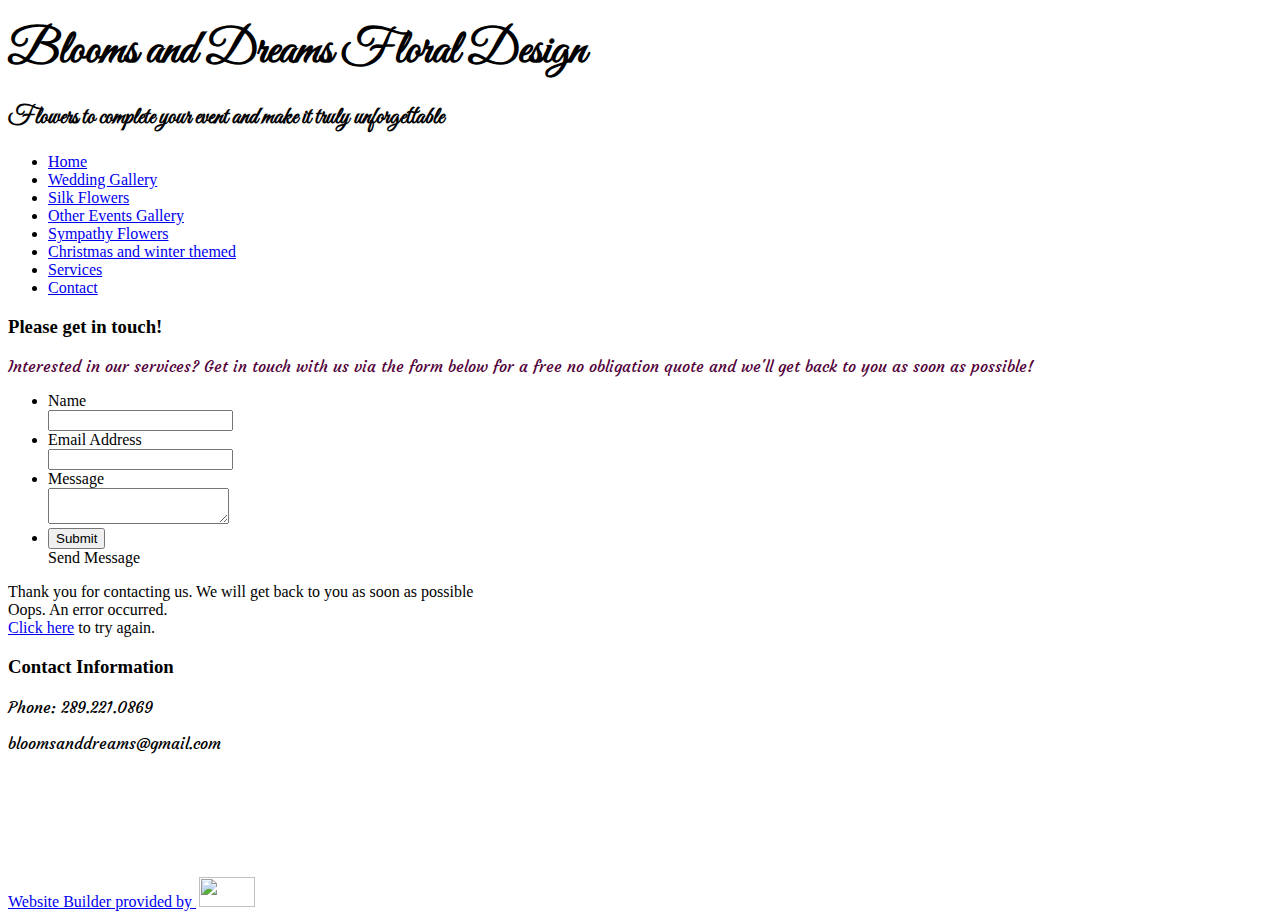
==== web/5gqqii2o.html @ 5fef158b "Add files via upload" ====
<!DOCTYPE html>
<html>


<!-- Mirrored from www.bloomsanddreams.ca/contact by HTTrack Website Copier/3.x [XR&CO'2014], Sun, 01 Apr 2018 22:36:23 GMT -->
<!-- Added by HTTrack --><meta http-equiv="content-type" content="text/html;charset=UTF-8" /><!-- /Added by HTTrack -->
<head>
<meta http-equiv="X-UA-Compatible" content="IE=edge,chrome=1">
<title>Blooms and Dreams Floral Design - Contact</title>
<meta name="title" content="Blooms and Dreams Floral Design - Contact"/>
<meta name="description" content="Blooms and Dreams Floral Design - Contact - "/>
<meta name="keywords" content=""/>
<meta property="og:url" content="uygrgcbm.html" />
<meta property="og:title" content="Blooms and Dreams Floral Design" />
<meta property="og:description" content="" />
<meta property="og:site_name" content="Blooms and Dreams Floral Design" />
<link rel="stylesheet" type="text/css" href="http://fonts.googleapis.com/css?family=Great+Vibes:regular|Courgette:regular|Courgette:regular"/><style type="text/css">
.w-font-arial { font-family: 'Arial', sans-serif !important; }
.w-font-georgia { font-family: 'Georgia', serif !important; }
.w-font-great_vibes { font-family: 'Great Vibes', sans-serif !important; }
.w-font-courgette { font-family: 'Courgette', sans-serif !important; }
.w-font-courgette { font-family: 'Courgette', sans-serif !important; }
</style>
<script>
webs = window.webs || {};
webs.locale = "en-CA";
webs.props = {
	globalAssetBaseURL: "//static.websimages.com/v78607fc",
	staticServer: "//static.websimages.com",
	membersServer: "//members.webs.com",
	dynamicAssetServer: "//dynamic.websimages.com",
	modulesVersion: "v78607fc",
	environment: "production",
	imageProcessorServer: "http://mediaprocessor.websimages.com",
	thumbServer: "http://thumbs.webs.com"
};
webs.theme = {"slug":"537a01bd153683764e000001","name":"537a01bd153683764e000001","premium":false,"mobile":false,"translate":false,"customizable":true,"moduleStyles":{"carousel":{"537a01bd153683764e000001_default":{"inherit":"default","global":{"css":"css\/carousel.less"},"default":true}},"button":{"537a01bd153683764e000001_default":{"inherit":"default","global":{"css":"css\/button.less"},"default":true}}}};
webs.theme.style = {"name":"1","slug":"1","swatchColor":"#a6576d","thumb":"thumbs\/1.jpg","css":"css\/1.less"};
webs.theme.url = '//dynamic.websimages.com/s/themes/537a01bd153683764e000001/v1.41';
webs.theme.variables = {"text_342":{"lineHeight":30,"linkColor":"#000000","area":"General","color":"rgba(99,37,50,1.00)","font":"josefin_sans_std","hidden":true,"align":null,"name":null,"slug":"text_342","type":"text","hoverColor":"#000000","size":25},"text_351":{"lineHeight":22,"linkColor":"#000000","area":"General","color":"rgba(99,37,50,1.00)","font":"georgia","hidden":true,"align":null,"name":null,"slug":"text_351","type":"text","hoverColor":"#000000","size":14},"text":{"lineHeight":18,"linkColor":"#000000","area":"General","color":"#333333","font":"arial","hidden":false,"align":null,"name":"Text","slug":"text","type":"text","hoverColor":"#000000","size":12},"color_accent":{"area":"General","color":"#cccccc","hidden":false,"align":null,"name":"Accent","slug":"color_accent","type":"color"},"color_background":{"area":"General","color":"#000000","hidden":false,"align":null,"name":"Background","slug":"color_background","type":"color"},"theme":{"area":"General","color":"rgba(166,87,109,1.00)","hidden":true,"align":null,"name":"Theme","slug":"theme","type":"color"},"text_369":{"lineHeight":25,"linkColor":"#000000","area":"General","color":"rgb(0, 0, 0)","font":"georgia","hidden":true,"align":null,"name":null,"slug":"text_369","type":"text","hoverColor":"#000000","size":15},"text_378":{"lineHeight":25,"linkColor":"#000000","area":"General","color":"rgba(166,87,109,1.00)","font":"georgia","hidden":true,"align":null,"name":null,"slug":"text_378","type":"text","hoverColor":"#000000","size":15},"text_387":{"lineHeight":25,"linkColor":"#000000","area":"General","color":"rgb(0, 0, 0)","font":"georgia","hidden":true,"align":null,"name":null,"slug":"text_387","type":"text","hoverColor":"#000000","size":15},"title":{"lineHeight":20,"linkColor":"#000000","area":"General","color":"#000000","font":"arial","hidden":false,"align":null,"name":"Title","slug":"title","type":"text","hoverColor":"#000000","size":14},"text_396":{"lineHeight":25,"linkColor":"#000000","area":"General","color":"rgba(166,87,109,1.00)","font":"georgia","hidden":true,"align":null,"name":null,"slug":"text_396","type":"text","hoverColor":"#000000","size":15},"text_360":{"lineHeight":30,"linkColor":"#000000","area":"General","color":"rgba(166,87,109,1.00)","font":"georgia","hidden":true,"align":null,"name":null,"slug":"text_360","type":"text","hoverColor":"#000000","size":25},"text_414":{"lineHeight":20,"linkColor":"#000000","area":"General","color":"rgb(0, 0, 0)","font":"georgia","hidden":true,"align":null,"name":null,"slug":"text_414","type":"text","hoverColor":"#000000","size":15},"text_405":{"lineHeight":25,"linkColor":"#000000","area":"General","color":"rgb(0, 0, 0)","font":"georgia","hidden":true,"align":null,"name":null,"slug":"text_405","type":"text","hoverColor":"#000000","size":15}};
webs.site = {
	url: "http://www.bloomsanddreams.ca/",
	id: 131883994,
	premium: true
};
webs.locale = 'en-CA';
webs.renderedModulesPromises = [];
</script>
<script src="oaygg8fe.js"></script>
<script src="wqbc1zu4.js"></script>
<script src="f0c2ca2h.js"></script>
<script src="533jvloz.js"></script>
<script>define('moduleVersions', function(){return {"mobile_link":"1.9","mobile_email":"1.7","zumba_membership":"1.17","photo_gallery_slideshow":"1.23","zumba-membership":"1.1","zumba-licenses":"1.1","zumba_footer":"1.22","slideshow":"1.32","button":"1.16","text_image":"1.13","horizontal_rule":"1.15","video":"1.28","follow":"1.14","spacer":"1.8","text":"1.19","webstore_products":"1.19","mobile_text":"1.9","menu":"1.5","image":"1.28","team":"1.5","table":"1.20","mobile_location":"1.10","photo_gallery":"1.73","stacked_item":"1.9","fb-comments":"1.10","mobile_social":"1.10","zumba_qualifications":"1.11","zumba_shop":"1.10","zumba-contact":"1.1","contact_form":"1.35","google_map":"1.28","seo_footer":"1.15","timeline":"1.6","sb2_paragraph":"1.15","zumba_contact":"1.15","contact":"1.6","social-links":"1.22","share_button":"1.11","fb-like":"1.24","zumba-qualifications":"1.1","title":"1.18","mobile_phone":"1.6","quote":"1.3","carousel":"1.39","donate":"1.11","twitter-feed":"1.19","ads":"1.6","email_list":"1.18","icon":"1.2","buckets":"1.20","audio":"1.16","header_editor":"1.55","paypal":"1.11","google_checkout":"1.8","footer":"1.10","zumba-footer":"1.1","zumba_calendar":"1.21","html":"1.17","zumba_licenses":"1.11","widget_bank":"1.8","mobile_hours":"1.10"};});</script>


<link id="webs-theme-css" rel="stylesheet" type="text/css" href="ez_8029y.css?pubDate=160605234040"/><link rel="stylesheet" type="text/css" href="81dkvj3o.css" /><script src="8z6qygxt.js" async defer></script><script src="888m62i5.js"></script>
<meta name="fw:category" content="0">
<script type="text/javascript">var _gaq=_gaq||[];_gaq.push(['_setDomainName','none']);_gaq.push(['_setAllowHash',false]);_gaq.push(['_setAllowLinker',true]);_gaq.push(['_setAccount','UA-230305-2']);_gaq.push(['_trackPageview']);</script>
</head>


<body>


  <div id="webs-wrapper" class="tbsection tbsection-wrapper" data-id="Wrapper">
    <div id="webs-inner_wrapper" class="tbsection tbsection-inner_wrapper" data-id="Inner Wrapper">
      <div id="webs-header" class="tbsection tbsection-header" data-id="Header">
        <div id="header-section-container" class="tbsection tbsection-header-container" data-id="Header Container">
          <section data-role="webs-header" id="55f746980cf2ad9f664a8b42" class="webs-content-header tbsection tbsection-header-content webs-content section" data-webs-module="header_editor" data-id="Header Content" data-webs-locked="true"><!-- Begin Tree --><div class="webs-parent webs-parent-0"><div class="webs-parent webs-parent-1 webs-col"><style type="text/css">#webs-bin-55f746980cf2ad9f664a8b43 .w-header-area-custom {
  width: 100%;
}
#webs-bin-55f746980cf2ad9f664a8b43 .title {
  top: 94px;
  z-index: 20;
  display: block;
}
#webs-bin-55f746980cf2ad9f664a8b43 .subtitle {
  top: 151px;
  z-index: 21;
  display: block;
}
#webs-bin-55f746980cf2ad9f664a8b43 .w-header-layer-align-left.title,
#webs-bin-55f746980cf2ad9f664a8b43 .w-header-layer-align-center.title {
  left: 3px;
}
#webs-bin-55f746980cf2ad9f664a8b43 .w-header-layer-align-left.subtitle,
#webs-bin-55f746980cf2ad9f664a8b43 .w-header-layer-align-center.subtitle {
  left: 0px;
}
#webs-bin-55f746980cf2ad9f664a8b43 .w-header-layer-align-left.w-header-layer-centered,
#webs-bin-55f746980cf2ad9f664a8b43 .w-header-layer-align-center.w-header-layer-centered {
  right: auto;
  left: 50%;
}
#webs-bin-55f746980cf2ad9f664a8b43 .w-header-layer-align-right.title {
  right: 0px;
}
#webs-bin-55f746980cf2ad9f664a8b43 .w-header-layer-align-right.subtitle {
  right: 0px;
}
#webs-bin-55f746980cf2ad9f664a8b43 .logo {
  top: 20px;
  width: 50px;
  left: 20px;
  height: 50px;
  display: none;
}
#webs-bin-55f746980cf2ad9f664a8b43 .background {
  background-image: url('');
  background-position: 0px 0px;
}
</style>
	<div class="webs-bin" id="webs-bin-55f746980cf2ad9f664a8b43">
		<div class="webs-bin-wrap">
			<div class="webs-container webs-module-header_editor  w-header_editor-default">
<div class="w-header-area ">
	

	

	
		
	

	
		<div id="" class="title w-header-layer w-header-layer-text w-header-layer-align-left ">
			<div class="w-header-layer-container">
				<h1 class="w-header-text-container">
					<div class="w-header-text w-header-title w-font-great_vibes">
						
							<span style="font-size: 48px;" class="wz-bold">Blooms and Dreams Floral Design</span>
						
					</div>
				</h1>
			</div>
		</div>
	

	
		<div id="" class="subtitle w-header-layer w-header-layer-text w-header-layer-align-left ">
			<div class="w-header-layer-container">
				<h2 class="w-header-text-container">
					<div class="w-header-text w-header-subtitle w-font-great_vibes" data-placeholder="Subtitle">
						
							<span style="font-size: 24px;"><span style="font-size: 24px;">Flowers to complete your event and make it truly unforgettabl</span></span><span style="font-size: 24px;">e</span>
						
					</div>
				</h2>
			</div>
		</div>
	

</div><!-- END w-header-area -->

			</div>
		</div>
	</div>

		<script>
			require(['jquery'], function($){
				var deferredLoad = $.Deferred();
				webs.renderedModulesPromises.push(deferredLoad.promise());
				require(['internal/sitebuilder/common/ModuleClassLoader'], function(mcl){
					mcl.create('header_editor', {data: {"width":"100%","linksData":{},"text_layers":[],"image_layers":[],"showBackground":false,"background":{"url":"","position":{"left":0,"top":0},"mobile":{"custom":false,"color":null}},"title":{"text":"<span style=\"font-size: 48px;\" class=\"wz-bold\">Blooms and Dreams Floral Design<\/span>","top":94,"left":3,"right":"auto","align":"left","z-index":20,"display":"block","mobile":{"display":"block","top":18,"left":null,"color":null},"font":"great_vibes"},"subtitle":{"text":"<span style=\"font-size: 24px;\"><span style=\"font-size: 24px;\">Flowers to complete your event and make it truly unforgettabl<\/span><\/span><span style=\"font-size: 24px;\">e<\/span>","top":151,"left":0,"right":"auto","align":"left","z-index":21,"display":"block","mobile":{"display":"none","top":40,"left":null,"color":null},"font":"great_vibes"},"logo":{"top":20,"left":20,"display":"none","width":50,"height":50,"mobile":{"display":"none","top":10,"left":null,"color":null},"position":"absolute"},"_id":"55f746980cf2ad9f664a8b43","_captchaPublicKey":"6Le3aDEUAAAAAMNRsdkVVxpJA05exOZVTuLEqM5u","_renderCaptcha":true}, container: $('#webs-bin-55f746980cf2ad9f664a8b43 > .webs-bin-wrap > .webs-container')}).done(function(m){
						m.oneLoaded();
						deferredLoad.resolve();
					});
				});
			});
		</script>
</div></div></section>
        </div>
      </div>
      <nav id="nav" class="webs-content-nav tbsection tbsection-navigation" data-id="Navigation"><span id='translatedMore' style='display:none; top: -9999px !important; left: -9999px !important;'>More</span>
<ul id="webs-nav" class="webs-nav">
	<li class="webs-home fw-class-106a6c241b8797f52e1e77317b96a201"><a href="uygrgcbm.html" title="Home"><span class="title">Home</span><span class="after"></span></a></li>
	<li class="fw-class-c3cc92283acb0ceb81d045f48d56b779"><a href="r6n4ggvd.html" title="Wedding Gallery"><span class="title">Wedding Gallery</span><span class="after"></span></a></li>
	<li class="fw-class-f02bbd1c0ee2ff17b78ca20247452916"><a href="_gm9lq0q.html" title="Silk Flowers "><span class="title">Silk Flowers </span><span class="after"></span></a></li>
	<li class="fw-class-ca934b0ee5251150a0c3bc7fa4916323"><a href="y5nphedn.html" title="Other Events Gallery"><span class="title">Other Events Gallery</span><span class="after"></span></a></li>
	<li class="fw-class-17ba9e3bb5f771f5bf5c547da7355930"><a href="t3v_fggk.html" title="Sympathy Flowers"><span class="title">Sympathy Flowers</span><span class="after"></span></a></li>
	<li class="fw-class-657b009d034f43f8f011e3a416972b44"><a href="x1fe09k2.html" title="Christmas and winter themed"><span class="title">Christmas and winter themed</span><span class="after"></span></a></li>
	<li class="fw-class-10cd395cf71c18328c863c08e78f3fd0"><a href="f7dbvact.html" title="Services"><span class="title">Services</span><span class="after"></span></a></li>
	<li class="active fw-class-2f8a6bf31f3bd67bd2d9720c58b19c9a"><a href="5gqqii2o.html" title="Contact"><span class="title">Contact</span><span class="after"></span></a></li>
</ul>
</nav>
      <div id="webs-content" class="tbsection tbsection-content tb-hasSidebar tb-rightSidebar" data-id="Content">
        <div id="webs-main" class="tbsection tbsection-main" data-id="Main">
          <div id="webs-main-container" class="tbsection tbsection-main-container" data-id="Main Container">
            <section data-role="webs-body" id="55f746990cf2ad9f664a8b4c" class="webs-content-main tbsection tbsection-main-content webs-content section" data-id="Main Content"><!-- Begin Tree --><div class="webs-parent webs-parent-0"><div class="webs-parent webs-parent-1 webs-col">
	<div class="webs-bin" id="webs-bin-55f746990cf2ad9f664a8b4d">
		<div class="webs-bin-wrap">
			<div class="webs-container webs-module-title  w-title-default">
<h3 class="webs-title webs-title-align-left ">
	
	<div class="w-text ">Please get in touch!<span id=''></span></div>
</h3>

			</div>
		</div>
	</div>

		<script>
			require(['jquery'], function($){
				var deferredLoad = $.Deferred();
				webs.renderedModulesPromises.push(deferredLoad.promise());
				require(['internal/sitebuilder/common/ModuleClassLoader'], function(mcl){
					mcl.create('title', {data: {"align":"left","html":"Please get in touch!<span id=''><\/span>","level":null,"icon":{"enable":false,"set":null,"slug":null,"position":null,"style":null},"linksData":{},"_id":"55f746990cf2ad9f664a8b4d","_captchaPublicKey":"6Le3aDEUAAAAAMNRsdkVVxpJA05exOZVTuLEqM5u","_renderCaptcha":true,"_site":{"id":131883994}}, container: $('#webs-bin-55f746990cf2ad9f664a8b4d > .webs-bin-wrap > .webs-container')}).done(function(m){
						m.oneLoaded();
						deferredLoad.resolve();
					});
				});
			});
		</script>

	<div class="webs-bin" id="webs-bin-55f746990cf2ad9f664a8b4e">
		<div class="webs-bin-wrap">
			<div class="webs-container webs-module-text ">
<div class="webs-text w-font-courgette"><span style="color: rgb(82, 0, 57);"><p style="font-size: 16px; color: rgb(82, 0, 57);">Interested in our services?  Get in touch with us via the form below for a free no obligation quote&nbsp;and we'll get back
to you as soon as possible!</p></span></div>

			</div>
		</div>
	</div>

	<div class="webs-bin" id="webs-bin-55f746990cf2ad9f664a8b4f">
		<div class="webs-bin-wrap">
			<div class="webs-container webs-module-contact_form  w-contact_form-default">
<div class="w-contact_form webs-composite-module">
	<div class="w-contact_form-container">
		<form action="http://www.bloomsanddreams.ca/s/site_module/131883994/contact_form/55f746990cf2ad9f664a8b4f" method="GET" novalidate>
			<input type="text" name="fw_human" style="display: none;"/>
			
			<ul class="clearfix w-contact_form-ul w-contact_form-label-top">
				
					<li class="clearfix w-contact_form-li w-contact_form-text">
						<label class="required" for="w-form-55f746990cf2ad9f664a8b4f-0">Name</label>
						<div class="w-contact_form-input">
							
								<input class="w-contact_form-field" type="text" id="w-form-55f746990cf2ad9f664a8b4f-0" name="w-form-55f746990cf2ad9f664a8b4f-0" />
							
							
							
							
							
							
						</div>
					</li>
				
					<li class="clearfix w-contact_form-li w-contact_form-email">
						<label class="required" for="w-form-55f746990cf2ad9f664a8b4f-1">Email Address</label>
						<div class="w-contact_form-input">
							
							
								<input class="w-contact_form-field" type="email" id="w-form-55f746990cf2ad9f664a8b4f-1" name="w-form-55f746990cf2ad9f664a8b4f-1" />
							
							
							
							
							
						</div>
					</li>
				
					<li class="clearfix w-contact_form-li w-contact_form-textarea">
						<label class="required" for="w-form-55f746990cf2ad9f664a8b4f-2">Message</label>
						<div class="w-contact_form-input">
							
							
							
								<textarea class="w-contact_form-field" id="w-form-55f746990cf2ad9f664a8b4f-2" name="w-form-55f746990cf2ad9f664a8b4f-2"></textarea>
							
							
							
							
						</div>
					</li>
				
				<li class="w-contact_form-li">
					<input type="submit" id="contact_form-CFEF9DD3-3766-4CCC-BEC2-105ADCDA7D82-submit" class="w-contact_form-submit"/>
					<div class="webs-submodule webs-submodule-button webs-module-button w-button-537a01bd153683764e000001_default w-button-default" webs-submodule-slug="button">
<div class="w-button-container webs-align-left">
	<div class="w-button-align webs-align-left">
		
			<label for="contact_form-CFEF9DD3-3766-4CCC-BEC2-105ADCDA7D82-submit">
		
		<a class="w-button "
			
			 
			>
			<div class="w-button-inner">
				<div class="w-button-text-wrapper">
					<div class="w-button-text">Send Message<span id=""></span></div>
				</div>
				
			</div>
		</a>
		
			</label>
		
	</div>
</div></div>
				</li>
			</ul>
			
		</form>
		<div class="success-message">
			<div class="success-icon"></div>
			Thank you for contacting us. We will get back to you as soon as possible
		</div>
		<div class="error-message">
			<div class="error-icon"></div>
			<span class="error-string">Oops. An error occurred.<br/>
<a href="#" class="resubmit_form_link">Click here</a> to try again.</span>
		</div>
	</div>
</div>

			</div>
		</div>
	</div>

		<script>
			require(['jquery'], function($){
				var deferredLoad = $.Deferred();
				webs.renderedModulesPromises.push(deferredLoad.promise());
				require(['internal/sitebuilder/common/ModuleClassLoader'], function(mcl){
					mcl.create('contact_form', {data: {"untranslated":false,"layout":"top","email":null,"confirmation":"Thank you for contacting us. We will get back to you as soon as possible","button":{"labelFor":"contact_form-CFEF9DD3-3766-4CCC-BEC2-105ADCDA7D82-submit","html":"Send Message<span id=\"\"><\/span>","link":null,"linkInfo":{"linkType":"website","linkUrl":null,"newWindow":false},"linkFrozen":true,"icon":{"enable":false,"set":null,"slug":null,"position":"left","style":null},"iconLeft":true,"iconStyle":"light","bgcolor":null,"background":"","align":"left"},"fields":[{"i":0,"type":"text","label":"Name","default":"Enter name here","required":true,"options":["Option 1","Option 2"],"id":"002CC261-4A7E-4E36-B746-EB6C0B301147","_i_":0,"_ip1_":1,"_every_":"org.mozilla.javascript.gen.c10@363d5ff8"},{"i":1,"type":"email","label":"Email Address","default":"Enter Email","required":true,"options":["Option 1","Option 2"],"id":"EE812C1A-D08E-4D7F-AC21-516CA0017C74","_i_":1,"_ip1_":2,"_every_":"org.mozilla.javascript.gen.c10@7767ae99"},{"i":2,"type":"textarea","label":"Message","default":"Enter Message","required":true,"options":["Option 1","Option 2"],"id":"6A9BBB38-A8BF-4090-8879-11E82A306BED","_i_":2,"_ip1_":3,"_every_":"org.mozilla.javascript.gen.c10@37f7fc0d"}],"_uid":"CFEF9DD3-3766-4CCC-BEC2-105ADCDA7D82","_id":"55f746990cf2ad9f664a8b4f","_captchaPublicKey":"6Le3aDEUAAAAAMNRsdkVVxpJA05exOZVTuLEqM5u","_renderCaptcha":true,"_site":{"id":131883994}}, container: $('#webs-bin-55f746990cf2ad9f664a8b4f > .webs-bin-wrap > .webs-container')}).done(function(m){
						m.oneLoaded();
						deferredLoad.resolve();
					});
				});
			});
		</script>
</div></div></section>
          </div>
        </div>
        <div id="webs-sidebar" class="tbsection tbsection-sidebar tb-sidebar-horizontal" data-id="Sidebar">
          <div id="webs-sidebar-container" class="tbsection tbsection-sidebar-container" data-id="Sidebar Container">
            <section data-role="webs-sidebar" id="55f746990cf2ad9f664a8b50" class="webs-content-sidebar tbsection tbsection-sidebar-content webs-content section" data-id="Sidebar Content"><!-- Begin Tree --><div class="webs-parent webs-parent-0"><div class="webs-parent webs-parent-1 webs-col">
	<div class="webs-bin" id="webs-bin-55f746990cf2ad9f664a8b51">
		<div class="webs-bin-wrap">
			<div class="webs-container webs-module-title  w-title-default">
<h3 class="webs-title webs-title-align-left ">
	
	<div class="w-text ">Contact Information<span id=''></span></div>
</h3>

			</div>
		</div>
	</div>

		<script>
			require(['jquery'], function($){
				var deferredLoad = $.Deferred();
				webs.renderedModulesPromises.push(deferredLoad.promise());
				require(['internal/sitebuilder/common/ModuleClassLoader'], function(mcl){
					mcl.create('title', {data: {"align":"left","html":"Contact Information<span id=''><\/span>","level":null,"icon":{"enable":false,"set":null,"slug":null,"position":null,"style":null},"linksData":{},"_id":"55f746990cf2ad9f664a8b51","_captchaPublicKey":"6Le3aDEUAAAAAMNRsdkVVxpJA05exOZVTuLEqM5u","_renderCaptcha":true,"_site":{"id":131883994}}, container: $('#webs-bin-55f746990cf2ad9f664a8b51 > .webs-bin-wrap > .webs-container')}).done(function(m){
						m.oneLoaded();
						deferredLoad.resolve();
					});
				});
			});
		</script>

	<div class="webs-bin" id="webs-bin-55f746990cf2ad9f664a8b52">
		<div class="webs-bin-wrap">
			<div class="webs-container webs-module-text ">
<div class="webs-text w-font-courgette"><p style="text-align: start; ">Phone: 289.221.0869<br></p><p style="text-align: start; ">bloomsanddreams@gmail.com</p><p style="text-align: start; "><br></p><p style="text-align: start; "><br></p><p style="text-align: start; "><br></p></div>

			</div>
		</div>
	</div>
</div></div></section>
          </div>
        </div>
      </div>
      <div id="webs-footer" class="tbsection tbsection-footer" data-id="Footer">
        <div id="webs-footer-container" class="tbsection tbsection-footer-container" data-id="Footer Container">
          <section data-role="webs-footer" id="55f746980cf2ad9f664a8b44" class="webs-content-footer tbsection tbsection-footer-content webs-content section" data-id="Footer Content"><!-- Begin Tree --><div class="webs-parent webs-parent-0"><div class="webs-parent webs-parent-1 webs-col">
	<div class="webs-bin" id="webs-bin-55f746980cf2ad9f664a8b45">
		<div class="webs-bin-wrap">
			<div class="webs-container webs-module-freebar ">
<div id="vpFooter" class="vpFooter"><div class="vpButton"><div class="vpFreebarMessage"><a href="http://www.vistaprint.com/websites.aspx" rel="nofollow">Website Builder provided by <img src="http://static.websimages.com/active-static/target/cobrand/vistaprint/img/vp-digital-dark.svg" width="56" height="30" style="padding-left: 3px;"></a></div></div></div>
			</div>
		</div>
	</div>
</div></div></section>
        </div>
      </div>
    </div>
  </div>

<script data-keep-for-mobile='1'>webs = window.webs || {}; webs.stats = {"siteId":"131883994","pageId":"344659914","pageTitle":"Contact","parentPageId":"","collectorUrl":"http://statscollector.digital.vistaprint.com/record","premium":true,"builderType":"SB_3"};</script><script data-keep-for-mobile='2' async src='qx0ppahf.js'></script><script type="text/javascript">(function() {var ga = document.createElement("script"); ga.type = "text/javascript"; ga.async = true;ga.src = ("https:" == document.location.protocol ? "https://ssl" : "http://www") + ".google-analytics.com/ga.js";var s = document.getElementsByTagName("script")[0]; s.parentNode.insertBefore(ga, s);})();</script>
</body>


<!-- Mirrored from www.bloomsanddreams.ca/contact by HTTrack Website Copier/3.x [XR&CO'2014], Sun, 01 Apr 2018 22:36:23 GMT -->
</html>
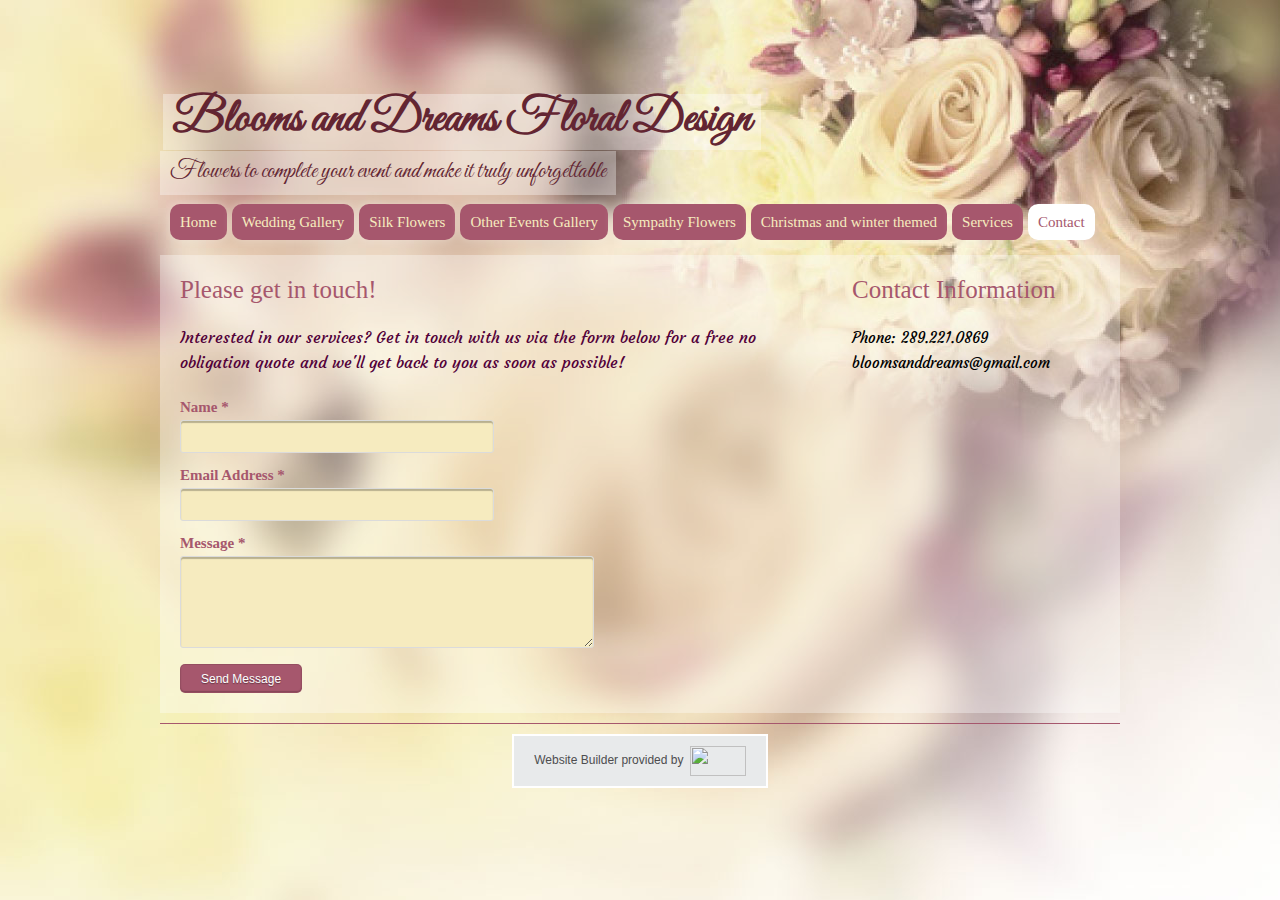
==== commit 94f03b5f: "Update 5gqqii2o.html" ====
--- a/web/5gqqii2o.html
+++ b/web/5gqqii2o.html
@@ -175,7 +175,7 @@
 <ul id="webs-nav" class="webs-nav">
 	<li class="webs-home fw-class-106a6c241b8797f52e1e77317b96a201"><a href="uygrgcbm.html" title="Home"><span class="title">Home</span><span class="after"></span></a></li>
 	<li class="fw-class-c3cc92283acb0ceb81d045f48d56b779"><a href="r6n4ggvd.html" title="Wedding Gallery"><span class="title">Wedding Gallery</span><span class="after"></span></a></li>
-	<li class="fw-class-f02bbd1c0ee2ff17b78ca20247452916"><a href="_gm9lq0q.html" title="Silk Flowers "><span class="title">Silk Flowers </span><span class="after"></span></a></li>
+	<li class="fw-class-f02bbd1c0ee2ff17b78ca20247452916"><a href="ttt.html" title="Silk Flowers "><span class="title">Silk Flowers </span><span class="after"></span></a></li>
 	<li class="fw-class-ca934b0ee5251150a0c3bc7fa4916323"><a href="y5nphedn.html" title="Other Events Gallery"><span class="title">Other Events Gallery</span><span class="after"></span></a></li>
 	<li class="fw-class-17ba9e3bb5f771f5bf5c547da7355930"><a href="t3v_fggk.html" title="Sympathy Flowers"><span class="title">Sympathy Flowers</span><span class="after"></span></a></li>
 	<li class="fw-class-657b009d034f43f8f011e3a416972b44"><a href="x1fe09k2.html" title="Christmas and winter themed"><span class="title">Christmas and winter themed</span><span class="after"></span></a></li>
--- a/web/ez_8029y.css
+++ b/web/ez_8029y.css
@@ -0,0 +1,3710 @@
+/* 537a01bd153683764e000001 Theme (1) */
+/*
+.ie6, .ie7, .ie8 {
+	.htc() {
+		background: red !important;
+		//behavior: url('http://static.websimages.com/static/projects/finch/themes/ie-css3.htc');
+		behavior: url('http://10.1.0.136/webstatic/static/projects/finch/themes/ie-css3.htc');
+	}
+}
+*/
+/* new clearfix */
+* html .clearfix {
+  zoom: 1;
+}
+/* IE6 */
+*:first-child + html .clearfix {
+  zoom: 1;
+}
+/* IE */
+/*
+ * @title : Default App Styles
+ * @author : Nick Swider
+ * @requires : @theme, @title_color, @text_color
+ */
+/************ Standard Padding For All Pages, temporarily put here so all themes get it ************/
+.webs-container {
+  padding: 10px;
+}
+.webs-text p {
+  padding: 0;
+}
+/**************************************************************************************************/
+/* Fixing sign-in form font problems */
+input[type=text],
+input[type=email],
+input[type=password],
+textarea {
+  color: #333333;
+}
+.webs-content .fw-message,
+.webs-content .fw-flash {
+  border-color: #dcbcc5;
+  background-color: #f3e8eb;
+  color: #212121;
+}
+.webs-content .fw-message h2,
+.webs-content .fw-flash h2 {
+  color: #000000;
+}
+.webs-content .fw-message a,
+.webs-content .fw-flash a {
+  color: #b0697d;
+}
+.webs-content .fw-message a:hover,
+.webs-content .fw-flash a:hover {
+  color: #c18a9a;
+}
+.webs-content table.fw-fixed td {
+  vertical-align: top;
+}
+.webs-content .fw-even {
+  border-color: #dcbcc5;
+}
+.webs-content .webs-body .fw-tabs {
+  height: 35px;
+}
+.webs-content .webs-body .fw-tabs .fw-tab-item {
+  background: #a6576d;
+  border-color: #201115;
+}
+.webs-content .webs-body .fw-tabs .fw-tab-item a {
+  color: #333333;
+}
+.webs-content .webs-title .pageTitle {
+  margin-bottom: 10px !important;
+  margin-right: 10px;
+}
+.webs-content #fw-menubar_aux {
+  border: none !important;
+}
+.webs-content .fw-button {
+  background: #a6576d !important;
+  border: 1px solid #773e4e !important;
+  border: 1px solid rgba(0, 0, 0, 0.2) !important;
+  padding: .5em .9em !important;
+  box-shadow: inset 0 -2px 1px rgba(0, 0, 0, 0.2), inset 0 2px 1px rgba(255, 255, 255, 0.2), 0 1px 1px rgba(0, 0, 0, 0.4);
+  color: #fff !important;
+  opacity: 1 !important;
+  filter: none !important;
+}
+.webs-content .fw-button:hover {
+  background: #8b495b !important;
+}
+.webs-content .w-button-sb2_default a.w-button {
+  background: #a6576d;
+  border: 1px solid #773e4e;
+  border: 1px solid rgba(0, 0, 0, 0.2);
+  padding: .5em .9em;
+  box-shadow: inset 0 -2px 1px rgba(0, 0, 0, 0.2), inset 0 2px 1px rgba(255, 255, 255, 0.2), 0 1px 1px rgba(0, 0, 0, 0.4);
+}
+.webs-content .w-button-sb2_default a.w-button:hover {
+  background: #8b495b;
+}
+.webs-content .w-button-sb2_default a.w-button .w-button-text {
+  color: #fff;
+}
+.webs-content .fw-editor-label {
+  padding: 5px !important;
+}
+.webs-content .fw-searchContainer {
+  width: 225px;
+  position: relative;
+  border: 0;
+  background: none;
+  padding: 4px 0;
+  /* clearfix */
+
+  zoom: 1;
+}
+.webs-content .fw-searchContainer .fw-searchbox {
+  width: 100%;
+  float: left;
+}
+.webs-content .fw-searchContainer .fw-searchSubmit {
+  position: absolute;
+  right: -4px;
+  top: 50%;
+  margin-top: -12px !important;
+  z-index: 1;
+  border: none;
+  background-image: url('hh-tuj3r.png');
+  background-image: url('data:image/svg+xml;charset=iso-8859-1, %3Csvg%20version%3D%221.1%22%20xmlns%3D%22http%3A//www.w3.org/2000/svg%22%20xmlns%3Axlink%3D%22http%3A//www.w3.org/1999/xlink%22%20x%3D%220px%22%20y%3D%220px%22%20width%3D%2216px%22%20height%3D%2216px%22%20viewBox%3D%220%200%2016%2016%22%20enable-background%3D%22new%200%200%2016%2016%22%20xml%3Aspace%3D%22preserve%22%3E%3Cg%3E%3Ccircle%20fill%3D%22none%22%20stroke%3D%22%23a6576d%22%20stroke-width%3D%222%22%20cx%3D%226.099%22%20cy%3D%226.1%22%20r%3D%224.999%22/%3E%3Cline%20fill%3D%22none%22%20stroke%3D%22%23a6576d%22%20stroke-width%3D%222%22%20stroke-linecap%3D%22round%22%20x1%3D%229.828%22%20y1%3D%229.828%22%20x2%3D%2214.9%22%20y2%3D%2214.9%22/%3E%3C/g%3E%3C/svg%3E');
+  background-color: transparent;
+  background-repeat: no-repeat;
+  background-position: 50% 50%;
+  width: 24px;
+  height: 24px;
+  text-indent: -9999px;
+  cursor: pointer;
+}
+.webs-content .fw-searchContainer:before,
+.webs-content .fw-searchContainer:after {
+  content: "";
+  display: table;
+}
+.webs-content .fw-searchContainer:after {
+  clear: both;
+}
+.webs-content #blogFields td {
+  padding: 1px 0;
+}
+.webs-content .fwcalendar {
+  border-collapse: collapse;
+}
+.webs-content .weekdayHeader {
+  border-color: #333333;
+}
+.webs-content .weekdayHeader:first-child {
+  border-color: #333333;
+}
+.webs-content .weekdayHeader:last-child {
+  border-color: #333333;
+}
+.webs-content .albumTitle {
+  display: inline;
+}
+.webs-content .webs-text .fw-album_meta {
+  list-style: none;
+}
+.webs-content .fw-button-paypal {
+  position: relative;
+}
+.webs-content .fw-button-paypal:after {
+  content: "";
+  margin: 2px 0;
+  position: absolute;
+  top: 50%;
+  right: 4px;
+  display: inline-block;
+  background: transparent url("f2i98npc.html") no-repeat left top;
+  width: 77px;
+  padding: 0;
+  height: 20px;
+  margin-top: -9px;
+}
+.webs-content .categoryLinks .link {
+  list-style-type: none;
+}
+.webs-content .webs-module-undefined,
+.webs-content .webs-module-null {
+  color: #333333;
+  font-weight: normal;
+  font-family: 'Arial', sans-serif;
+  font-size: 12px;
+  line-height: 18px;
+}
+.webs-content .webs-module-undefined a,
+.webs-content .webs-module-null a {
+  color: #000000;
+}
+.webs-content .webs-module-undefined a:hover,
+.webs-content .webs-module-null a:hover {
+  color: #000000;
+}
+.webs-content .webs-module-undefined .fw-list-grid,
+.webs-content .webs-module-null .fw-list-grid {
+  width: 100%;
+}
+.webs-content .webs-module-undefined .icon-link,
+.webs-content .webs-module-null .icon-link {
+  background-position: 0 50%;
+  background-repeat: no-repeat;
+  padding-bottom: 2px;
+  padding-left: 20px;
+  padding-top: 2px;
+}
+.webs-content .webs-module-undefined #item-manage-website a.icon-link,
+.webs-content .webs-module-null #item-manage-website a.icon-link {
+  background-image: url('721w39sm.png');
+}
+.webs-content .webs-module-undefined img.fw-photo,
+.webs-content .webs-module-null img.fw-photo {
+  border: 1px solid #ccc;
+  padding: 2px;
+  background-color: #fff;
+}
+.webs-content .webs-module-undefined .fw-list-grid,
+.webs-content .webs-module-null .fw-list-grid {
+  width: 100%;
+}
+.webs-content .webs-module-undefined .fw-list-grid img.fw-profile-pic,
+.webs-content .webs-module-null .fw-list-grid img.fw-profile-pic {
+  border: 1px solid #ccc;
+  padding: 2px;
+  background-color: #fff;
+  width: 60px !important;
+  height: 60px !important;
+}
+.webs-content .webs-module-undefined .fw-list-list,
+.webs-content .webs-module-null .fw-list-list {
+  margin: 0 !important;
+  padding: 0 !important;
+  list-style-type: none !important;
+}
+.webs-content .webs-module-undefined .fw-list-list li,
+.webs-content .webs-module-null .fw-list-list li {
+  clear: both;
+}
+.webs-content form .whiteBox {
+  color: #a6576d;
+  background: none;
+}
+.webs-content .theme-color-text {
+  color: #a6576d;
+}
+/*
+ * This is the correct way to calculate which color to use ... but we can't do this because
+ * luma isn't supported in our version of less.js.  When we move to node and are using the latest
+ * less.js, we can use this methods directly over calculating the correct luma values in javascript
+.determineColorLegibleFromTextColor (@input_color) when (abs(luma(@text_color) - luma(@input_color)) > 43%) {
+	color: @text_color;
+}
+.determineColorLegibleFromTextColor (@input_color) when (abs(luma(@text_color) - luma(@input_color)) <= 43%) {
+	color: @input_color;
+}
+*/
+.webs-outer.fw-persistent-cart-header {
+  margin: -8px -8px 0;
+  padding: 16px 0 8px;
+  background: #000;
+  position: relative;
+  z-index: 100;
+}
+.webs-outer.fw-persistent-cart-header .fw-pcart-container {
+  width: 960px;
+  margin: 0 auto;
+}
+.webs-outer.fw-persistent-cart-header .fw-pcart-container .fw-pcart-button-container {
+  display: inline-block;
+  text-align: right;
+  width: 100%;
+}
+.webs-outer.fw-persistent-cart-header .fw-pcart-container .fw-pcart-button-container .fw-pcart-button {
+  color: #fff;
+  display: inline-block;
+  border: 1px solid rgba(255, 255, 255, 0.2);
+  border-radius: 3px;
+  padding: .5em .9em;
+  background-color: #a6576d;
+  text-decoration: none;
+  font-family: "Helvetica", Arial, Sans-Serif;
+  font-weight: 300;
+  transition: background-color 0.3s ease;
+  font-size: 14px;
+  line-height: 14px;
+}
+.webs-outer.fw-persistent-cart-header .fw-pcart-container .fw-pcart-button-container .fw-pcart-button:hover {
+  background-color: #b8788a;
+}
+.ie7 .webs-content .fw-searchContainer .fw-searchSubmit,
+.ie8 .webs-content .fw-searchContainer .fw-searchSubmit,
+.ie9 .webs-content .fw-searchContainer .fw-searchSubmit {
+  background-image: url('hh-tuj3r.png');
+}
+#webs-nav:after {
+  content: "";
+  display: block;
+  clear: both;
+  visibility: hidden;
+  line-height: 0;
+  height: 0;
+}
+#webs-nav {
+  white-space: nowrap;
+}
+#webs-nav > li {
+  float: left;
+}
+#webs-nav li {
+  position: relative;
+}
+#webs-nav li > ul {
+  position: absolute;
+  z-index: 30;
+  left: 10px;
+  top: 100%;
+  margin-top: -2px;
+  display: none;
+}
+#webs-nav li > ul li {
+  clear: both;
+}
+#webs-nav li:hover > ul,
+#webs-nav li.hover > ul {
+  display: block;
+}
+.tb-sidebar-vertical .tbsection-navigation #webs-nav > li {
+  float: none;
+}
+.tb-sidebar-horizontal .tbsection-navigation #webs-nav > li {
+  float: left;
+}
+.tb-hasSidebar:after {
+  content: "";
+  display: block;
+  clear: both;
+  visibility: hidden;
+  line-height: 0;
+  height: 0;
+}
+.tb-hasSidebar > #webs-sidebar,
+.tb-hasSidebar > #webs-inner_wrapper,
+.tb-hasSidebar > #webs-main {
+  float: left;
+}
+.tbsection {
+  position: relative;
+}
+.w-header-area {
+  min-height: 30px;
+}
+.w-header-layer {
+  position: absolute;
+}
+.w-carousel {
+  min-height: 50px;
+}
+.w-carousel .w-carousel-list-wrapper {
+  position: relative;
+  width: 100%;
+  height: 100%;
+  overflow: hidden;
+}
+.w-carousel .w-carousel-list-wrapper .w-carousel-list {
+  height: 100%;
+}
+.w-carousel .w-carousel-list-wrapper .w-carousel-list > li {
+  list-style-type: none;
+  position: absolute;
+  width: 100%;
+  height: 100%;
+}
+.w-carousel .w-carousel-list-wrapper .w-carousel-slide {
+  position: relative;
+  height: 100%;
+  overflow: hidden;
+}
+.w-carousel .w-carousel-list-wrapper .w-carousel-image {
+  position: relative;
+  height: 100%;
+}
+.w-carousel .w-carousel-list-wrapper .webs-image-crop {
+  position: relative;
+  width: 100%;
+  height: 100%;
+}
+.w-carousel .w-carousel-list-wrapper .webs-image-crop img {
+  position: absolute;
+}
+.w-carousel .w-carousel-prev,
+.w-carousel .w-carousel-next {
+  text-decoration: none;
+}
+.w-carousel .w-carousel-prev {
+  position: absolute;
+  top: 50%;
+  left: 0;
+}
+.w-carousel .w-carousel-next {
+  position: absolute;
+  top: 50%;
+  right: 0;
+}
+.w-carousel .w-carousel-indices {
+  display: none;
+}
+.webs-content-main {
+  min-height: 350px;
+}
+textarea,
+input[type="text"],
+input[type="email"],
+input[type="password"] {
+  border: 1px solid #dbdbdb;
+  padding: 3px 6px;
+  border-radius: 3px;
+  box-shadow: inset 0 2px 1px rgba(0, 0, 0, 0.25);
+}
+.variable_title {
+  color: #000000;
+  font-family: 'Arial', sans-serif;
+  font-size: 14px;
+  line-height: 20px;
+}
+.variable_text {
+  color: #333333;
+  font-family: 'Arial', sans-serif;
+  font-size: 12px;
+  line-height: 18px;
+}
+.variable_text_342 {
+  color: #632532;
+  font-family: arial, sans-serif;
+  font-size: 25px;
+  line-height: 30px;
+}
+.variable_text_351 {
+  color: #632532;
+  font-family: 'Georgia', serif;
+  font-size: 14px;
+  line-height: 22px;
+}
+.variable_text_360 {
+  color: #a6576d;
+  font-family: 'Georgia', serif;
+  font-size: 25px;
+  line-height: 30px;
+}
+.variable_text_369 {
+  color: #000000;
+  font-family: 'Georgia', serif;
+  font-size: 15px;
+  line-height: 25px;
+}
+.variable_text_378 {
+  color: #a6576d;
+  font-family: 'Georgia', serif;
+  font-size: 15px;
+  line-height: 25px;
+}
+.variable_text_387 {
+  color: #000000;
+  font-family: 'Georgia', serif;
+  font-size: 15px;
+  line-height: 25px;
+}
+.variable_text_396 {
+  color: #a6576d;
+  font-family: 'Georgia', serif;
+  font-size: 15px;
+  line-height: 25px;
+}
+.variable_text_405 {
+  color: #000000;
+  font-family: 'Georgia', serif;
+  font-size: 15px;
+  line-height: 25px;
+}
+.variable_text_414 {
+  color: #000000;
+  font-family: 'Georgia', serif;
+  font-size: 15px;
+  line-height: 20px;
+}
+body {
+  background: #ffffff url("1qjp520_.jpg") no-repeat center top;
+  font-family: Arial;
+  font-size: 14px;
+  line-height: 19px;
+}
+body .webs-title {
+  line-height: 30px;
+  color: #a6576d;
+  font-family: 'Georgia', serif;
+  font-size: 25px;
+  line-height: 30px;
+}
+body .webs-text {
+  line-height: 25px;
+  color: #000000;
+  font-family: 'Georgia', serif;
+  font-size: 15px;
+  line-height: 25px;
+}
+body a {
+  line-height: 25px;
+  color: #a6576d;
+  font-family: 'Georgia', serif;
+  font-size: 15px;
+  line-height: 25px;
+}
+body a:hover,
+body .a-hover {
+  line-height: 25px;
+  color: #000000;
+  font-family: 'Georgia', serif;
+  font-size: 15px;
+  line-height: 25px;
+}
+body .w-contact_form .w-contact_form-li label {
+  line-height: 25px;
+  color: #a6576d;
+  font-family: 'Georgia', serif;
+  font-size: 15px;
+  line-height: 25px;
+}
+body input[type=text],
+body input[type=email],
+body input[type=password],
+body input.w-contact_form-field {
+  line-height: 25px;
+  color: #000000;
+  font-family: 'Georgia', serif;
+  font-size: 15px;
+  line-height: 25px;
+  background: #f6ebbf 0 0;
+}
+body textarea,
+body textarea.w-contact_form-field {
+  line-height: 20px;
+  color: #000000;
+  font-family: 'Georgia', serif;
+  font-size: 15px;
+  line-height: 20px;
+  background: #f6ebbf 0 0;
+}
+.tbsection-wrapper {
+  margin-top: 0;
+  margin-bottom: 0;
+  margin-left: auto;
+  margin-right: auto;
+  background: repeat-x center 0;
+}
+.tbsection-content {
+  margin-top: 0px;
+  margin-left: auto;
+  margin-right: auto;
+  font-family: Arial;
+  font-size: 14px;
+  background: rgba(255, 255, 255, 0.35) 0 0;
+  width: 960px;
+}
+.tb-hasSidebar > .tbsection-main {
+  width: 652px;
+}
+.tb-leftSidebar > .tbsection-main {
+  padding-left: 10px;
+  width: 652px;
+  padding-right: 10px;
+  padding-top: 10px;
+  padding-bottom: 10px;
+}
+.tb-rightSidebar > .tbsection-main {
+  padding-left: 10px;
+  padding-right: 10px;
+  padding-top: 10px;
+  padding-bottom: 10px;
+}
+.tbsection-main {
+  background: 0 0;
+  padding-left: 10px;
+  padding-right: 10px;
+  padding-top: 10px;
+  padding-bottom: 10px;
+}
+.tbsection-header {
+  background: 0 0;
+  width: 960px;
+  margin-left: auto;
+  margin-right: auto;
+}
+.tbsection-header .w-header-area {
+  height: 200px;
+  background: center 0;
+}
+.tbsection-header .w-header-title {
+  line-height: 30px;
+  color: #632532;
+  font-family: arial, sans-serif;
+  font-size: 25px;
+  line-height: 30px;
+  box-shadow: 0px 0px 0px #ffffff;
+  background: rgba(255, 255, 255, 0.35) 0 0;
+  padding-left: 10px;
+  padding-top: 10px;
+  padding-bottom: 10px;
+  padding-right: 10px;
+}
+.tbsection-header .w-header-subtitle {
+  line-height: 25px;
+  color: #632532;
+  font-family: 'Georgia', serif;
+  font-size: 14px;
+  line-height: 22px;
+  padding-top: 10px;
+  padding-bottom: 10px;
+  background: rgba(255, 255, 255, 0.35) 0 0;
+  padding-left: 10px;
+  padding-right: 10px;
+}
+.tbsection-subheader {
+  background: rgba(255, 255, 255, 0.35) 0 0;
+  margin-top: 15px;
+  padding-top: 0px;
+  padding-bottom: 0px;
+  padding-left: 0px;
+  padding-right: 0px;
+  width: 960px;
+  margin-left: auto;
+  margin-right: auto;
+}
+.tbsection-navigation {
+  margin-bottom: 10px;
+  padding-top: 10px;
+  padding-bottom: 10px;
+  padding-left: 0px;
+  padding-right: 0px;
+  font-family: Arial;
+  font-size: 14px;
+  width: 960px;
+  margin-left: auto;
+  margin-right: auto;
+  background: 0 0;
+  margin-top: 0px;
+}
+.tbsection-navigation #webs-nav {
+  padding-right: 0px;
+  padding-left: 10px;
+}
+.tbsection-navigation #webs-nav li {
+  margin-right: 5px;
+}
+.tbsection-navigation #webs-nav ul {
+  background: #f6ecbf 0 0;
+  padding-top: 5px;
+  padding-bottom: 5px;
+  padding-left: 10px;
+  padding-right: 10px;
+  border-bottom-right-radius: 10px;
+  border-bottom-left-radius: 10px;
+}
+.tbsection-navigation #webs-nav ul ul {
+  background: #f6ecbf 0 0;
+  padding-top: 10px;
+  padding-bottom: 10px;
+  padding-left: 10px;
+  padding-right: 10px;
+}
+.tbsection-navigation #webs-nav li a {
+  padding-left: 10px;
+  padding-right: 10px;
+  padding-top: 10px;
+  padding-bottom: 10px;
+  background: #a6576d 0 0;
+  border-top-left-radius: 10px;
+  border-top-right-radius: 10px;
+  border-bottom-right-radius: 10px;
+  border-bottom-left-radius: 10px;
+  box-shadow: inset 0px 0px 0px #ffffff, 0px 0px 10px rgba(255, 255, 255, 0.35);
+  color: #f6ecbf;
+  text-decoration: none;
+}
+.tbsection-navigation #webs-nav li a:hover,
+.tbsection-navigation #webs-nav li .a-hover {
+  background: #f6ecbf 0 0;
+  color: #a6576d;
+}
+.tbsection-navigation #webs-nav li.active a {
+  background: #ffffff 0 0;
+  color: #a6576d;
+}
+.tbsection-navigation #webs-nav ul li a {
+  background: 0 0;
+  padding-top: 0px;
+  padding-bottom: 0px;
+  color: #000000;
+}
+.tbsection-navigation #webs-nav ul li a:hover,
+.tbsection-navigation #webs-nav ul li .a-hover {
+  background: 0 0;
+  color: #a6576d;
+}
+.tbsection-navigation #webs-nav ul li.active {
+  background: 0 0;
+}
+.tbsection-navigation #webs-nav ul li.active a {
+  background: 0 0;
+  color: #a6576d;
+}
+.tbsection-navigation #webs-nav li.has-children {
+  font-style: normal;
+}
+.tbsection-navigation #webs-nav li.has-children > a {
+  font-style: italic;
+}
+.tbsection-sidebar {
+  background: 0 0;
+  width: 268px;
+  padding-left: 10px;
+  padding-right: 10px;
+  padding-top: 10px;
+  padding-bottom: 10px;
+}
+.tbsection-footer {
+  background: 0 0;
+  margin-top: 10px;
+  font-family: Arial;
+  font-size: 14px;
+  width: 960px;
+  margin-left: auto;
+  margin-right: auto;
+  border-top: 1px solid #a6576d;
+  border-top-left-radius: 0px;
+}
+.tbsection-footer-content {
+  padding-left: 10px;
+  padding-right: 10px;
+}
+
+
+
+/* Frames */
+/* new clearfix */
+* html .clearfix {
+  zoom: 1;
+}
+/* IE6 */
+*:first-child + html .clearfix {
+  zoom: 1;
+}
+/* IE */
+em {
+  font-style: italic;
+}
+strong {
+  font-weight: bold;
+}
+div.webs-align-center {
+  margin: 0 auto;
+  display: block;
+}
+div.webs-align-left {
+  float: left;
+}
+div.webs-align-right {
+  float: right;
+}
+div.webs-frame {
+  display: table;
+}
+div.webs-frame .webs-hasframe {
+  margin: 0;
+  float: none;
+}
+.webs-bin-active .webs-frame:hover .covering {
+  display: none;
+}
+div.webs-frame-default {
+  background-color: #fff;
+  border: 1px solid #ccc;
+}
+div.webs-frame-default .webs-frame-container {
+  position: relative;
+  margin: 4px;
+}
+div.webs-frame-thickborder {
+  background-color: #e1e1e1;
+}
+div.webs-frame-thickborder .webs-frame-container {
+  position: relative;
+  margin: 6px;
+}
+div.webs-frame-u_shadow {
+  background-color: #fff;
+  border: 1px solid #ccc;
+  outline: none;
+}
+div.webs-frame-u_shadow .webs-frame-container {
+  margin: 4px;
+  position: relative;
+}
+div.webs-frame-u_shadow div.webs-frame-shadow {
+  height: 3px;
+  width: 100%;
+  position: absolute;
+  bottom: -8px;
+  left: 0;
+}
+div.webs-frame-u_shadow div.webs-frame-shadow > span.webs-frame-shadow-tile {
+  display: block;
+  margin: 0 50px;
+  height: 100%;
+  background: transparent url('i50v9fnm.html') repeat-x 0 -6px;
+}
+div.webs-frame-u_shadow div.webs-frame-shadow:before,
+div.webs-frame-u_shadow div.webs-frame-shadow:after {
+  content: "";
+  display: block;
+  position: absolute;
+  top: 0;
+  height: 3px;
+  width: 50px;
+  background: transparent url('i50v9fnm.html') 0 0;
+}
+div.webs-frame-u_shadow div.webs-frame-shadow:before {
+  left: 0;
+}
+div.webs-frame-u_shadow div.webs-frame-shadow:after {
+  right: 0;
+  background-position: 0 -3px;
+}
+div.webs-frame-inner_opacity {
+  position: relative;
+}
+div.webs-frame-inner_opacity .webs-frame-top,
+div.webs-frame-inner_opacity .webs-frame-bottom {
+  position: absolute;
+  left: 0;
+  width: 100%;
+  height: 7px;
+}
+div.webs-frame-inner_opacity .webs-frame-top:after,
+div.webs-frame-inner_opacity .webs-frame-bottom:after {
+  content: "";
+  display: block;
+  margin: 0 7px;
+  height: 7px;
+}
+div.webs-frame-inner_opacity .webs-frame-top {
+  top: 0;
+}
+div.webs-frame-inner_opacity .webs-frame-bottom {
+  bottom: 0;
+}
+div.webs-frame-inner_opacity .webs-frame-left,
+div.webs-frame-inner_opacity .webs-frame-right {
+  position: absolute;
+  top: 0;
+  width: 7px;
+  height: 100%;
+}
+div.webs-frame-inner_opacity .webs-frame-left {
+  left: 0;
+}
+div.webs-frame-inner_opacity .webs-frame-right {
+  right: 0;
+}
+div.webs-frame-inner_opacity-light .webs-frame-top:after,
+div.webs-frame-inner_opacity-light .webs-frame-bottom:after,
+div.webs-frame-inner_opacity-light .webs-frame-left,
+div.webs-frame-inner_opacity-light .webs-frame-right {
+  background: rgba(255, 255, 255, 0.3);
+}
+div.webs-frame-inner_opacity-dark .webs-frame-top:after,
+div.webs-frame-inner_opacity-dark .webs-frame-bottom:after,
+div.webs-frame-inner_opacity-dark .webs-frame-left,
+div.webs-frame-inner_opacity-dark .webs-frame-right {
+  background: rgba(0, 0, 0, 0.4);
+}
+div.webs-frame-double_contrast {
+  background-color: #333;
+}
+div.webs-frame-double_contrast .webs-frame-container1 {
+  position: relative;
+  margin: 7px;
+  background: #fff;
+  border: 1px solid #1f1f1f;
+}
+div.webs-frame-double_contrast .webs-frame-container2 {
+  margin: 4px;
+  -moz-box-shadow: inset 0 0 3px #000000;
+  -webkit-box-shadow: inset 0 0 3px #000000;
+  box-shadow: inset 0 0 3px #000000;
+}
+div.webs-frame-paper div.webs-frame-container {
+  background-color: #fff;
+  border: 1px solid #ccc;
+  padding: 6px;
+  position: relative;
+}
+div.webs-frame-paper div.webs-frame-container > div.webs-frame-paper-shade {
+  height: 8px;
+  width: 100%;
+  position: absolute;
+  bottom: -8px;
+  left: 0;
+}
+div.webs-frame-paper div.webs-frame-container > div.webs-frame-paper-shade > span.webs-frame-paper-tile {
+  display: block;
+  margin: 0 34px;
+  height: 100%;
+  background: transparent url('_9mhp7fs.html') repeat-x 0 -8px;
+}
+div.webs-frame-paper div.webs-frame-container > div.webs-frame-paper-shade:before,
+div.webs-frame-paper div.webs-frame-container > div.webs-frame-paper-shade:after {
+  content: "";
+  display: block;
+  position: absolute;
+  top: 0;
+  height: 8px;
+  width: 34px;
+  background: transparent url('_9mhp7fs.html') 0 0;
+}
+div.webs-frame-paper div.webs-frame-container > div.webs-frame-paper-shade:before {
+  left: 0;
+}
+div.webs-frame-paper div.webs-frame-container > div.webs-frame-paper-shade:after {
+  right: 0;
+  background-position: 0 100%;
+}
+div.webs-frame-tape {
+  position: relative;
+  padding: 6px;
+  background: #fff;
+  box-shadow: 0 1px 4px rgba(0, 0, 0, 0.6);
+}
+div.webs-frame-tape div.webs-frame-tape-left,
+div.webs-frame-tape div.webs-frame-tape-right {
+  width: 100px;
+  height: 100px;
+  position: absolute;
+  top: -35px;
+  z-index: 1;
+  background: transparent url('dks3ruy5.html') no-repeat 0 0;
+}
+div.webs-frame-tape div.webs-frame-tape-left-container {
+  position: absolute;
+}
+div.webs-frame-tape div.webs-frame-tape-right-container {
+  position: relative;
+}
+div.webs-frame-tape div.webs-frame-tape-left {
+  left: -35px;
+}
+div.webs-frame-tape div.webs-frame-tape-right {
+  right: -35px;
+  background-position: 100% 0;
+}
+div.webs-frame-album {
+  position: relative;
+  padding: 20px 15px 20px 43px;
+  background: #71789f url('omse73n9.html') 0 0;
+  box-shadow: inset 30px 1px 1px rgba(255, 255, 255, 0.5), inset -1px -1px 0 rgba(0, 0, 0, 0.1), 4px 4px 0 rgba(0, 0, 0, 0.5), 3px 3px 0 rgba(0, 0, 0, 0.15), 2px 2px 0 rgba(0, 0, 0, 0.15), 1px 1px 0 rgba(0, 0, 0, 0.15);
+  border: 1px solid rgba(0, 0, 0, 0.3);
+  border-radius: 3px;
+}
+div.webs-frame-album div.webs-frame-album-bind {
+  position: absolute;
+  left: 0;
+  top: 0;
+  width: 30px;
+  height: 100%;
+  background: #222222 url('3tdlue4w.html') repeat-y 0 0;
+}
+div.webs-frame-album div.webs-frame-album-container {
+  border: 1px solid #aaa;
+  outline: 1px solid #333;
+  box-shadow: 0 0 4px #000;
+}
+div.webs-frame-thumbtack {
+  position: relative;
+  padding: 15px;
+  background: #fff;
+  border: 1px solid #aaa;
+}
+div.webs-frame-thumbtack div.webs-frame-thumbtack-pin {
+  position: absolute;
+  left: 50%;
+  top: -29px;
+  width: 31px;
+  height: 40px;
+  margin-left: -10px;
+  background: url('jy8-lio_.html') no-repeat 0 0;
+}
+div.webs-frame-thumbtack div.webs-frame-thumbtack-container {
+  border: 1px solid #aaa;
+  outline: 1px solid #888;
+}
+div.webs-frame-photocorners {
+  position: relative;
+  padding: 6px;
+  background: #fff;
+  border: 1px solid #273531;
+}
+div.webs-frame-photocorners div.webs-frame-pc-all {
+  position: absolute;
+  z-index: 1;
+  width: 50px;
+  height: 50px;
+  background: url('xp-g-cbx.html') no-repeat 0 0;
+}
+div.webs-frame-photocorners div.webs-frame-pc-tl {
+  background-position: 0 0;
+  left: -4px;
+  top: -4px;
+}
+div.webs-frame-photocorners div.webs-frame-pc-tr {
+  background-position: 100% 0;
+  right: -4px;
+  top: -4px;
+}
+div.webs-frame-photocorners div.webs-frame-pc-bl {
+  background-position: 0 100%;
+  left: -4px;
+  bottom: -4px;
+}
+div.webs-frame-photocorners div.webs-frame-pc-br {
+  background-position: 100% 100%;
+  right: -4px;
+  bottom: -4px;
+}
+
+
+
+/* Module Styles */
+
+
+/* Module: header_editor, Style: default */
+.w-header-layer {
+  position: absolute;
+}
+.webs-frame .w-header-layer {
+  position: static;
+}
+.w-header-text {
+  white-space: nowrap;
+  width: auto;
+}
+.w-header-layer-delete,
+.w-header-layer-overlap {
+  display: none;
+}
+.w-header-layer-align-left .w-header-text {
+  text-align: left;
+}
+.w-header-layer-align-right .w-header-text {
+  text-align: right;
+}
+.w-header-layer-centered {
+  right: auto;
+  left: 50%;
+}
+.w-header-layer-centered .w-header-layer-container {
+  position: relative;
+  left: -50%;
+}
+.w-header-layer-align-center .w-header-text {
+  text-align: center;
+}
+.w-header-layer-image .w-header-image {
+  width: 100%;
+  height: 100%;
+}
+#webs-header .webs-container,
+.webs-content-header .webs-container {
+  padding: 0;
+}
+
+
+/* Module: contact_form, Style: default */
+.w-contact_form {
+  /* ---  validation errors --- */
+
+}
+.w-contact_form .w-contact_form-container {
+  position: relative;
+}
+.w-contact_form .w-contact_form-container .error-message,
+.w-contact_form .w-contact_form-container .success-message {
+  background: white;
+  text-align: center;
+  position: absolute;
+  left: 0px;
+  top: 0px;
+  width: 100%;
+  visibility: hidden;
+  font: 14px sans-serif;
+  color: #575757;
+}
+.w-contact_form .w-contact_form-container .error-message a {
+  color: inherit;
+  text-decoration: underline;
+}
+.w-contact_form .w-contact_form-container .error-message .error-icon {
+  width: 47px;
+  height: 42px;
+  margin: auto;
+  margin-bottom: 10px;
+  background-image: url('1cpbbl9g.png');
+}
+.w-contact_form .w-contact_form-container .success-message .success-icon {
+  width: 43px;
+  height: 48px;
+  margin: auto;
+  margin-bottom: 10px;
+  background-image: url('rz_0h1q9.png');
+}
+.w-contact_form .w-contact_form-container.success form {
+  visibility: hidden;
+}
+.w-contact_form .w-contact_form-container.success .success-message {
+  visibility: visible;
+}
+.w-contact_form .w-contact_form-container.failure form {
+  visibility: hidden;
+}
+.w-contact_form .w-contact_form-container.failure .error-message {
+  visibility: visible;
+}
+.w-contact_form .w-contact_form-li {
+  margin-bottom: 10px;
+}
+.w-contact_form .w-contact_form-li label {
+  font-weight: bold;
+}
+.w-contact_form .w-contact_form-li label.required::after {
+  content: ' *';
+}
+.w-contact_form .w-contact_form-li label.required:after {
+  content: ' *';
+}
+.w-contact_form .w-contact_form-li .w-contact_form-input .w-contact_form-field {
+  border: 1px solid #dbdbdb;
+  padding: 3px 6px;
+  width: auto;
+  -moz-border-radius: 3px;
+  -webkit-border-radius: 3px;
+  border-radius: 3px;
+  -moz-box-shadow: inset 0 2px 1px rgba(0, 0, 0, 0.25);
+  -webkit-box-shadow: inset 0 2px 1px rgba(0, 0, 0, 0.25);
+  box-shadow: inset 0 2px 1px rgba(0, 0, 0, 0.25);
+  width: 90%;
+  max-width: 400px;
+}
+.w-contact_form .w-contact_form-li .w-contact_form-input textarea.w-contact_form-field {
+  height: 84px;
+}
+.w-contact_form .w-contact_form-li .w-contact_form-input input.w-contact_form-field {
+  max-width: 300px;
+}
+.w-contact_form .w-contact_form-li .w-contact_form-input ul.w-contact_form-options {
+  /* margin-left: 25px; */
+
+}
+.w-contact_form .w-contact_form-li .w-button {
+  margin: 0;
+}
+.w-contact_form .w-contact_form-submit {
+  position: absolute;
+  left: -20000px;
+}
+.w-contact_form .w-button {
+  cursor: pointer;
+}
+.w-contact_form ul.w-contact_form-ul {
+  line-height: 22px;
+}
+.w-contact_form table.w-contact_form-label-left {
+  width: 100%;
+}
+.w-contact_form table.w-contact_form-label-left tr.w-contact_form-li td.w-contact_form-label {
+  vertical-align: top;
+  padding-bottom: 8px;
+  padding-right: 17px;
+  max-width: 20%;
+  min-width: 80px;
+  word-wrap: break-word;
+}
+.w-contact_form table.w-contact_form-label-left tr.w-contact_form-li td.w-contact_form-input {
+  padding-bottom: 15px;
+  width: 80%;
+}
+.w-contact_form table.w-contact_form-label-left tr.w-contact_form-li td.w-contact_form-input > input,
+.w-contact_form table.w-contact_form-label-left tr.w-contact_form-li td.w-contact_form-input textarea {
+  width: 85%;
+}
+.w-contact_form table.w-contact_form-label-left tr.w-contact_form-li td.w-contact_form-input > textarea {
+  max-width: 400px;
+}
+.w-contact_form table.w-contact_form-label-left tr.w-contact_form-li td.w-contact_form-input > input {
+  max-width: 300px;
+}
+.w-contact_form .error .w-contact_form-ul .error-item > label,
+.w-contact_form .error .w-contact_form-ul .error-item > .w-contact_form-label > label,
+.w-contact_form .error .w-contact_form-ul .error-item input,
+.w-contact_form .error .w-contact_form-ul .error-item textarea {
+  color: red;
+  border-color: red;
+}
+
+
+/* Module: title, Style: default */
+.webs-title {
+  line-height: normal;
+}
+.webs-title.webs-title-align-left {
+  text-align: left;
+}
+.webs-title.webs-title-align-right {
+  text-align: right;
+}
+.webs-title.webs-title-align-center {
+  text-align: center;
+}
+.webs-title.webs-title-align-justify {
+  text-align: justify;
+}
+.webs-title .w-text {
+  display: block;
+  word-wrap: break-word;
+  max-width: 100%;
+}
+.webs-title.webs-title-has_icon .w-text {
+  display: inline;
+}
+.webs-title p {
+  margin: 0;
+  padding: 0;
+}
+
+
+/* Module: social-links, Style: base */
+.w-social-links-base .w-social_links {
+  display: inline-block;
+  padding-bottom: 2px;
+  width: 100%;
+}
+.w-mobile {
+  width: auto !important;
+}
+.w-social-links-style1 .w-social-links_resizer .w-social_link {
+  display: inline-block;
+  width: 32px;
+  height: 31px;
+  margin-top: 4px;
+  margin-left: 2px;
+  background: transparent url("jtqujtym.png");
+}
+.w-social-links-style1 .w-social-links_resizer .w-social_link-facebook {
+  background-position: 0px 0px;
+}
+.w-social-links-style1 .w-social-links_resizer .w-social_link-twitter {
+  background-position: -34px 0px;
+}
+.w-social-links-style1 .w-social-links_resizer .w-social_link-linkedin {
+  background-position: 0px -33px;
+}
+.w-social-links-style1 .w-social-links_resizer .w-social_link-youtube {
+  background-position: -34px -33px;
+}
+.w-social-links-style1 .w-social-links_resizer .w-social_link-rss {
+  background-position: 0px -66px;
+}
+.w-social-links-style1 .w-social-links_resizer .w-social_link-tumblr {
+  background-position: -34px -66px;
+}
+.w-social-links-style1 .w-social-links_resizer .w-social_link-blogger {
+  background-position: 0px -99px;
+}
+.w-social-links-style1 .w-social-links_resizer .w-social_link-flickr {
+  background-position: -34px -99px;
+}
+.w-social-links-style1 .w-social-links_resizer .w-social_link-vimeo {
+  background-position: 0px -132px;
+}
+.w-social-links-style1 .w-social-links_resizer .w-social_link-lastfm {
+  background-position: -34px -132px;
+}
+.w-social-links-style1 .w-social-links_resizer .w-social_link-pinterest {
+  background-position: 0px -165px;
+}
+.w-social-links-style1 .w-social-links_resizer .w-social_link-instagram {
+  background-position: -34px -165px;
+}
+.w-social-links-style2 .w-social-links_resizer .w-social_link {
+  display: inline-block;
+  width: 16px;
+  height: 16px;
+  margin-top: 2px;
+  margin-left: 1px;
+  background: transparent url("nnurz6vk.png");
+}
+.w-social-links-style2 .w-social-links_resizer .w-social_link-facebook {
+  background-position: 0px 0px;
+}
+.w-social-links-style2 .w-social-links_resizer .w-social_link-twitter {
+  background-position: -18px 0px;
+}
+.w-social-links-style2 .w-social-links_resizer .w-social_link-linkedin {
+  background-position: 0px -18px;
+}
+.w-social-links-style2 .w-social-links_resizer .w-social_link-youtube {
+  background-position: -18px -18px;
+}
+.w-social-links-style2 .w-social-links_resizer .w-social_link-rss {
+  background-position: 0px -36px;
+}
+.w-social-links-style2 .w-social-links_resizer .w-social_link-tumblr {
+  background-position: -18px -36px;
+}
+.w-social-links-style2 .w-social-links_resizer .w-social_link-blogger {
+  background-position: 0px -54px;
+}
+.w-social-links-style2 .w-social-links_resizer .w-social_link-flickr {
+  background-position: -18px -54px;
+}
+.w-social-links-style2 .w-social-links_resizer .w-social_link-vimeo {
+  background-position: 0px -72px;
+}
+.w-social-links-style2 .w-social-links_resizer .w-social_link-lastfm {
+  background-position: -18px -72px;
+}
+.w-social-links-style2 .w-social-links_resizer .w-social_link-pinterest {
+  background-position: 0px -90px;
+}
+.w-social-links-style2 .w-social-links_resizer .w-social_link-instagram {
+  background-position: -18px -90px;
+}
+.w-social-links-style3 .w-social-links_resizer .w-social_link {
+  display: inline-block;
+  width: 47px;
+  height: 46px;
+  margin-top: 4px;
+  margin-left: 2px;
+  background: transparent url("qim04grj.png");
+}
+.w-social-links-style3 .w-social-links_resizer .w-social_link-facebook {
+  background-position: 0px 0px;
+}
+.w-social-links-style3 .w-social-links_resizer .w-social_link-twitter {
+  background-position: -50px 0px;
+}
+.w-social-links-style3 .w-social-links_resizer .w-social_link-linkedin {
+  background-position: 0px -50px;
+}
+.w-social-links-style3 .w-social-links_resizer .w-social_link-youtube {
+  background-position: -50px -50px;
+}
+.w-social-links-style3 .w-social-links_resizer .w-social_link-rss {
+  background-position: 0px -100px;
+}
+.w-social-links-style3 .w-social-links_resizer .w-social_link-tumblr {
+  background-position: -50px -100px;
+}
+.w-social-links-style3 .w-social-links_resizer .w-social_link-blogger {
+  background-position: 0px -150px;
+}
+.w-social-links-style3 .w-social-links_resizer .w-social_link-flickr {
+  background-position: -50px -150px;
+}
+.w-social-links-style3 .w-social-links_resizer .w-social_link-vimeo {
+  background-position: 0px -200px;
+}
+.w-social-links-style3 .w-social-links_resizer .w-social_link-lastfm {
+  background-position: -50px -200px;
+}
+.w-social-links-style3 .w-social-links_resizer .w-social_link-pinterest {
+  background-position: 0 -250px;
+}
+.w-social-links-style3 .w-social-links_resizer .w-social_link-instagram {
+  background-position: -50px -250px;
+}
+.w-social-links-style4 .w-social-links_resizer .w-social_link {
+  display: inline-block;
+  width: 32px;
+  height: 32px;
+  margin-top: 2px;
+  margin-left: 1px;
+  background: transparent url("t2qyitoi.png");
+}
+.w-social-links-style4 .w-social-links_resizer .w-social_link-facebook {
+  background-position: 0px 0px;
+}
+.w-social-links-style4 .w-social-links_resizer .w-social_link-twitter {
+  background-position: -32px 0px;
+}
+.w-social-links-style4 .w-social-links_resizer .w-social_link-linkedin {
+  background-position: 0px -32px;
+}
+.w-social-links-style4 .w-social-links_resizer .w-social_link-youtube {
+  background-position: -32px -32px;
+}
+.w-social-links-style4 .w-social-links_resizer .w-social_link-rss {
+  background-position: 0px -64px;
+}
+.w-social-links-style4 .w-social-links_resizer .w-social_link-tumblr {
+  background-position: -32px -64px;
+}
+.w-social-links-style4 .w-social-links_resizer .w-social_link-blogger {
+  background-position: 0px -96px;
+}
+.w-social-links-style4 .w-social-links_resizer .w-social_link-flickr {
+  background-position: -32px -96px;
+}
+.w-social-links-style4 .w-social-links_resizer .w-social_link-vimeo {
+  background-position: 0px -128px;
+}
+.w-social-links-style4 .w-social-links_resizer .w-social_link-lastfm {
+  background-position: -32px -128px;
+}
+.w-social-links-style4 .w-social-links_resizer .w-social_link-pinterest {
+  background-position: 0px -160px;
+}
+.w-social-links-style4 .w-social-links_resizer .w-social_link-instagram {
+  background-position: -32px -160px;
+}
+.w-social-links-style5 .w-social-links_resizer .w-social_link {
+  display: inline-block;
+  width: 32px;
+  height: 32px;
+  margin-top: 2px;
+  margin-left: 1px;
+  background: transparent url("wwjvz6kg.png");
+}
+.w-social-links-style5 .w-social-links_resizer .w-social_link-facebook {
+  background-position: 0px 0px;
+}
+.w-social-links-style5 .w-social-links_resizer .w-social_link-twitter {
+  background-position: -34px 0px;
+}
+.w-social-links-style5 .w-social-links_resizer .w-social_link-linkedin {
+  background-position: 0px -34px;
+}
+.w-social-links-style5 .w-social-links_resizer .w-social_link-youtube {
+  background-position: -34px -34px;
+}
+.w-social-links-style5 .w-social-links_resizer .w-social_link-rss {
+  background-position: 0px -68px;
+}
+.w-social-links-style5 .w-social-links_resizer .w-social_link-tumblr {
+  background-position: -34px -68px;
+}
+.w-social-links-style5 .w-social-links_resizer .w-social_link-blogger {
+  background-position: 0px -102px;
+}
+.w-social-links-style5 .w-social-links_resizer .w-social_link-flickr {
+  background-position: -34px -102px;
+}
+.w-social-links-style5 .w-social-links_resizer .w-social_link-vimeo {
+  background-position: 0px -136px;
+}
+.w-social-links-style5 .w-social-links_resizer .w-social_link-lastfm {
+  background-position: -34px -136px;
+}
+.w-social-links-style5 .w-social-links_resizer .w-social_link-pinterest {
+  background-position: 0px -170px;
+}
+.w-social-links-style5 .w-social-links_resizer .w-social_link-instagram {
+  background-position: -34px -170px;
+}
+.w-social-links-style6 .w-social-links_resizer .w-social_link {
+  display: inline-block;
+  width: 16px;
+  height: 16px;
+  margin-top: 1px;
+  margin-left: 0px;
+  background: transparent url("0rns3hgf.png");
+}
+.w-social-links-style6 .w-social-links_resizer .w-social_link-facebook {
+  background-position: 0px 0px;
+}
+.w-social-links-style6 .w-social-links_resizer .w-social_link-twitter {
+  background-position: -18px 0px;
+}
+.w-social-links-style6 .w-social-links_resizer .w-social_link-linkedin {
+  background-position: 0px -18px;
+}
+.w-social-links-style6 .w-social-links_resizer .w-social_link-youtube {
+  background-position: -18px -18px;
+}
+.w-social-links-style6 .w-social-links_resizer .w-social_link-rss {
+  background-position: 0px -36px;
+}
+.w-social-links-style6 .w-social-links_resizer .w-social_link-tumblr {
+  background-position: -18px -36px;
+}
+.w-social-links-style6 .w-social-links_resizer .w-social_link-blogger {
+  background-position: 0px -54px;
+}
+.w-social-links-style6 .w-social-links_resizer .w-social_link-flickr {
+  background-position: -18px -54px;
+}
+.w-social-links-style6 .w-social-links_resizer .w-social_link-vimeo {
+  background-position: 0px -72px;
+}
+.w-social-links-style6 .w-social-links_resizer .w-social_link-lastfm {
+  background-position: -18px -72px;
+}
+.w-social-links-style6 .w-social-links_resizer .w-social_link-pinterest {
+  background-position: 0px -90px;
+}
+.w-social-links-style6 .w-social-links_resizer .w-social_link-instagram {
+  background-position: -18px -90px;
+}
+.w-social-links-style7 .w-social-links_resizer .w-social_link {
+  display: inline-block;
+  width: 24px;
+  height: 24px;
+  margin-top: 2px;
+  margin-left: 2px;
+  background: transparent url("3-f2it3e.png");
+}
+.w-social-links-style7 .w-social-links_resizer .w-social_link-facebook {
+  background-position: 0px 0px;
+}
+.w-social-links-style7 .w-social-links_resizer .w-social_link-twitter {
+  background-position: -27px 0px;
+}
+.w-social-links-style7 .w-social-links_resizer .w-social_link-linkedin {
+  background-position: 0px -27px;
+}
+.w-social-links-style7 .w-social-links_resizer .w-social_link-youtube {
+  background-position: -27px -27px;
+}
+.w-social-links-style7 .w-social-links_resizer .w-social_link-rss {
+  background-position: 0px -54px;
+}
+.w-social-links-style7 .w-social-links_resizer .w-social_link-tumblr {
+  background-position: -27px -54px;
+}
+.w-social-links-style7 .w-social-links_resizer .w-social_link-blogger {
+  background-position: 0px -81px;
+}
+.w-social-links-style7 .w-social-links_resizer .w-social_link-flickr {
+  background-position: -27px -81px;
+}
+.w-social-links-style7 .w-social-links_resizer .w-social_link-vimeo {
+  background-position: 0px -108px;
+}
+.w-social-links-style7 .w-social-links_resizer .w-social_link-lastfm {
+  background-position: -27px -108px;
+}
+.w-social-links-style7 .w-social-links_resizer .w-social_link-pinterest {
+  background-position: 0 -135px;
+}
+.w-social-links-style7 .w-social-links_resizer .w-social_link-instagram {
+  background-position: -27px -135px;
+}
+.w-social-links-style8 .w-social-links_resizer .w-social_link {
+  display: inline-block;
+  width: 24px;
+  height: 24px;
+  margin-top: 2px;
+  margin-left: 2px;
+  background: transparent url("66jzz6zd.png");
+}
+.w-social-links-style8 .w-social-links_resizer .w-social_link-facebook {
+  background-position: 0px 0px;
+}
+.w-social-links-style8 .w-social-links_resizer .w-social_link-twitter {
+  background-position: -27px 0px;
+}
+.w-social-links-style8 .w-social-links_resizer .w-social_link-linkedin {
+  background-position: 0px -27px;
+}
+.w-social-links-style8 .w-social-links_resizer .w-social_link-youtube {
+  background-position: -27px -27px;
+}
+.w-social-links-style8 .w-social-links_resizer .w-social_link-rss {
+  background-position: 0px -54px;
+}
+.w-social-links-style8 .w-social-links_resizer .w-social_link-tumblr {
+  background-position: -27px -54px;
+}
+.w-social-links-style8 .w-social-links_resizer .w-social_link-blogger {
+  background-position: 0px -81px;
+}
+.w-social-links-style8 .w-social-links_resizer .w-social_link-flickr {
+  background-position: -27px -81px;
+}
+.w-social-links-style8 .w-social-links_resizer .w-social_link-vimeo {
+  background-position: 0px -108px;
+}
+.w-social-links-style8 .w-social-links_resizer .w-social_link-lastfm {
+  background-position: -27px -108px;
+}
+.w-social-links-style8 .w-social-links_resizer .w-social_link-pinterest {
+  background-position: 0 -135px;
+}
+.w-social-links-style8 .w-social-links_resizer .w-social_link-instagram {
+  background-position: -27px -135px;
+}
+.style1 .w-social-links_resizer .w-social_link {
+  display: inline-block;
+  width: 32px;
+  height: 31px;
+  margin-top: 4px;
+  margin-left: 2px;
+  background: transparent url("jtqujtym.png");
+}
+.style1 .w-social-links_resizer .w-social_link-facebook {
+  background-position: 0px 0px;
+}
+.style1 .w-social-links_resizer .w-social_link-twitter {
+  background-position: -34px 0px;
+}
+.style1 .w-social-links_resizer .w-social_link-linkedin {
+  background-position: 0px -33px;
+}
+.style1 .w-social-links_resizer .w-social_link-youtube {
+  background-position: -34px -33px;
+}
+.style1 .w-social-links_resizer .w-social_link-rss {
+  background-position: 0px -66px;
+}
+.style1 .w-social-links_resizer .w-social_link-tumblr {
+  background-position: -34px -66px;
+}
+.style1 .w-social-links_resizer .w-social_link-blogger {
+  background-position: 0px -99px;
+}
+.style1 .w-social-links_resizer .w-social_link-flickr {
+  background-position: -34px -99px;
+}
+.style1 .w-social-links_resizer .w-social_link-vimeo {
+  background-position: 0px -132px;
+}
+.style1 .w-social-links_resizer .w-social_link-lastfm {
+  background-position: -34px -132px;
+}
+.style1 .w-social-links_resizer .w-social_link-pinterest {
+  background-position: 0px -165px;
+}
+.style1 .w-social-links_resizer .w-social_link-instagram {
+  background-position: -34px -165px;
+}
+.style2 .w-social-links_resizer .w-social_link {
+  display: inline-block;
+  width: 16px;
+  height: 16px;
+  margin-top: 2px;
+  margin-left: 1px;
+  background: transparent url("nnurz6vk.png");
+}
+.style2 .w-social-links_resizer .w-social_link-facebook {
+  background-position: 0px 0px;
+}
+.style2 .w-social-links_resizer .w-social_link-twitter {
+  background-position: -18px 0px;
+}
+.style2 .w-social-links_resizer .w-social_link-linkedin {
+  background-position: 0px -18px;
+}
+.style2 .w-social-links_resizer .w-social_link-youtube {
+  background-position: -18px -18px;
+}
+.style2 .w-social-links_resizer .w-social_link-rss {
+  background-position: 0px -36px;
+}
+.style2 .w-social-links_resizer .w-social_link-tumblr {
+  background-position: -18px -36px;
+}
+.style2 .w-social-links_resizer .w-social_link-blogger {
+  background-position: 0px -54px;
+}
+.style2 .w-social-links_resizer .w-social_link-flickr {
+  background-position: -18px -54px;
+}
+.style2 .w-social-links_resizer .w-social_link-vimeo {
+  background-position: 0px -72px;
+}
+.style2 .w-social-links_resizer .w-social_link-lastfm {
+  background-position: -18px -72px;
+}
+.style2 .w-social-links_resizer .w-social_link-pinterest {
+  background-position: 0px -90px;
+}
+.style2 .w-social-links_resizer .w-social_link-instagram {
+  background-position: -18px -90px;
+}
+.style3 .w-social-links_resizer .w-social_link {
+  display: inline-block;
+  width: 47px;
+  height: 46px;
+  margin-top: 4px;
+  margin-left: 2px;
+  background: transparent url("qim04grj.png");
+}
+.style3 .w-social-links_resizer .w-social_link-facebook {
+  background-position: 0px 0px;
+}
+.style3 .w-social-links_resizer .w-social_link-twitter {
+  background-position: -50px 0px;
+}
+.style3 .w-social-links_resizer .w-social_link-linkedin {
+  background-position: 0px -50px;
+}
+.style3 .w-social-links_resizer .w-social_link-youtube {
+  background-position: -50px -50px;
+}
+.style3 .w-social-links_resizer .w-social_link-rss {
+  background-position: 0px -100px;
+}
+.style3 .w-social-links_resizer .w-social_link-tumblr {
+  background-position: -50px -100px;
+}
+.style3 .w-social-links_resizer .w-social_link-blogger {
+  background-position: 0px -150px;
+}
+.style3 .w-social-links_resizer .w-social_link-flickr {
+  background-position: -50px -150px;
+}
+.style3 .w-social-links_resizer .w-social_link-vimeo {
+  background-position: 0px -200px;
+}
+.style3 .w-social-links_resizer .w-social_link-lastfm {
+  background-position: -50px -200px;
+}
+.style3 .w-social-links_resizer .w-social_link-pinterest {
+  background-position: 0 -250px;
+}
+.style3 .w-social-links_resizer .w-social_link-instagram {
+  background-position: -50px -250px;
+}
+.style4 .w-social-links_resizer .w-social_link {
+  display: inline-block;
+  width: 32px;
+  height: 32px;
+  margin-top: 2px;
+  margin-left: 1px;
+  background: transparent url("t2qyitoi.png");
+}
+.style4 .w-social-links_resizer .w-social_link-facebook {
+  background-position: 0px 0px;
+}
+.style4 .w-social-links_resizer .w-social_link-twitter {
+  background-position: -32px 0px;
+}
+.style4 .w-social-links_resizer .w-social_link-linkedin {
+  background-position: 0px -32px;
+}
+.style4 .w-social-links_resizer .w-social_link-youtube {
+  background-position: -32px -32px;
+}
+.style4 .w-social-links_resizer .w-social_link-rss {
+  background-position: 0px -64px;
+}
+.style4 .w-social-links_resizer .w-social_link-tumblr {
+  background-position: -32px -64px;
+}
+.style4 .w-social-links_resizer .w-social_link-blogger {
+  background-position: 0px -96px;
+}
+.style4 .w-social-links_resizer .w-social_link-flickr {
+  background-position: -32px -96px;
+}
+.style4 .w-social-links_resizer .w-social_link-vimeo {
+  background-position: 0px -128px;
+}
+.style4 .w-social-links_resizer .w-social_link-lastfm {
+  background-position: -32px -128px;
+}
+.style4 .w-social-links_resizer .w-social_link-pinterest {
+  background-position: 0px -160px;
+}
+.style4 .w-social-links_resizer .w-social_link-instagram {
+  background-position: -32px -160px;
+}
+.style5 .w-social-links_resizer .w-social_link {
+  display: inline-block;
+  width: 32px;
+  height: 32px;
+  margin-top: 2px;
+  margin-left: 1px;
+  background: transparent url("wwjvz6kg.png");
+}
+.style5 .w-social-links_resizer .w-social_link-facebook {
+  background-position: 0px 0px;
+}
+.style5 .w-social-links_resizer .w-social_link-twitter {
+  background-position: -34px 0px;
+}
+.style5 .w-social-links_resizer .w-social_link-linkedin {
+  background-position: 0px -34px;
+}
+.style5 .w-social-links_resizer .w-social_link-youtube {
+  background-position: -34px -34px;
+}
+.style5 .w-social-links_resizer .w-social_link-rss {
+  background-position: 0px -68px;
+}
+.style5 .w-social-links_resizer .w-social_link-tumblr {
+  background-position: -34px -68px;
+}
+.style5 .w-social-links_resizer .w-social_link-blogger {
+  background-position: 0px -102px;
+}
+.style5 .w-social-links_resizer .w-social_link-flickr {
+  background-position: -34px -102px;
+}
+.style5 .w-social-links_resizer .w-social_link-vimeo {
+  background-position: 0px -136px;
+}
+.style5 .w-social-links_resizer .w-social_link-lastfm {
+  background-position: -34px -136px;
+}
+.style5 .w-social-links_resizer .w-social_link-pinterest {
+  background-position: 0px -170px;
+}
+.style5 .w-social-links_resizer .w-social_link-instagram {
+  background-position: -34px -170px;
+}
+.style6 .w-social-links_resizer .w-social_link {
+  display: inline-block;
+  width: 16px;
+  height: 16px;
+  margin-top: 1px;
+  margin-left: 0px;
+  background: transparent url("0rns3hgf.png");
+}
+.style6 .w-social-links_resizer .w-social_link-facebook {
+  background-position: 0px 0px;
+}
+.style6 .w-social-links_resizer .w-social_link-twitter {
+  background-position: -18px 0px;
+}
+.style6 .w-social-links_resizer .w-social_link-linkedin {
+  background-position: 0px -18px;
+}
+.style6 .w-social-links_resizer .w-social_link-youtube {
+  background-position: -18px -18px;
+}
+.style6 .w-social-links_resizer .w-social_link-rss {
+  background-position: 0px -36px;
+}
+.style6 .w-social-links_resizer .w-social_link-tumblr {
+  background-position: -18px -36px;
+}
+.style6 .w-social-links_resizer .w-social_link-blogger {
+  background-position: 0px -54px;
+}
+.style6 .w-social-links_resizer .w-social_link-flickr {
+  background-position: -18px -54px;
+}
+.style6 .w-social-links_resizer .w-social_link-vimeo {
+  background-position: 0px -72px;
+}
+.style6 .w-social-links_resizer .w-social_link-lastfm {
+  background-position: -18px -72px;
+}
+.style6 .w-social-links_resizer .w-social_link-pinterest {
+  background-position: 0px -90px;
+}
+.style6 .w-social-links_resizer .w-social_link-instagram {
+  background-position: -18px -90px;
+}
+.style7 .w-social-links_resizer .w-social_link {
+  display: inline-block;
+  width: 24px;
+  height: 24px;
+  margin-top: 2px;
+  margin-left: 2px;
+  background: transparent url("3-f2it3e.png");
+}
+.style7 .w-social-links_resizer .w-social_link-facebook {
+  background-position: 0px 0px;
+}
+.style7 .w-social-links_resizer .w-social_link-twitter {
+  background-position: -27px 0px;
+}
+.style7 .w-social-links_resizer .w-social_link-linkedin {
+  background-position: 0px -27px;
+}
+.style7 .w-social-links_resizer .w-social_link-youtube {
+  background-position: -27px -27px;
+}
+.style7 .w-social-links_resizer .w-social_link-rss {
+  background-position: 0px -54px;
+}
+.style7 .w-social-links_resizer .w-social_link-tumblr {
+  background-position: -27px -54px;
+}
+.style7 .w-social-links_resizer .w-social_link-blogger {
+  background-position: 0px -81px;
+}
+.style7 .w-social-links_resizer .w-social_link-flickr {
+  background-position: -27px -81px;
+}
+.style7 .w-social-links_resizer .w-social_link-vimeo {
+  background-position: 0px -108px;
+}
+.style7 .w-social-links_resizer .w-social_link-lastfm {
+  background-position: -27px -108px;
+}
+.style7 .w-social-links_resizer .w-social_link-pinterest {
+  background-position: 0 -135px;
+}
+.style7 .w-social-links_resizer .w-social_link-instagram {
+  background-position: -27px -135px;
+}
+.style8 .w-social-links_resizer .w-social_link {
+  display: inline-block;
+  width: 24px;
+  height: 24px;
+  margin-top: 2px;
+  margin-left: 2px;
+  background: transparent url("66jzz6zd.png");
+}
+.style8 .w-social-links_resizer .w-social_link-facebook {
+  background-position: 0px 0px;
+}
+.style8 .w-social-links_resizer .w-social_link-twitter {
+  background-position: -27px 0px;
+}
+.style8 .w-social-links_resizer .w-social_link-linkedin {
+  background-position: 0px -27px;
+}
+.style8 .w-social-links_resizer .w-social_link-youtube {
+  background-position: -27px -27px;
+}
+.style8 .w-social-links_resizer .w-social_link-rss {
+  background-position: 0px -54px;
+}
+.style8 .w-social-links_resizer .w-social_link-tumblr {
+  background-position: -27px -54px;
+}
+.style8 .w-social-links_resizer .w-social_link-blogger {
+  background-position: 0px -81px;
+}
+.style8 .w-social-links_resizer .w-social_link-flickr {
+  background-position: -27px -81px;
+}
+.style8 .w-social-links_resizer .w-social_link-vimeo {
+  background-position: 0px -108px;
+}
+.style8 .w-social-links_resizer .w-social_link-lastfm {
+  background-position: -27px -108px;
+}
+.style8 .w-social-links_resizer .w-social_link-pinterest {
+  background-position: 0 -135px;
+}
+.style8 .w-social-links_resizer .w-social_link-instagram {
+  background-position: -27px -135px;
+}
+
+
+/* Module: social-links, Style: style1 */
+
+
+/* Module: social-links, Style: style2 */
+
+
+/* Module: social-links, Style: style3 */
+
+
+/* Module: social-links, Style: style4 */
+
+
+/* Module: social-links, Style: style5 */
+
+
+/* Module: social-links, Style: style6 */
+
+
+/* Module: social-links, Style: style7 */
+
+
+/* Module: social-links, Style: style8 */
+
+
+/* Module: buckets, Style: default */
+.w-buckets-default .w-buckets-wrapper {
+  display: table;
+  table-layout: fixed;
+}
+.w-buckets-default .w-buckets-wrapper .w-buckets {
+  display: table-row;
+}
+.w-buckets-default .w-buckets-wrapper .w-buckets .w-bucket {
+  display: table-cell;
+  float: none;
+  vertical-align: top;
+}
+.w-buckets-default .w-bucket {
+  float: left;
+  padding-left: 10px;
+  padding-right: 10px;
+}
+.w-buckets-default .w-bucket:first-child {
+  padding-left: 0;
+  margin-left: 0;
+  border-left: 0;
+}
+.w-buckets-default .w-bucket:last-child {
+  padding-right: 0;
+  margin-right: 0;
+  border-right: 0;
+}
+.w-buckets-default .w-bucket .webs-title {
+  padding: 8px 0;
+  margin: 0;
+  clear: both;
+}
+.w-buckets-default .w-bucket .webs-submodule-button {
+  margin-top: 10px;
+}
+.w-buckets-default .w-bucket .webs-submodule-image {
+  -moz-user-select: none;
+  -webkit-user-select: none;
+  -ms-user-select: none;
+  user-select: none;
+}
+
+
+/* Module: carousel, Style: default */
+.w-carousel .bldr-carousel-placeholder .bldr-image-zoomer {
+  display: none;
+}
+.w-carousel .bldr-carousel-placeholder img {
+  display: block;
+  height: 2000px;
+  visibility: hidden;
+}
+.w-carousel .bldr-placeholder-element {
+  width: 100%;
+  height: 100%;
+}
+.w-carousel .bldr-placeholder-element:before {
+  width: 50px;
+  height: 50px;
+  margin-top: -25px;
+  margin-left: -25px;
+  background-image: url("hne1o0b6.png");
+}
+.w-carousel .bldr-placeholder-element:after {
+  margin-top: 12px;
+  content: attr(data-placeholder-text);
+}
+.w-carousel-default .w-carousel-indices {
+  display: none;
+}
+.w-carousel-default .hide_description .w-carousel-description,
+.w-carousel-default .hide_title .w-carousel-title,
+.w-carousel-default .hide_text .w-carousel-text,
+.w-carousel-default .hide_button .w-carousel-button {
+  display: none;
+}
+.w-carousel-default .single_slide .w-carousel-next,
+.w-carousel-default .single_slide .w-carousel-prev,
+.w-carousel-default .single_slide .w-carousel-indices {
+  display: none;
+}
+.w-carousel-default .w-carousel {
+  position: relative;
+  height: 188px;
+}
+.w-carousel-default .w-carousel .w-carousel-list-wrapper {
+  position: relative;
+  width: 100%;
+  height: 100%;
+}
+.w-carousel-default .w-carousel.w-carousel-transitioning .w-carousel-list-wrapper {
+  overflow: hidden;
+}
+.w-carousel-default .w-carousel .w-carousel-list {
+  margin: 0;
+  padding: 0;
+  height: 100%;
+}
+.w-carousel-default .w-carousel .w-carousel-list li {
+  list-style-type: none;
+  margin: 0;
+  padding: 0;
+  height: 100%;
+  width: 100%;
+  display: none;
+  position: absolute;
+}
+.w-carousel-default .w-carousel .w-carousel-list li.active {
+  display: block;
+}
+.w-carousel-default .w-carousel .w-carousel-list li.incoming,
+.w-carousel-default .w-carousel .w-carousel-list li.outgoing {
+  display: block;
+  position: absolute;
+  top: 0;
+  left: 0;
+}
+.w-carousel-default .w-carousel .w-carousel-list li .webs-image-crop {
+  position: relative;
+  overflow: hidden;
+  width: 100%;
+  height: 100%;
+}
+.w-carousel-default .w-carousel-slide {
+  height: 100%;
+  overflow: hidden;
+  position: relative;
+}
+.w-carousel-default .w-carousel-description {
+  position: absolute;
+  right: 20px;
+  top: 20px;
+  background: #fff;
+  width: 300px;
+  padding: 10px;
+  -moz-box-shadow: 0 2px 4px #000000;
+  -webkit-box-shadow: 0 2px 4px #000000;
+  box-shadow: 0 2px 4px #000000;
+}
+.w-carousel-default .w-carousel-image {
+  position: relative;
+  height: 100%;
+}
+.w-carousel-default .w-carousel-image img {
+  position: absolute;
+  top: 0;
+  left: 0;
+}
+.w-carousel-default .w-carousel-title {
+  color: #064560;
+  font: 500 21px 'myriad pro', 'helvetica';
+  margin-bottom: 5px;
+}
+.w-carousel-default .w-carousel-text {
+  padding: 0;
+}
+.w-carousel-default .w-carousel-prev {
+  position: absolute;
+  bottom: 20px;
+  left: 20px;
+  width: 23px;
+  height: 22px;
+  text-indent: -9999px;
+  background: transparent url('-2d0_3d1.png') no-repeat 0 0;
+}
+.w-carousel-default .w-carousel-prev:focus {
+  outline: none;
+}
+.w-carousel-default .w-carousel-next {
+  position: absolute;
+  bottom: 20px;
+  left: 50px;
+  width: 23px;
+  height: 22px;
+  text-indent: -9999px;
+  background: transparent url('-2d0_3d1.png') no-repeat 0 bottom;
+}
+.w-carousel-default .w-carousel-next:focus {
+  outline: none;
+}
+
+
+/* Module: photo_gallery, Style: base */
+/* CSS Transition Mixin */
+.webs-module-photo_gallery.w-photo_gallery-base {
+  padding: 0;
+  /* CSS Transition Mixin */
+
+}
+.webs-module-photo_gallery.w-photo_gallery-base .w-photo_gallery.grid {
+  display: table;
+  width: 100%;
+  box-sizing: border-box;
+  table-layout: fixed;
+}
+.webs-module-photo_gallery.w-photo_gallery-base .w-photo_gallery.grid.padding-large {
+  padding: 8px;
+}
+.webs-module-photo_gallery.w-photo_gallery-base .w-photo_gallery.grid.padding-large .cell-wrapper {
+  padding: 8px;
+}
+.webs-module-photo_gallery.w-photo_gallery-base .w-photo_gallery.grid.padding-medium {
+  padding: 5px;
+}
+.webs-module-photo_gallery.w-photo_gallery-base .w-photo_gallery.grid.padding-medium .cell-wrapper {
+  padding: 5px;
+}
+.webs-module-photo_gallery.w-photo_gallery-base .w-photo_gallery.grid.padding-small {
+  padding: 2px;
+}
+.webs-module-photo_gallery.w-photo_gallery-base .w-photo_gallery.grid.padding-small .cell-wrapper {
+  padding: 2px;
+}
+.webs-module-photo_gallery.w-photo_gallery-base .w-photo_gallery.grid.w-photo_gallery-mobile {
+  padding-left: 10px;
+  padding-right: 10px;
+}
+.webs-module-photo_gallery.w-photo_gallery-base .w-photo_gallery.grid.crop-style-square .webs-image-crop {
+  padding: 0 0 100%;
+}
+.webs-module-photo_gallery.w-photo_gallery-base .w-photo_gallery.grid.crop-style-rectangle .webs-image-crop {
+  padding: 0 0 75%;
+}
+.webs-module-photo_gallery.w-photo_gallery-base .w-photo_gallery.grid.crop-style-portrait .webs-image-crop {
+  padding: 0 0 125%;
+}
+.webs-module-photo_gallery.w-photo_gallery-base .w-photo_gallery.grid .row {
+  display: table-row;
+  width: 100%;
+}
+.webs-module-photo_gallery.w-photo_gallery-base .w-photo_gallery.grid .row .cell {
+  display: table-cell;
+  vertical-align: top;
+}
+.webs-module-photo_gallery.w-photo_gallery-base .w-photo_gallery.grid .row .cell .cell-wrapper {
+  max-width: 100%;
+  position: relative;
+}
+.webs-module-photo_gallery.w-photo_gallery-base .w-photo_gallery.grid .row .cell .cell-wrapper .deck-inspectah-link {
+  cursor: pointer;
+}
+.webs-module-photo_gallery.w-photo_gallery-base .w-photo_gallery.grid .row .cell .cell-wrapper .w-photo-gallery-lightbox-wrap {
+  display: block;
+}
+.webs-module-photo_gallery.w-photo_gallery-base .w-photo_gallery.grid .row .cell .cell-wrapper .image-edit-wrapper {
+  width: 100%;
+  position: relative;
+}
+.webs-module-photo_gallery.w-photo_gallery-base .w-photo_gallery.grid .row .cell .cell-wrapper .image-edit-wrapper .webs-image-wrapper-1 {
+  display: block;
+  position: relative;
+}
+.webs-module-photo_gallery.w-photo_gallery-base .w-photo_gallery.grid .row .cell .cell-wrapper .image-edit-wrapper .webs-image-wrapper-1 .bldr-crop-handle,
+.webs-module-photo_gallery.w-photo_gallery-base .w-photo_gallery.grid .row .cell .cell-wrapper .image-edit-wrapper .webs-image-wrapper-1 .bldr-resize-handle {
+  height: 0px;
+  width: 0px;
+}
+.webs-module-photo_gallery.w-photo_gallery-base .w-photo_gallery.grid .row .cell .cell-wrapper .image-edit-wrapper .details {
+  display: none;
+  position: absolute;
+  top: 0;
+  cursor: pointer;
+  text-align: center;
+}
+.webs-module-photo_gallery.w-photo_gallery-base .w-photo_gallery.grid .row .cell .cell-wrapper .image-edit-wrapper:hover .details {
+  display: block;
+}
+.webs-module-photo_gallery.w-photo_gallery-base .w-photo_gallery.grid .row .cell .cell-wrapper .image-edit-wrapper.hover-effect-color-black .details {
+  background-repeat: no-repeat;
+  background-position: center;
+  background-size: 20% 20%;
+  background-color: #414141;
+  opacity: 0.8;
+  filter: alpha(opacity=80);
+}
+.webs-module-photo_gallery.w-photo_gallery-base .w-photo_gallery.grid .row .cell .cell-wrapper .image-edit-wrapper.hover-effect-color-black .details.crop-style-rectangle {
+  background-size: 15% 20%;
+}
+.webs-module-photo_gallery.w-photo_gallery-base .w-photo_gallery.grid .row .cell .cell-wrapper .image-edit-wrapper.hover-effect-color-black .details.crop-style-portrait {
+  background-size: 20% 15%;
+}
+.webs-module-photo_gallery.w-photo_gallery-base .w-photo_gallery.grid .row .cell .cell-wrapper .image-edit-wrapper.hover-effect-color-white .details {
+  background-repeat: no-repeat;
+  background-position: center;
+  background-color: #FFFFFF;
+  opacity: 0.75;
+  filter: alpha(opacity=75);
+  background-size: 20% 20%;
+}
+.webs-module-photo_gallery.w-photo_gallery-base .w-photo_gallery.grid .row .cell .cell-wrapper .image-edit-wrapper.hover-effect-color-white .details.crop-style-rectangle {
+  background-size: 15% 20%;
+}
+.webs-module-photo_gallery.w-photo_gallery-base .w-photo_gallery.grid .row .cell .cell-wrapper .image-edit-wrapper.hover-effect-color-white .details.crop-style-portrait {
+  background-size: 20% 15%;
+}
+.webs-module-photo_gallery.w-photo_gallery-base .w-photo_gallery.grid .row .cell .cell-wrapper .image-edit-wrapper.hover-effect-zoomSign.hover-effect-color-black .details {
+  background-image: url("_x964_vo.png");
+}
+.webs-module-photo_gallery.w-photo_gallery-base .w-photo_gallery.grid .row .cell .cell-wrapper .image-edit-wrapper.hover-effect-zoomSign.hover-effect-color-white .details {
+  background-image: url("bvddbfhg.png");
+}
+.webs-module-photo_gallery.w-photo_gallery-base .w-photo_gallery.grid .row .cell .cell-wrapper .image-edit-wrapper.hover-effect-plusSign.hover-effect-color-black .details {
+  background-image: url('wzo3th_c.png');
+}
+.webs-module-photo_gallery.w-photo_gallery-base .w-photo_gallery.grid .row .cell .cell-wrapper .image-edit-wrapper.hover-effect-plusSign.hover-effect-color-white .details {
+  background-image: url('0xia2ow6.png');
+}
+.webs-module-photo_gallery.w-photo_gallery-base .w-photo_gallery.grid .row .cell .cell-wrapper .image-edit-wrapper.hover-effect-viewSign.hover-effect-color-black .details div {
+  opacity: 0.8;
+  padding: 6% 10%;
+  background-color: #ffffff;
+  width: 100%;
+  display: inline;
+  border-radius: 4px;
+  color: #000000;
+  font-family: lato, arial, sans-serif;
+}
+.webs-module-photo_gallery.w-photo_gallery-base .w-photo_gallery.grid .row .cell .cell-wrapper .image-edit-wrapper.hover-effect-viewSign.hover-effect-color-white .details div {
+  opacity: 0.65;
+  padding: 6% 10%;
+  background-color: #000000;
+  width: 100%;
+  display: inline;
+  border-radius: 4px;
+  color: #ffffff;
+  font-family: lato, arial, sans-serif;
+}
+.webs-module-photo_gallery.w-photo_gallery-base .w-photo_gallery.grid .row .cell .cell-wrapper .image-edit-wrapper.hover-effect-titleSign .details div {
+  font-size: 24px;
+  font-weight: 500;
+  font-family: lato, arial, sans-serif;
+  overflow: hidden;
+  white-space: nowrap;
+  text-overflow: ellipsis;
+  -ms-text-overflow: ellipsis;
+}
+.webs-module-photo_gallery.w-photo_gallery-base .w-photo_gallery.grid .row .cell .cell-wrapper .image-edit-wrapper.hover-effect-titleSign.hover-effect-color-black .details {
+  background-image: url('wzo3th_c.png');
+  background-position-y: 5%;
+  background-position-x: 95%;
+  background-size: 10%;
+}
+.webs-module-photo_gallery.w-photo_gallery-base .w-photo_gallery.grid .row .cell .cell-wrapper .image-edit-wrapper.hover-effect-titleSign.hover-effect-color-black .details div {
+  color: #ffffff;
+}
+.webs-module-photo_gallery.w-photo_gallery-base .w-photo_gallery.grid .row .cell .cell-wrapper .image-edit-wrapper.hover-effect-titleSign.hover-effect-color-white .details {
+  background-image: url('0xia2ow6.png');
+  background-position-y: 5%;
+  background-position-x: 95%;
+  background-size: 10%;
+}
+.webs-module-photo_gallery.w-photo_gallery-base .w-photo_gallery.grid .row .cell .cell-wrapper .image-edit-wrapper.hover-effect-titleSign.hover-effect-color-white .details div {
+  color: #333;
+}
+.webs-module-photo_gallery.w-photo_gallery-base .w-photo_gallery.grid .row .cell .cell-wrapper .w-photo-gallery-img {
+  display: block;
+}
+.webs-module-photo_gallery.w-photo_gallery-base .w-photo_gallery.grid .row .cell .cell-wrapper .webs-gallery-grid-title-caption-social-box {
+  padding: 20px;
+  background-color: rgba(255, 255, 255, 0.05);
+  border-left: 1px solid rgba(0, 0, 0, 0.05);
+  border-bottom: 1px solid rgba(0, 0, 0, 0.05);
+  border-right: 1px solid rgba(0, 0, 0, 0.05);
+}
+.webs-module-photo_gallery.w-photo_gallery-base .w-photo_gallery.grid .row .cell .cell-wrapper .webs-gallery-grid-title-caption-social-box > div {
+  margin-top: 10px;
+}
+.webs-module-photo_gallery.w-photo_gallery-base .w-photo_gallery.grid .row .cell .cell-wrapper .webs-gallery-grid-title-caption-social-box > div:first-child {
+  margin-top: 0;
+}
+.webs-module-photo_gallery.w-photo_gallery-base .w-photo_gallery.grid .row .cell .cell-wrapper .webs-gallery-grid-title-caption-social-box .webs-gallery-grid-title {
+  width: 100%;
+  height: 16px;
+}
+.webs-module-photo_gallery.w-photo_gallery-base .w-photo_gallery.grid .row .cell .cell-wrapper .webs-gallery-grid-title-caption-social-box .webs-gallery-grid-title p {
+  font-size: 16px;
+  line-height: 16px;
+  font-weight: 700;
+  color: #000000;
+}
+.webs-module-photo_gallery.w-photo_gallery-base .w-photo_gallery.grid .row .cell .cell-wrapper .webs-gallery-grid-title-caption-social-box .webs-gallery-grid-title .ellipsis > a {
+  font-size: 12px;
+}
+.webs-module-photo_gallery.w-photo_gallery-base .w-photo_gallery.grid .row .cell .cell-wrapper .webs-gallery-grid-title-caption-social-box .webs-gallery-grid-caption {
+  width: 100%;
+  height: 45px;
+}
+.webs-module-photo_gallery.w-photo_gallery-base .w-photo_gallery.grid .row .cell .cell-wrapper .webs-gallery-grid-title-caption-social-box .webs-gallery-grid-caption p {
+  font-size: 13px;
+  line-height: 15px;
+  font-weight: 400;
+  color: #333333;
+}
+.webs-module-photo_gallery.w-photo_gallery-base .w-photo_gallery.grid .row .cell .cell-wrapper .webs-gallery-grid-title-caption-social-box .webs-gallery-grid-caption .ellipsis > a {
+  font-size: 14px;
+}
+.webs-module-photo_gallery.w-photo_gallery-base .w-photo_gallery.grid.mobile img {
+  width: 100%;
+}
+.webs-module-photo_gallery.w-photo_gallery-base .w-photo_gallery.grid.mobile.padding-large .image-edit-wrapper {
+  margin: 8px;
+}
+.webs-module-photo_gallery.w-photo_gallery-base .w-photo_gallery.grid.mobile.padding-medium .image-edit-wrapper {
+  margin: 5px;
+}
+.webs-module-photo_gallery.w-photo_gallery-base .w-photo_gallery.grid.mobile.padding-small .image-edit-wrapper {
+  margin: 3px;
+}
+.webs-module-photo_gallery.w-photo_gallery-base .w-photo_gallery.slideshow {
+  display: table;
+  width: 100%;
+  box-sizing: border-box;
+  table-layout: fixed;
+  position: relative;
+  line-height: 0px;
+}
+.webs-module-photo_gallery.w-photo_gallery-base .w-photo_gallery.slideshow.crop-style-square .webs-image-crop,
+.webs-module-photo_gallery.w-photo_gallery-base .w-photo_gallery.slideshow.crop-style-square .slide-container-1 {
+  padding: 0 0 100%;
+}
+.webs-module-photo_gallery.w-photo_gallery-base .w-photo_gallery.slideshow.crop-style-rectangle .webs-image-crop,
+.webs-module-photo_gallery.w-photo_gallery-base .w-photo_gallery.slideshow.crop-style-rectangle .slide-container-1 {
+  padding: 0 0 75%;
+}
+.webs-module-photo_gallery.w-photo_gallery-base .w-photo_gallery.slideshow.crop-style-widescreen .webs-image-crop,
+.webs-module-photo_gallery.w-photo_gallery-base .w-photo_gallery.slideshow.crop-style-widescreen .slide-container-1 {
+  padding: 0 0 56.25%;
+}
+.webs-module-photo_gallery.w-photo_gallery-base .w-photo_gallery.slideshow.crop-style-portrait .webs-image-crop,
+.webs-module-photo_gallery.w-photo_gallery-base .w-photo_gallery.slideshow.crop-style-portrait .slide-container-1 {
+  padding: 0 0 125%;
+}
+.webs-module-photo_gallery.w-photo_gallery-base .w-photo_gallery.slideshow .slide-container {
+  box-sizing: border-box;
+  width: 100%;
+  z-index: 1;
+  position: relative;
+  overflow: hidden;
+  display: inline-block;
+  padding: 0;
+}
+.webs-module-photo_gallery.w-photo_gallery-base .w-photo_gallery.slideshow .slide-container.thumbnail-top {
+  padding-top: 66px;
+}
+.webs-module-photo_gallery.w-photo_gallery-base .w-photo_gallery.slideshow .slide-container.thumbnail-bottom {
+  padding-bottom: 66px;
+}
+.webs-module-photo_gallery.w-photo_gallery-base .w-photo_gallery.slideshow .slide-container.thumbnail-left {
+  padding-left: 66px;
+}
+.webs-module-photo_gallery.w-photo_gallery-base .w-photo_gallery.slideshow .slide-container.thumbnail-right {
+  padding-right: 66px;
+}
+.webs-module-photo_gallery.w-photo_gallery-base .w-photo_gallery.slideshow .slide-container .title-wrapper {
+  position: relative;
+  height: 86px;
+  display: none;
+}
+.webs-module-photo_gallery.w-photo_gallery-base .w-photo_gallery.slideshow .slide-container .title-wrapper.grid {
+  display: block;
+}
+.webs-module-photo_gallery.w-photo_gallery-base .w-photo_gallery.slideshow .slide-container .title-wrapper.both {
+  display: block;
+}
+.webs-module-photo_gallery.w-photo_gallery-base .w-photo_gallery.slideshow .slide-container .title-wrapper .webs-gallery-grid-title-caption-social-box {
+  position: absolute;
+  display: inline-block;
+  visibility: hidden;
+  width: 100%;
+  box-sizing: border-box;
+  padding: 20px;
+  background-color: rgba(255, 255, 255, 0.05);
+  border: 1px solid rgba(0, 0, 0, 0.05);
+  border-bottom: 0;
+}
+.webs-module-photo_gallery.w-photo_gallery-base .w-photo_gallery.slideshow .slide-container .title-wrapper .webs-gallery-grid-title-caption-social-box.slide-selected {
+  visibility: visible;
+}
+.webs-module-photo_gallery.w-photo_gallery-base .w-photo_gallery.slideshow .slide-container .title-wrapper .webs-gallery-grid-title-caption-social-box > div {
+  margin-top: 10px;
+}
+.webs-module-photo_gallery.w-photo_gallery-base .w-photo_gallery.slideshow .slide-container .title-wrapper .webs-gallery-grid-title-caption-social-box > div:first-child {
+  margin-top: 0;
+}
+.webs-module-photo_gallery.w-photo_gallery-base .w-photo_gallery.slideshow .slide-container .title-wrapper .webs-gallery-grid-title-caption-social-box .webs-gallery-grid-title {
+  width: 100%;
+  height: 16px;
+}
+.webs-module-photo_gallery.w-photo_gallery-base .w-photo_gallery.slideshow .slide-container .title-wrapper .webs-gallery-grid-title-caption-social-box .webs-gallery-grid-title p {
+  font-size: 16px;
+  line-height: 16px;
+  font-weight: 700;
+  color: #000000;
+}
+.webs-module-photo_gallery.w-photo_gallery-base .w-photo_gallery.slideshow .slide-container .title-wrapper .webs-gallery-grid-title-caption-social-box .webs-gallery-grid-title .ellipsis > a {
+  font-size: 12px;
+}
+.webs-module-photo_gallery.w-photo_gallery-base .w-photo_gallery.slideshow .slide-container .title-wrapper .webs-gallery-grid-title-caption-social-box .webs-gallery-grid-caption {
+  width: 100%;
+  height: 45px;
+}
+.webs-module-photo_gallery.w-photo_gallery-base .w-photo_gallery.slideshow .slide-container .title-wrapper .webs-gallery-grid-title-caption-social-box .webs-gallery-grid-caption p {
+  font-size: 13px;
+  line-height: 15px;
+  font-weight: 400;
+  color: #333333;
+}
+.webs-module-photo_gallery.w-photo_gallery-base .w-photo_gallery.slideshow .slide-container .title-wrapper .webs-gallery-grid-title-caption-social-box .webs-gallery-grid-caption .ellipsis > a {
+  font-size: 14px;
+}
+.webs-module-photo_gallery.w-photo_gallery-base .w-photo_gallery.slideshow .slide-container .slide-container-1 {
+  position: relative;
+}
+.webs-module-photo_gallery.w-photo_gallery-base .w-photo_gallery.slideshow .slide-container .slide-container-1 .button {
+  opacity: 0;
+  cursor: pointer;
+  position: absolute;
+  z-index: 50;
+  background-repeat: no-repeat;
+  background-position: center;
+  -webkit-transition: opacity 0.1s ease-in-out;
+  -moz-transition: opacity 0.1s ease-in-out;
+  -ms-transition: opacity 0.1s ease-in-out;
+  -o-transition: opacity 0.1s ease-in-out;
+  transition: opacity 0.1s ease-in-out;
+}
+.webs-module-photo_gallery.w-photo_gallery-base .w-photo_gallery.slideshow .slide-container .slide-container-1 .button.style1 {
+  width: 50px;
+  height: 50px;
+  top: 0;
+  bottom: 0;
+  margin: auto;
+  background-color: #000000;
+}
+.webs-module-photo_gallery.w-photo_gallery-base .w-photo_gallery.slideshow .slide-container .slide-container-1 .button.style1:hover {
+  opacity: 1;
+}
+.webs-module-photo_gallery.w-photo_gallery-base .w-photo_gallery.slideshow .slide-container .slide-container-1 .button.style1.right-button {
+  right: 0px;
+  background-image: url("nqii2q48.png");
+}
+.webs-module-photo_gallery.w-photo_gallery-base .w-photo_gallery.slideshow .slide-container .slide-container-1 .button.style1.left-button {
+  left: 0px;
+  background-image: url("rbsv_max.png");
+}
+@media only screen and (-webkit-min-device-pixel-ratio: 2) {
+  .webs-module-photo_gallery.w-photo_gallery-base .w-photo_gallery.slideshow .slide-container .slide-container-1 .button.style1.right-button {
+    background-image: url("q_mf6207.png");
+  }
+  .webs-module-photo_gallery.w-photo_gallery-base .w-photo_gallery.slideshow .slide-container .slide-container-1 .button.style1.left-button {
+    background-image: url("v7wsoy8v.png");
+  }
+}
+.webs-module-photo_gallery.w-photo_gallery-base .w-photo_gallery.slideshow .slide-container .slide-container-1 .button.style2 {
+  width: 35px;
+  height: 35px;
+  background-color: #ffffff;
+}
+.webs-module-photo_gallery.w-photo_gallery-base .w-photo_gallery.slideshow .slide-container .slide-container-1 .button.style2:hover {
+  opacity: 1;
+}
+.webs-module-photo_gallery.w-photo_gallery-base .w-photo_gallery.slideshow .slide-container .slide-container-1 .button.style2.right-button {
+  right: 30px;
+  bottom: 30px;
+  background-image: url("j-ybhao0.png");
+}
+.webs-module-photo_gallery.w-photo_gallery-base .w-photo_gallery.slideshow .slide-container .slide-container-1 .button.style2.left-button {
+  right: 65px;
+  bottom: 30px;
+  background-image: url("ow80pwwp.png");
+}
+@media only screen and (-webkit-min-device-pixel-ratio: 2) {
+  .webs-module-photo_gallery.w-photo_gallery-base .w-photo_gallery.slideshow .slide-container .slide-container-1 .button.style2.right-button {
+    background-image: url("nt2_lnkz.png");
+  }
+  .webs-module-photo_gallery.w-photo_gallery-base .w-photo_gallery.slideshow .slide-container .slide-container-1 .button.style2.left-button {
+    background-image: url("rr0xt9tn.png");
+  }
+}
+.webs-module-photo_gallery.w-photo_gallery-base .w-photo_gallery.slideshow .slide-container .slide-container-1 .button.style3 {
+  width: 44px;
+  height: 44px;
+  top: 0;
+  bottom: 0;
+  margin: auto;
+  background-color: #000000;
+  -webkit-border-radius: 22px;
+  -moz-border-radius: 22px;
+  border-radius: 22px;
+}
+.webs-module-photo_gallery.w-photo_gallery-base .w-photo_gallery.slideshow .slide-container .slide-container-1 .button.style3:hover {
+  opacity: 1;
+}
+.webs-module-photo_gallery.w-photo_gallery-base .w-photo_gallery.slideshow .slide-container .slide-container-1 .button.style3.right-button {
+  right: 20px;
+  background-image: url("nqii2q48.png");
+}
+.webs-module-photo_gallery.w-photo_gallery-base .w-photo_gallery.slideshow .slide-container .slide-container-1 .button.style3.left-button {
+  left: 20px;
+  background-image: url("rbsv_max.png");
+}
+@media only screen and (-webkit-min-device-pixel-ratio: 2) {
+  .webs-module-photo_gallery.w-photo_gallery-base .w-photo_gallery.slideshow .slide-container .slide-container-1 .button.style3.right-button {
+    background-image: url("q_mf6207.png");
+  }
+  .webs-module-photo_gallery.w-photo_gallery-base .w-photo_gallery.slideshow .slide-container .slide-container-1 .button.style3.left-button {
+    background-image: url("v7wsoy8v.png");
+  }
+}
+.webs-module-photo_gallery.w-photo_gallery-base .w-photo_gallery.slideshow .slide-container .slide-container-1 .button.style4 {
+  width: 44px;
+  height: 44px;
+  top: 0;
+  bottom: 0;
+  margin: auto;
+  background-color: #000000;
+  -webkit-border-radius: 3px;
+  -moz-border-radius: 3px;
+  border-radius: 3px;
+}
+.webs-module-photo_gallery.w-photo_gallery-base .w-photo_gallery.slideshow .slide-container .slide-container-1 .button.style4:hover {
+  opacity: 1;
+}
+.webs-module-photo_gallery.w-photo_gallery-base .w-photo_gallery.slideshow .slide-container .slide-container-1 .button.style4.right-button {
+  right: 20px;
+  background-image: url("n8kydt2q.png");
+}
+.webs-module-photo_gallery.w-photo_gallery-base .w-photo_gallery.slideshow .slide-container .slide-container-1 .button.style4.left-button {
+  left: 20px;
+  background-image: url("rtu-lp_f.png");
+}
+@media only screen and (-webkit-min-device-pixel-ratio: 2) {
+  .webs-module-photo_gallery.w-photo_gallery-base .w-photo_gallery.slideshow .slide-container .slide-container-1 .button.style4.right-button {
+    background-image: url("qqowu5zp.png");
+  }
+  .webs-module-photo_gallery.w-photo_gallery-base .w-photo_gallery.slideshow .slide-container .slide-container-1 .button.style4.left-button {
+    background-image: url("vny9217d.png");
+  }
+}
+.webs-module-photo_gallery.w-photo_gallery-base .w-photo_gallery.slideshow .slide-container .slide-container-1 .button.style5 {
+  width: 50px;
+  height: 50px;
+  top: 0;
+  bottom: 0;
+  margin: auto;
+  background-color: transparent;
+}
+.webs-module-photo_gallery.w-photo_gallery-base .w-photo_gallery.slideshow .slide-container .slide-container-1 .button.style5:hover {
+  opacity: 1;
+}
+.webs-module-photo_gallery.w-photo_gallery-base .w-photo_gallery.slideshow .slide-container .slide-container-1 .button.style5.right-button {
+  right: 0px;
+  background-image: url("cyvmgw1z.png");
+}
+.webs-module-photo_gallery.w-photo_gallery-base .w-photo_gallery.slideshow .slide-container .slide-container-1 .button.style5.left-button {
+  left: 0px;
+  background-image: url("gj5zos9o.png");
+}
+@media only screen and (-webkit-min-device-pixel-ratio: 2) {
+  .webs-module-photo_gallery.w-photo_gallery-base .w-photo_gallery.slideshow .slide-container .slide-container-1 .button.style5.right-button {
+    background-image: url("fgnkx9xy.png");
+  }
+  .webs-module-photo_gallery.w-photo_gallery-base .w-photo_gallery.slideshow .slide-container .slide-container-1 .button.style5.left-button {
+    background-image: url("kdxx5t5n.png");
+  }
+}
+.webs-module-photo_gallery.w-photo_gallery-base .w-photo_gallery.slideshow .slide-container .slide-container-1 .button.style6 {
+  width: 50px;
+  height: 100%;
+  top: 0;
+  bottom: 0;
+  margin: auto;
+  background-color: #000000;
+}
+.webs-module-photo_gallery.w-photo_gallery-base .w-photo_gallery.slideshow .slide-container .slide-container-1 .button.style6:hover {
+  opacity: 1;
+}
+.webs-module-photo_gallery.w-photo_gallery-base .w-photo_gallery.slideshow .slide-container .slide-container-1 .button.style6.right-button {
+  right: 0px;
+  background-image: url("89tpufr4.png");
+}
+.webs-module-photo_gallery.w-photo_gallery-base .w-photo_gallery.slideshow .slide-container .slide-container-1 .button.style6.left-button {
+  left: 0px;
+  background-image: url("a6rccczh.png");
+}
+@media only screen and (-webkit-min-device-pixel-ratio: 2) {
+  .webs-module-photo_gallery.w-photo_gallery-base .w-photo_gallery.slideshow .slide-container .slide-container-1 .button.style6.right-button {
+    background-image: url("-3ly_so3.png");
+  }
+  .webs-module-photo_gallery.w-photo_gallery-base .w-photo_gallery.slideshow .slide-container .slide-container-1 .button.style6.left-button {
+    background-image: url("dpv-gows.png");
+  }
+}
+.webs-module-photo_gallery.w-photo_gallery-base .w-photo_gallery.slideshow .slide-container .slide-container-1 .slide {
+  vertical-align: top;
+  width: 100%;
+  overflow: hidden;
+  position: absolute;
+}
+.webs-module-photo_gallery.w-photo_gallery-base .w-photo_gallery.slideshow .slide-container .slide-container-1 .slide .wrap-container {
+  overflow: hidden;
+}
+.webs-module-photo_gallery.w-photo_gallery-base .w-photo_gallery.slideshow .slide-container .slide-container-1 .slide .wrap-container .slide-wrapper {
+  position: absolute;
+  max-width: 100%;
+  position: relative;
+}
+.webs-module-photo_gallery.w-photo_gallery-base .w-photo_gallery.slideshow .slide-container .slide-container-1 .slide .wrap-container .slide-wrapper.none {
+  opacity: 0;
+  visibility: hidden;
+}
+.webs-module-photo_gallery.w-photo_gallery-base .w-photo_gallery.slideshow .slide-container .slide-container-1 .slide .wrap-container .slide-wrapper.none.slide-selected {
+  display: block;
+  visibility: visible;
+  opacity: 1;
+  z-index: 2;
+}
+.webs-module-photo_gallery.w-photo_gallery-base .w-photo_gallery.slideshow .slide-container .slide-container-1 .slide .wrap-container .slide-wrapper.fade {
+  transition: all 0.4s ease-in-out;
+  opacity: 0;
+}
+.webs-module-photo_gallery.w-photo_gallery-base .w-photo_gallery.slideshow .slide-container .slide-container-1 .slide .wrap-container .slide-wrapper.fade.slide-selected {
+  display: block;
+  opacity: 1;
+  z-index: 2;
+}
+.webs-module-photo_gallery.w-photo_gallery-base .w-photo_gallery.slideshow .slide-container .slide-container-1 .slide .wrap-container .slide-wrapper.carouselHorizontal {
+  opacity: 1;
+  z-index: 1;
+  visibility: hidden;
+}
+@-webkit-keyframes incomingright {
+  0% {
+    right: -100%;
+  }
+  100% {
+    right: 0%;
+  }
+}
+@keyframes incomingright {
+  0% {
+    right: -100%;
+  }
+  100% {
+    right: 0%;
+  }
+}
+@-webkit-keyframes incomingleft {
+  0% {
+    right: 100%;
+  }
+  100% {
+    right: 0%;
+  }
+}
+@keyframes incomingleft {
+  0% {
+    right: 100%;
+  }
+  100% {
+    right: 0%;
+  }
+}
+@-webkit-keyframes outgoingright {
+  0% {
+    right: 0%;
+  }
+  100% {
+    right: -100%;
+  }
+}
+@keyframes outgoingright {
+  0% {
+    right: 0%;
+  }
+  100% {
+    right: -100%;
+  }
+}
+@-webkit-keyframes outgoingleft {
+  0% {
+    right: 0%;
+  }
+  100% {
+    right: 100%;
+  }
+}
+@keyframes outgoingleft {
+  0% {
+    right: 0%;
+  }
+  100% {
+    right: 100%;
+  }
+}
+.webs-module-photo_gallery.w-photo_gallery-base .w-photo_gallery.slideshow .slide-container .slide-container-1 .slide .wrap-container .slide-wrapper.carouselHorizontal.incomingright {
+  visibility: visible;
+  z-index: 2;
+  -webkit-animation: incomingright 0.4s;
+  animation: incomingright 0.4s;
+}
+.webs-module-photo_gallery.w-photo_gallery-base .w-photo_gallery.slideshow .slide-container .slide-container-1 .slide .wrap-container .slide-wrapper.carouselHorizontal.incomingleft {
+  visibility: visible;
+  z-index: 2;
+  -webkit-animation: incomingleft 0.4s;
+  animation: incomingleft 0.4s;
+}
+.webs-module-photo_gallery.w-photo_gallery-base .w-photo_gallery.slideshow .slide-container .slide-container-1 .slide .wrap-container .slide-wrapper.carouselHorizontal.outgoingright {
+  visibility: visible;
+  z-index: 2;
+  -webkit-animation: outgoingright 0.4s;
+  animation: outgoingright 0.4s;
+}
+.webs-module-photo_gallery.w-photo_gallery-base .w-photo_gallery.slideshow .slide-container .slide-container-1 .slide .wrap-container .slide-wrapper.carouselHorizontal.outgoingleft {
+  visibility: visible;
+  z-index: 2;
+  -webkit-animation: outgoingleft 0.4s;
+  animation: outgoingleft 0.4s;
+}
+.webs-module-photo_gallery.w-photo_gallery-base .w-photo_gallery.slideshow .slide-container .slide-container-1 .slide .wrap-container .slide-wrapper.carouselHorizontal.slide-selected {
+  visibility: visible;
+  z-index: 3;
+  right: 0%;
+  display: block;
+}
+.webs-module-photo_gallery.w-photo_gallery-base .w-photo_gallery.slideshow .slide-container .slide-container-1 .slide .wrap-container .slide-wrapper.vertical {
+  opacity: 0;
+  z-index: 1;
+  visibility: hidden;
+}
+@-webkit-keyframes incomingtop {
+  0% {
+    transform: translatey(-50%);
+  }
+  100% {
+    transform: translatey(0%);
+  }
+}
+@keyframes incomingtop {
+  0% {
+    transform: translatey(-50%);
+  }
+  100% {
+    transform: translatey(0%);
+  }
+}
+@-webkit-keyframes incomingbottom {
+  0% {
+    transform: translatey(100%);
+  }
+  100% {
+    transform: translatey(0%);
+  }
+}
+@keyframes incomingbottom {
+  0% {
+    transform: translatey(100%);
+  }
+  100% {
+    transform: translatey(0%);
+  }
+}
+@-webkit-keyframes outgoingtop {
+  0% {
+    transform: translatey(0%);
+    opacity: 1;
+  }
+  100% {
+    transform: translatey(-50%);
+    opacity: 0;
+  }
+}
+@keyframes outgoingtop {
+  0% {
+    transform: translatey(0%);
+    opacity: 1;
+  }
+  100% {
+    transform: translatey(-50%);
+    opacity: 0;
+  }
+}
+@-webkit-keyframes outgoingbottom {
+  0% {
+    transform: translatey(0%);
+    opacity: 1;
+  }
+  100% {
+    transform: translatey(100%);
+    opaity: 0;
+  }
+}
+@keyframes outgoingbottom {
+  0% {
+    transform: translatey(0%);
+    opacity: 1;
+  }
+  100% {
+    transform: translatey(100%);
+    opacity: 0;
+  }
+}
+.webs-module-photo_gallery.w-photo_gallery-base .w-photo_gallery.slideshow .slide-container .slide-container-1 .slide .wrap-container .slide-wrapper.vertical.incomingright {
+  opacity: 1;
+  visibility: visible;
+  z-index: 2;
+  -webkit-animation: incomingtop 0.8s;
+  animation: incomingtop 0.8s;
+}
+.webs-module-photo_gallery.w-photo_gallery-base .w-photo_gallery.slideshow .slide-container .slide-container-1 .slide .wrap-container .slide-wrapper.vertical.incomingleft {
+  visibility: visible;
+  opacity: 1;
+  z-index: 3;
+  -webkit-animation: incomingbottom 0.8s;
+  animation: incomingbottom 0.8s;
+}
+.webs-module-photo_gallery.w-photo_gallery-base .w-photo_gallery.slideshow .slide-container .slide-container-1 .slide .wrap-container .slide-wrapper.vertical.outgoingright {
+  visibility: visible;
+  z-index: 2;
+  -webkit-animation: outgoingtop 0.8s;
+  animation: outgoingtop 0.8s;
+}
+.webs-module-photo_gallery.w-photo_gallery-base .w-photo_gallery.slideshow .slide-container .slide-container-1 .slide .wrap-container .slide-wrapper.vertical.outgoingleft {
+  visibility: visible;
+  z-index: 3;
+  -webkit-animation: outgoingbottom 0.8s;
+  animation: outgoingbottom 0.8s;
+}
+.webs-module-photo_gallery.w-photo_gallery-base .w-photo_gallery.slideshow .slide-container .slide-container-1 .slide .wrap-container .slide-wrapper.vertical.slide-selected {
+  visibility: visible;
+  opacity: 1;
+  right: 0%;
+  display: block;
+}
+.webs-module-photo_gallery.w-photo_gallery-base .w-photo_gallery.slideshow .slide-container .slide-container-1 .slide .wrap-container .slide-wrapper.scale {
+  opacity: 0;
+  z-index: 1;
+  visibility: hidden;
+}
+@-webkit-keyframes scalein {
+  0% {
+    transform: scale(0.9);
+    opacity: 0;
+  }
+  100% {
+    transform: scale(1);
+    opacity: 1;
+  }
+}
+@keyframes scalein {
+  0% {
+    transform: scale(0.9);
+    opacity: 0;
+  }
+  100% {
+    transform: scale(1);
+    opacity: 1;
+  }
+}
+@-webkit-keyframes scaleout {
+  0% {
+    transform: scale(1);
+    opacity: 1;
+  }
+  100% {
+    transform: scale(1.1);
+    opacity: 0;
+  }
+}
+@keyframes scaleout {
+  0% {
+    transform: scale(1);
+    opacity: 1;
+  }
+  100% {
+    transform: scale(1.1);
+    opacity: 0;
+  }
+}
+.webs-module-photo_gallery.w-photo_gallery-base .w-photo_gallery.slideshow .slide-container .slide-container-1 .slide .wrap-container .slide-wrapper.scale.scalein {
+  visibility: visible;
+  z-index: 2;
+  -webkit-animation: scalein 0.8s;
+  animation: scalein 0.8s;
+}
+.webs-module-photo_gallery.w-photo_gallery-base .w-photo_gallery.slideshow .slide-container .slide-container-1 .slide .wrap-container .slide-wrapper.scale.scaleout {
+  visibility: visible;
+  z-index: 3;
+  -webkit-animation: scaleout 0.8s;
+  animation: scaleout 0.8s;
+}
+.webs-module-photo_gallery.w-photo_gallery-base .w-photo_gallery.slideshow .slide-container .slide-container-1 .slide .wrap-container .slide-wrapper.scale.slide-selected {
+  visibility: visible;
+  opacity: 1;
+  right: 0%;
+  display: block;
+}
+.webs-module-photo_gallery.w-photo_gallery-base .w-photo_gallery.slideshow .slide-container .slide-container-1 .slide .wrap-container .slide-wrapper .w-photo-gallery-lightbox-wrap {
+  display: block;
+}
+.webs-module-photo_gallery.w-photo_gallery-base .w-photo_gallery.slideshow .slide-container .slide-container-1 .slide .wrap-container .slide-wrapper .image-edit-wrapper {
+  width: 100%;
+  position: relative;
+}
+.webs-module-photo_gallery.w-photo_gallery-base .w-photo_gallery.slideshow .slide-container .slide-container-1 .slide .wrap-container .slide-wrapper .image-edit-wrapper .webs-image-wrapper-1 {
+  display: block;
+  position: relative;
+}
+.webs-module-photo_gallery.w-photo_gallery-base .w-photo_gallery.slideshow .slide-container .slide-container-1 .slide .wrap-container .slide-wrapper .image-edit-wrapper .webs-image-wrapper-1 .bldr-crop-handle,
+.webs-module-photo_gallery.w-photo_gallery-base .w-photo_gallery.slideshow .slide-container .slide-container-1 .slide .wrap-container .slide-wrapper .image-edit-wrapper .webs-image-wrapper-1 .bldr-resize-handle {
+  height: 0px;
+  width: 0px;
+}
+.webs-module-photo_gallery.w-photo_gallery-base .w-photo_gallery.slideshow .slide-container .slide-container-1 .slide .wrap-container .slide-wrapper .image-edit-wrapper .details {
+  display: none;
+  position: absolute;
+  top: 0;
+  cursor: pointer;
+  text-align: center;
+}
+.webs-module-photo_gallery.w-photo_gallery-base .w-photo_gallery.slideshow .slide-container .slide-container-1 .slide .wrap-container .slide-wrapper .image-edit-wrapper:hover .details {
+  display: block;
+}
+.webs-module-photo_gallery.w-photo_gallery-base .w-photo_gallery.slideshow .slide-container .slide-container-1 .slide .wrap-container .slide-wrapper .image-edit-wrapper.hover-effect-color-black .details {
+  background-repeat: no-repeat;
+  background-position: center;
+  background-size: 20% 20%;
+  background-color: #414141;
+  opacity: 0.8;
+  filter: alpha(opacity=80);
+}
+.webs-module-photo_gallery.w-photo_gallery-base .w-photo_gallery.slideshow .slide-container .slide-container-1 .slide .wrap-container .slide-wrapper .image-edit-wrapper.hover-effect-color-black .details.crop-style-rectangle {
+  background-size: 15% 20%;
+}
+.webs-module-photo_gallery.w-photo_gallery-base .w-photo_gallery.slideshow .slide-container .slide-container-1 .slide .wrap-container .slide-wrapper .image-edit-wrapper.hover-effect-color-black .details.crop-style-portrait {
+  background-size: 20% 15%;
+}
+.webs-module-photo_gallery.w-photo_gallery-base .w-photo_gallery.slideshow .slide-container .slide-container-1 .slide .wrap-container .slide-wrapper .image-edit-wrapper.hover-effect-color-white .details {
+  background-repeat: no-repeat;
+  background-position: center;
+  background-color: #FFFFFF;
+  opacity: 0.75;
+  filter: alpha(opacity=75);
+  background-size: 20% 20%;
+}
+.webs-module-photo_gallery.w-photo_gallery-base .w-photo_gallery.slideshow .slide-container .slide-container-1 .slide .wrap-container .slide-wrapper .image-edit-wrapper.hover-effect-color-white .details.crop-style-rectangle {
+  background-size: 15% 20%;
+}
+.webs-module-photo_gallery.w-photo_gallery-base .w-photo_gallery.slideshow .slide-container .slide-container-1 .slide .wrap-container .slide-wrapper .image-edit-wrapper.hover-effect-color-white .details.crop-style-portrait {
+  background-size: 20% 15%;
+}
+.webs-module-photo_gallery.w-photo_gallery-base .w-photo_gallery.slideshow .slide-container .slide-container-1 .slide .wrap-container .slide-wrapper .image-edit-wrapper.hover-effect-zoomSign.hover-effect-color-black .details {
+  background-image: url("_x964_vo.png");
+}
+.webs-module-photo_gallery.w-photo_gallery-base .w-photo_gallery.slideshow .slide-container .slide-container-1 .slide .wrap-container .slide-wrapper .image-edit-wrapper.hover-effect-zoomSign.hover-effect-color-white .details {
+  background-image: url("bvddbfhg.png");
+}
+.webs-module-photo_gallery.w-photo_gallery-base .w-photo_gallery.slideshow .slide-container .slide-container-1 .slide .wrap-container .slide-wrapper .image-edit-wrapper.hover-effect-plusSign.hover-effect-color-black .details {
+  background-image: url('wzo3th_c.png');
+}
+.webs-module-photo_gallery.w-photo_gallery-base .w-photo_gallery.slideshow .slide-container .slide-container-1 .slide .wrap-container .slide-wrapper .image-edit-wrapper.hover-effect-plusSign.hover-effect-color-white .details {
+  background-image: url('0xia2ow6.png');
+}
+.webs-module-photo_gallery.w-photo_gallery-base .w-photo_gallery.slideshow .slide-container .slide-container-1 .slide .wrap-container .slide-wrapper .image-edit-wrapper.hover-effect-viewSign.hover-effect-color-black .details div {
+  opacity: 0.8;
+  padding: 6% 10%;
+  background-color: #ffffff;
+  width: 100%;
+  display: inline;
+  border-radius: 4px;
+  color: #000000;
+  font-family: lato, arial, sans-serif;
+}
+.webs-module-photo_gallery.w-photo_gallery-base .w-photo_gallery.slideshow .slide-container .slide-container-1 .slide .wrap-container .slide-wrapper .image-edit-wrapper.hover-effect-viewSign.hover-effect-color-white .details div {
+  opacity: 0.65;
+  padding: 6% 10%;
+  background-color: #000000;
+  width: 100%;
+  display: inline;
+  border-radius: 4px;
+  color: #ffffff;
+  font-family: lato, arial, sans-serif;
+}
+.webs-module-photo_gallery.w-photo_gallery-base .w-photo_gallery.slideshow .slide-container .slide-container-1 .slide .wrap-container .slide-wrapper .image-edit-wrapper.hover-effect-titleSign .details div {
+  font-size: 24px;
+  font-weight: 500;
+  font-family: lato, arial, sans-serif;
+  overflow: hidden;
+  white-space: nowrap;
+  text-overflow: ellipsis;
+  -ms-text-overflow: ellipsis;
+}
+.webs-module-photo_gallery.w-photo_gallery-base .w-photo_gallery.slideshow .slide-container .slide-container-1 .slide .wrap-container .slide-wrapper .image-edit-wrapper.hover-effect-titleSign.hover-effect-color-black .details {
+  background-image: url('wzo3th_c.png');
+  background-position-y: 5%;
+  background-position-x: 95%;
+  background-size: 10%;
+}
+.webs-module-photo_gallery.w-photo_gallery-base .w-photo_gallery.slideshow .slide-container .slide-container-1 .slide .wrap-container .slide-wrapper .image-edit-wrapper.hover-effect-titleSign.hover-effect-color-black .details div {
+  color: #ffffff;
+}
+.webs-module-photo_gallery.w-photo_gallery-base .w-photo_gallery.slideshow .slide-container .slide-container-1 .slide .wrap-container .slide-wrapper .image-edit-wrapper.hover-effect-titleSign.hover-effect-color-white .details {
+  background-image: url('0xia2ow6.png');
+  background-position-y: 5%;
+  background-position-x: 95%;
+  background-size: 10%;
+}
+.webs-module-photo_gallery.w-photo_gallery-base .w-photo_gallery.slideshow .slide-container .slide-container-1 .slide .wrap-container .slide-wrapper .image-edit-wrapper.hover-effect-titleSign.hover-effect-color-white .details div {
+  color: #333;
+}
+.webs-module-photo_gallery.w-photo_gallery-base .w-photo_gallery.slideshow .slide-container .slide-container-1 .slide .wrap-container .slide-wrapper .w-photo-gallery-img {
+  display: block;
+}
+.webs-module-photo_gallery.w-photo_gallery-base .w-photo_gallery.slideshow .slide-container .slide-container-1:hover .button {
+  opacity: 0.5;
+}
+.webs-module-photo_gallery.w-photo_gallery-base .w-photo_gallery.slideshow .w-slideshow-thumbnail-area {
+  position: absolute;
+  z-index: 2;
+  background: transparent;
+}
+.webs-module-photo_gallery.w-photo_gallery-base .w-photo_gallery.slideshow .w-slideshow-thumbnail-area.thumbnail-horizontal {
+  width: 100%;
+  height: 66px;
+}
+.webs-module-photo_gallery.w-photo_gallery-base .w-photo_gallery.slideshow .w-slideshow-thumbnail-area.thumbnail-horizontal.thumbnail-top {
+  top: 0px;
+  left: 0px;
+  right: 0px;
+}
+.webs-module-photo_gallery.w-photo_gallery-base .w-photo_gallery.slideshow .w-slideshow-thumbnail-area.thumbnail-horizontal.thumbnail-bottom {
+  bottom: 0px;
+  left: 0px;
+  right: 0px;
+}
+.webs-module-photo_gallery.w-photo_gallery-base .w-photo_gallery.slideshow .w-slideshow-thumbnail-area.thumbnail-none {
+  display: none;
+}
+.webs-module-photo_gallery.w-photo_gallery-base .w-photo_gallery.slideshow .w-slideshow-thumbnail-area.thumbnail-vertical {
+  height: 100%;
+  width: 66px;
+}
+.webs-module-photo_gallery.w-photo_gallery-base .w-photo_gallery.slideshow .w-slideshow-thumbnail-area.thumbnail-vertical.thumbnail-left {
+  left: 0px;
+  top: 0px;
+  bottom: 0px;
+}
+.webs-module-photo_gallery.w-photo_gallery-base .w-photo_gallery.slideshow .w-slideshow-thumbnail-area.thumbnail-vertical.thumbnail-right {
+  right: 0px;
+  top: 0px;
+  bottom: 0px;
+}
+.webs-module-photo_gallery.w-photo_gallery-base .w-photo_gallery.slideshow .w-slideshow-thumbnail-area .w-slideshow-thumbnails {
+  position: relative;
+  overflow: hidden;
+  width: 100%;
+  height: 100%;
+}
+.webs-module-photo_gallery.w-photo_gallery-base .w-photo_gallery.slideshow .w-slideshow-thumbnail-area .w-slideshow-thumbnails .w-slideshow-thumbnails-container {
+  width: 100%;
+  height: 100%;
+  box-sizing: border-box;
+  position: absolute;
+}
+.webs-module-photo_gallery.w-photo_gallery-base .w-photo_gallery.slideshow .w-slideshow-thumbnail-area .w-slideshow-thumbnails .w-slideshow-thumbnails-container .w-slideshow-thumbnails-ul {
+  position: absolute;
+  overflow: hidden;
+  font-size: 0;
+  z-index: 5;
+}
+.webs-module-photo_gallery.w-photo_gallery-base .w-photo_gallery.slideshow .w-slideshow-thumbnail-area .w-slideshow-thumbnails .w-slideshow-thumbnails-container .w-slideshow-thumbnails-ul.thumbnail-horizontal {
+  height: 100%;
+  white-space: nowrap;
+}
+.webs-module-photo_gallery.w-photo_gallery-base .w-photo_gallery.slideshow .w-slideshow-thumbnail-area .w-slideshow-thumbnails .w-slideshow-thumbnails-container .w-slideshow-thumbnails-ul.thumbnail-vertical {
+  width: 100%;
+}
+.webs-module-photo_gallery.w-photo_gallery-base .w-photo_gallery.slideshow .w-slideshow-thumbnail-area .w-slideshow-thumbnails .w-slideshow-thumbnails-container .thumbnail {
+  -webkit-transition: opacity 0.3s ease-in-out;
+  -moz-transition: opacity 0.3s ease-in-out;
+  -ms-transition: opacity 0.3s ease-in-out;
+  -o-transition: opacity 0.3s ease-in-out;
+  transition: opacity 0.3s ease-in-out;
+  display: inline-block;
+  list-style-type: none;
+  background: rgba(255, 255, 255, 0.4);
+  width: 62px;
+  height: 62px;
+  border: 0px;
+  opacity: 0.5;
+  cursor: pointer;
+}
+.webs-module-photo_gallery.w-photo_gallery-base .w-photo_gallery.slideshow .w-slideshow-thumbnail-area .w-slideshow-thumbnails .w-slideshow-thumbnails-container .thumbnail:hover {
+  opacity: 1;
+}
+.webs-module-photo_gallery.w-photo_gallery-base .w-photo_gallery.slideshow .w-slideshow-thumbnail-area .w-slideshow-thumbnails .w-slideshow-thumbnails-container .thumbnail.thumbnail-horizontal {
+  margin: 0 2px 0;
+}
+.webs-module-photo_gallery.w-photo_gallery-base .w-photo_gallery.slideshow .w-slideshow-thumbnail-area .w-slideshow-thumbnails .w-slideshow-thumbnails-container .thumbnail.thumbnail-vertical {
+  margin: 2px 2px 2px;
+}
+.webs-module-photo_gallery.w-photo_gallery-base .w-photo_gallery.slideshow .w-slideshow-thumbnail-area .w-slideshow-thumbnails .w-slideshow-thumbnails-container .thumbnail .w-slideshow-image {
+  box-sizing: border-box;
+  max-width: 100%;
+  height: 62px;
+  width: 62px;
+}
+.webs-module-photo_gallery.w-photo_gallery-base .w-photo_gallery.slideshow .w-slideshow-thumbnail-area .w-slideshow-thumbnails .w-slideshow-thumbnails-container .thumbnail.slide-selected {
+  width: 62px;
+  height: 62px;
+  position: relative;
+  opacity: 1;
+}
+.webs-module-photo_gallery.w-photo_gallery-base .w-photo_gallery.slideshow .w-slideshow-thumbnail-area .w-slideshow-thumbnails .w-slideshow-thumbnails-container .thumbnail.slide-selected .w-slideshow-image {
+  box-sizing: border-box;
+  max-width: 100%;
+  height: 62px;
+  width: 62px;
+}
+.webs-module-photo_gallery.w-photo_gallery-base .w-photo_gallery.slideshow .w-slideshow-thumbnail-area .w-slideshow-thumbnails .w-slideshow-thumbnails-container .w-slideshow-figure {
+  box-sizing: border-box;
+  text-align: center;
+  width: 100%;
+  height: 100%;
+  cursor: pointer;
+}
+.webs-module-photo_gallery.w-photo_gallery-base .w-photo_gallery.slideshow .w-slideshow-thumbnail-area .w-slideshow-thumbnails .w-slideshow-thumbnails-container .w-slideshow-caption {
+  display: none;
+}
+.webs-module-photo_gallery.w-photo_gallery-base .w-photo_gallery.slideshow .w-slideshow-thumbnail-area .w-slideshow-thumbnails .w-slideshow-thumbnails-nav {
+  height: 100%;
+  position: absolute;
+  width: 100%;
+}
+@media only screen and (-webkit-min-device-pixel-ratio: 2) {
+  .webs-module-photo_gallery.w-photo_gallery-base .w-photo_gallery.slideshow .w-slideshow-thumbnail-area .w-slideshow-thumbnails .w-slideshow-thumbnails-nav.w-slideshow-thumbnail-button-next .thumbnail-vertical {
+    background-size: 200%;
+    background-image: url("ze7tdhen.png");
+  }
+  .webs-module-photo_gallery.w-photo_gallery-base .w-photo_gallery.slideshow .w-slideshow-thumbnail-area .w-slideshow-thumbnails .w-slideshow-thumbnails-nav.w-slideshow-thumbnail-button-prev .thumbnail-vertical {
+    background-size: 200%;
+    background-image: url("--3qumya.png");
+  }
+  .webs-module-photo_gallery.w-photo_gallery-base .w-photo_gallery.slideshow .w-slideshow-thumbnail-area .w-slideshow-thumbnails .w-slideshow-thumbnails-nav.w-slideshow-thumbnail-button-next .thumbnail-horizontal {
+    background-size: 200%;
+    background-image: url("q_mf6207.png");
+  }
+  .webs-module-photo_gallery.w-photo_gallery-base .w-photo_gallery.slideshow .w-slideshow-thumbnail-area .w-slideshow-thumbnails .w-slideshow-thumbnails-nav.w-slideshow-thumbnail-button-prev .thumbnail-horizontal {
+    background-size: 200%;
+    background-image: url("v7wsoy8v.png");
+  }
+}
+.webs-module-photo_gallery.w-photo_gallery-base .w-photo_gallery.slideshow .w-slideshow-thumbnail-area .w-slideshow-thumbnails .w-slideshow-thumbnails-nav .w-slideshow-thumbnail-button {
+  background-repeat: no-repeat;
+  background-position: center;
+  z-index: 100;
+  position: absolute;
+  background-color: #000000;
+  cursor: pointer;
+  opacity: 0;
+}
+.webs-module-photo_gallery.w-photo_gallery-base .w-photo_gallery.slideshow .w-slideshow-thumbnail-area .w-slideshow-thumbnails .w-slideshow-thumbnails-nav .w-slideshow-thumbnail-button:hover {
+  opacity: 1;
+}
+.webs-module-photo_gallery.w-photo_gallery-base .w-photo_gallery.slideshow .w-slideshow-thumbnail-area .w-slideshow-thumbnails .w-slideshow-thumbnails-nav .w-slideshow-thumbnail-button.w-slideshow-thumbnail-button-next.thumbnail-vertical {
+  bottom: 0px;
+  height: 15px;
+  width: 100%;
+  background-image: url("vw2wy6ho.png");
+}
+.webs-module-photo_gallery.w-photo_gallery-base .w-photo_gallery.slideshow .w-slideshow-thumbnail-area .w-slideshow-thumbnails .w-slideshow-thumbnails-nav .w-slideshow-thumbnail-button.w-slideshow-thumbnail-button-prev.thumbnail-vertical {
+  top: 0px;
+  height: 15px;
+  width: 100%;
+  background-image: url("8f-tp-2b.png");
+}
+.webs-module-photo_gallery.w-photo_gallery-base .w-photo_gallery.slideshow .w-slideshow-thumbnail-area .w-slideshow-thumbnails .w-slideshow-thumbnails-nav .w-slideshow-thumbnail-button.w-slideshow-thumbnail-button-next.thumbnail-horizontal {
+  right: 0px;
+  height: 100%;
+  width: 15px;
+  background-image: url("nqii2q48.png");
+}
+.webs-module-photo_gallery.w-photo_gallery-base .w-photo_gallery.slideshow .w-slideshow-thumbnail-area .w-slideshow-thumbnails .w-slideshow-thumbnails-nav .w-slideshow-thumbnail-button.w-slideshow-thumbnail-button-prev.thumbnail-horizontal {
+  left: 0px;
+  height: 100%;
+  width: 15px;
+  background-image: url("rbsv_max.png");
+}
+.webs-module-photo_gallery.w-photo_gallery-base .w-photo_gallery.slideshow .w-slideshow-thumbnail-area .w-slideshow-thumbnails:hover .w-slideshow-thumbnail-button {
+  opacity: 0.5;
+}
+.webs-module-photo_gallery.w-photo_gallery-base .w-photo_gallery.slideshow.mobile img {
+  width: 100%;
+}
+.webs-module-photo_gallery.w-photo_gallery-base .w-photo_gallery.slideshow.mobile .slide-container {
+  height: 300px;
+}
+.webs-module-photo_gallery.w-photo_gallery-base .w-photo_gallery.slideshow.mobile .progress-timer {
+  height: 10px;
+  width: 0%;
+  position: absolute;
+  background-color: black;
+  z-index: 3;
+  opacity: 0.4;
+}
+.webs-module-photo_gallery.w-photo_gallery-base .w-photo_gallery.slideshow.mobile .progress-timer.move {
+  width: 100%;
+  -webkit-transition: width 2900ms linear;
+  -moz-transition: width 2900ms linear;
+  -o-transition: width 2900ms linear;
+  transition: width 2900ms linear;
+}
+.webs-module-photo_gallery.w-photo_gallery-base .ellip-container {
+  overflow: hidden;
+}
+.webs-module-photo_gallery.w-photo_gallery-base .ellip-container:before {
+  content: "";
+  float: left;
+  width: 1px;
+  height: 100%;
+}
+.webs-module-photo_gallery.w-photo_gallery-base .ellip-container .ellip-wrap {
+  float: right;
+  width: 100%;
+  margin-left: -1px;
+}
+.webs-module-photo_gallery.w-photo_gallery-base .ellip-container .ellip-wrap .ellip-content {
+  margin: 0;
+  padding: 0;
+  font-size: 16px;
+  line-height: 18px;
+}
+.webs-module-photo_gallery.w-photo_gallery-base .ellip-container .ellipsis {
+  float: right;
+  position: relative;
+  margin-right: 1px;
+  text-align: right;
+  /* set width of ellipsis.  width must equal margin-left */
+
+  width: 60px;
+  height: 16px;
+  margin-left: -60px;
+  /* set ellipsis position */
+
+  bottom: 16px;
+  left: 100%;
+  background: none;
+  /* add a gradient background */
+
+}
+.webs-module-photo_gallery.w-photo_gallery-base .ellip-container .ellipsis > a {
+  text-decoration: none;
+  display: inline-block;
+  font-size: 16px;
+  height: 16px;
+  background-color: none;
+  margin-right: 3px;
+  padding: 3px;
+  line-height: 5px;
+  box-sizing: border-box;
+  -webkit-box-sizing: border-box;
+  -moz-box-sizing: border-box;
+}
+
+
+/* Module: text_image, Style: default */
+.webs-text-image .webs-submodule-image .webs-align-right {
+  margin-left: 15px;
+  margin-bottom: 15px;
+}
+.webs-text-image .webs-submodule-image .webs-align-left {
+  margin-right: 15px;
+  margin-bottom: 15px;
+}
+.webs-text-image .webs-submodule-image .webs-hasframe {
+  margin: 0;
+}
+
+
+/* Module: image, Style: default */
+.webs-image-wrapper-1 {
+  display: inline-block;
+  position: relative;
+}
+.webs-image-crop {
+  position: relative;
+  overflow: hidden;
+  width: 100%;
+  height: 100%;
+}
+.webs-image-crop img {
+  width: 100%;
+}
+.webs-module-image .webs-align-left,
+.webs-module-image .webs-align-center,
+.webs-module-image .webs-align-right {
+  font-size: 0;
+}
+/* alignment */
+.webs-image-left {
+  float: left;
+  display: block;
+  width: auto;
+}
+.webs-image-right {
+  float: right;
+  display: block;
+  width: auto;
+}
+.webs-image-center {
+  float: none;
+  margin: 0 auto;
+  display: block;
+}
+.w-image-default--height_broken-SITEBUILDER-1938 .lightbox-link {
+  -webkit-transition: opacity 1s ease-in;
+  -moz-transition: opacity 1s ease-in;
+  -o-transition: opacity 1s ease-in;
+  transition: opacity 1s ease-in;
+}
+.w-image-default--height_broken-SITEBUILDER-1938 .lightbox-link:before {
+  content: "+";
+  position: absolute;
+  top: 50%;
+  left: 0;
+  margin-top: -33px;
+  display: block;
+  width: 100%;
+  height: 100%;
+  text-align: center;
+  font: 900 60px/1em sans-serif;
+  color: white;
+  z-index: 2;
+  opacity: 0;
+}
+.w-image-default--height_broken-SITEBUILDER-1938 .lightbox-link:after {
+  content: "+";
+  text-indent: -9999px;
+  position: absolute;
+  top: 0;
+  left: 0;
+  background: black;
+  display: block;
+  width: 100%;
+  height: 100%;
+  text-align: center;
+  font: 900 30px/1em sans-serif;
+  color: white;
+  z-index: 1;
+  opacity: 0;
+}
+.w-image-default--height_broken-SITEBUILDER-1938 .lightbox-link:hover {
+  text-decoration: none;
+  width: 500%;
+}
+.w-image-default--height_broken-SITEBUILDER-1938 .lightbox-link:hover:before {
+  opacity: .8;
+}
+.w-image-default--height_broken-SITEBUILDER-1938 .lightbox-link:hover:after {
+  opacity: .3;
+}
+
+
+/* Module: button, Style: default */
+.w-button-container {
+  display: block;
+  position: relative;
+  max-width: 100%;
+}
+.w-button-container.hidden {
+  display: none;
+}
+.w-button-container.webs-align-left {
+  text-align: left;
+  float: none;
+}
+.w-button-container.webs-align-center {
+  text-align: center;
+}
+.w-button-container.webs-align-right {
+  text-align: right;
+  float: none;
+}
+.w-button-container .w-button-align {
+  display: inline-block;
+  max-width: 100%;
+}
+.w-button-container .w-button-align.webs-align-center {
+  margin: auto auto;
+}
+.w-button-container .w-button {
+  position: relative;
+  padding: 5px;
+  display: block;
+  border: 1px solid black;
+  border-radius: 6px;
+  -webkit-border-radius: 6px;
+  -moz-border-radius: 6px;
+  color: #fff;
+  font: 700 14px sans-serif;
+  text-shadow: 0px 1px 2px #565656;
+  text-decoration: none;
+  text-transform: none;
+}
+.w-button-container .w-button .w-button-inner {
+  position: relative;
+}
+.w-button-container .w-button .w-button-inner .w-button-text-wrapper {
+  position: relative;
+}
+.w-button-container .w-button .w-button-inner .w-button-text-wrapper .w-button-text {
+  text-align: center;
+  word-wrap: break-word;
+  position: relative;
+}
+.w-button-container .w-button.w-button-icon .w-button-inner .w-button-icon-wrapper {
+  left: 0;
+  position: absolute;
+  top: 50%;
+  display: inline-block;
+  width: 100%;
+}
+.w-button-container .w-button.w-button-icon .w-button-inner .w-button-icon-wrapper .w-button-icon-icon {
+  position: absolute;
+  top: -8px;
+}
+.w-button-container .w-button.w-button-icon.w-button-icon-set-boolean {
+  min-height: 16px;
+}
+.w-button-container .w-button.w-button-icon.w-button-icon-set-boolean .w-button-icon-wrapper .w-button-icon-icon {
+  width: 16px;
+  height: 16px;
+  top: -8px;
+}
+.w-button-container .w-button.w-button-icon.w-button-icon-set-boolean .w-button-text-wrapper .w-button-text {
+  padding-top: 0px;
+  padding-bottom: 0px;
+}
+.w-button-container .w-button.w-button-icon.w-button-icon-set-boolean.w-button-icon-pos-left .w-button-inner .w-button-text-wrapper .w-button-text {
+  margin-left: 24px;
+}
+.w-button-container .w-button.w-button-icon.w-button-icon-set-boolean.w-button-icon-pos-left .w-button-inner .w-button-icon-wrapper .w-button-icon-icon {
+  left: 0px;
+}
+.w-button-container .w-button.w-button-icon.w-button-icon-set-boolean.w-button-icon-pos-right .w-button-inner .w-button-text-wrapper .w-button-text {
+  margin-right: 24px;
+}
+.w-button-container .w-button.w-button-icon.w-button-icon-set-boolean.w-button-icon-pos-right .w-button-inner .w-button-icon-wrapper .w-button-icon-icon {
+  right: 0px;
+}
+.w-button-container .w-button.w-button-icon.w-button-icon-set-classy {
+  min-height: 24px;
+}
+.w-button-container .w-button.w-button-icon.w-button-icon-set-classy .w-button-icon-wrapper .w-button-icon-icon {
+  width: 24px;
+  height: 24px;
+  top: -12px;
+}
+.w-button-container .w-button.w-button-icon.w-button-icon-set-classy .w-button-text-wrapper .w-button-text {
+  padding-top: 0px;
+  padding-bottom: 0px;
+}
+.w-button-container .w-button.w-button-icon.w-button-icon-set-classy.w-button-icon-pos-left .w-button-inner .w-button-text-wrapper .w-button-text {
+  margin-left: 32px;
+}
+.w-button-container .w-button.w-button-icon.w-button-icon-set-classy.w-button-icon-pos-left .w-button-inner .w-button-icon-wrapper .w-button-icon-icon {
+  left: 0px;
+}
+.w-button-container .w-button.w-button-icon.w-button-icon-set-classy.w-button-icon-pos-right .w-button-inner .w-button-text-wrapper .w-button-text {
+  margin-right: 32px;
+}
+.w-button-container .w-button.w-button-icon.w-button-icon-set-classy.w-button-icon-pos-right .w-button-inner .w-button-icon-wrapper .w-button-icon-icon {
+  right: 0px;
+}
+.w-button-container .w-button.w-button-icon.w-button-icon-set-fatcow {
+  min-height: 32px;
+}
+.w-button-container .w-button.w-button-icon.w-button-icon-set-fatcow .w-button-icon-wrapper .w-button-icon-icon {
+  width: 32px;
+  height: 32px;
+  top: -16px;
+}
+.w-button-container .w-button.w-button-icon.w-button-icon-set-fatcow .w-button-text-wrapper .w-button-text {
+  padding-top: 8px;
+  padding-bottom: 8px;
+}
+.w-button-container .w-button.w-button-icon.w-button-icon-set-fatcow.w-button-icon-pos-left .w-button-inner .w-button-text-wrapper .w-button-text {
+  margin-left: 40px;
+}
+.w-button-container .w-button.w-button-icon.w-button-icon-set-fatcow.w-button-icon-pos-left .w-button-inner .w-button-icon-wrapper .w-button-icon-icon {
+  left: 0px;
+}
+.w-button-container .w-button.w-button-icon.w-button-icon-set-fatcow.w-button-icon-pos-right .w-button-inner .w-button-text-wrapper .w-button-text {
+  margin-right: 40px;
+}
+.w-button-container .w-button.w-button-icon.w-button-icon-set-fatcow.w-button-icon-pos-right .w-button-inner .w-button-icon-wrapper .w-button-icon-icon {
+  right: 0px;
+}
+.w-button-container .w-button.w-button-icon.w-button-icon-set-fugue {
+  min-height: 16px;
+}
+.w-button-container .w-button.w-button-icon.w-button-icon-set-fugue .w-button-icon-wrapper .w-button-icon-icon {
+  width: 16px;
+  height: 16px;
+  top: -8px;
+}
+.w-button-container .w-button.w-button-icon.w-button-icon-set-fugue .w-button-text-wrapper .w-button-text {
+  padding-top: 0px;
+  padding-bottom: 0px;
+}
+.w-button-container .w-button.w-button-icon.w-button-icon-set-fugue.w-button-icon-pos-left .w-button-inner .w-button-text-wrapper .w-button-text {
+  margin-left: 24px;
+}
+.w-button-container .w-button.w-button-icon.w-button-icon-set-fugue.w-button-icon-pos-left .w-button-inner .w-button-icon-wrapper .w-button-icon-icon {
+  left: 0px;
+}
+.w-button-container .w-button.w-button-icon.w-button-icon-set-fugue.w-button-icon-pos-right .w-button-inner .w-button-text-wrapper .w-button-text {
+  margin-right: 24px;
+}
+.w-button-container .w-button.w-button-icon.w-button-icon-set-fugue.w-button-icon-pos-right .w-button-inner .w-button-icon-wrapper .w-button-icon-icon {
+  right: 0px;
+}
+.w-button-container .w-button.w-button-icon.w-button-icon-set-rocky {
+  min-height: 16px;
+}
+.w-button-container .w-button.w-button-icon.w-button-icon-set-rocky .w-button-icon-wrapper .w-button-icon-icon {
+  width: 16px;
+  height: 16px;
+  top: -8px;
+}
+.w-button-container .w-button.w-button-icon.w-button-icon-set-rocky .w-button-text-wrapper .w-button-text {
+  padding-top: 0px;
+  padding-bottom: 0px;
+}
+.w-button-container .w-button.w-button-icon.w-button-icon-set-rocky.w-button-icon-pos-left .w-button-inner .w-button-text-wrapper .w-button-text {
+  margin-left: 24px;
+}
+.w-button-container .w-button.w-button-icon.w-button-icon-set-rocky.w-button-icon-pos-left .w-button-inner .w-button-icon-wrapper .w-button-icon-icon {
+  left: 0px;
+}
+.w-button-container .w-button.w-button-icon.w-button-icon-set-rocky.w-button-icon-pos-right .w-button-inner .w-button-text-wrapper .w-button-text {
+  margin-right: 24px;
+}
+.w-button-container .w-button.w-button-icon.w-button-icon-set-rocky.w-button-icon-pos-right .w-button-inner .w-button-icon-wrapper .w-button-icon-icon {
+  right: 0px;
+}
+
+
+
+/* Theme Module Styles */
+.w-carousel-default .w-carousel .w-carousel-list-wrapper .w-carousel-description {
+  top: auto;
+  right: auto;
+  bottom: 20px;
+  left: 20px;
+  padding: 15px 20px;
+  width: 40%;
+  background: #333333;
+  background: rgba(64, 64, 64, 0.8);
+  box-shadow: none;
+}
+.w-carousel-default .w-carousel .w-carousel-list-wrapper .w-carousel-description .w-carousel-title {
+  font-size: 14px;
+  font-family: 'Arial', sans-serif;
+  color: #f7f7f7;
+}
+.w-carousel-default .w-carousel .w-carousel-list-wrapper .w-carousel-description .w-carousel-text {
+  font-size: 12px;
+  line-height: 1.67;
+  font-family: 'Arial', sans-serif;
+  color: #bcbcbc;
+}
+.w-carousel-default .w-carousel .w-carousel-prev,
+.w-carousel-default .w-carousel .w-carousel-next {
+  left: auto;
+  width: 48px;
+  height: 48px;
+  background: url("0dbni_ye.png") no-repeat;
+}
+.w-carousel-default .w-carousel .w-carousel-prev {
+  right: 72px;
+  background-position: 0 -48px;
+}
+.w-carousel-default .w-carousel .w-carousel-prev:hover {
+  background-position: 0 0;
+}
+.w-carousel-default .w-carousel .w-carousel-next {
+  right: 20px;
+  background-position: -48px -48px;
+}
+.w-carousel-default .w-carousel .w-carousel-next:hover {
+  background-position: -48px 0;
+}
+.ie7 .w-carousel-gridspark_default .w-carousel .w-carousel-prev span,
+.ie8 .w-carousel-gridspark_default .w-carousel .w-carousel-prev span,
+.ie9 .w-carousel-gridspark_default .w-carousel .w-carousel-prev span,
+.ie7 .w-carousel-gridspark_default .w-carousel .w-carousel-next span,
+.ie8 .w-carousel-gridspark_default .w-carousel .w-carousel-next span,
+.ie9 .w-carousel-gridspark_default .w-carousel .w-carousel-next span {
+  top: 16px;
+}
+.w-button-default .w-button {
+  font-weight: 500;
+  font-size: 12px;
+  font-family: 'Arial', sans-serif;
+  color: #fff;
+  border-radius: 5px;
+  border: 1px solid #8b495b;
+  border: 1px solid rgba(0, 0, 0, 0.1);
+  box-shadow: 0px 2px 4px rgba(0, 0, 0, 0.5);
+  box-shadow: inset 0px 1px 1px rgba(255, 255, 255, 0.5);
+  box-shadow: inset 0px -1px 1px rgba(0, 0, 0, 0.2);
+  background-color: #a6576d;
+  text-shadow: 0px 1px 1px rgba(0, 0, 0, 0.4);
+  padding: 7px 20px 6px;
+}
+.w-button-default .w-button:hover {
+  text-decoration: none;
+}
--- a/web/81dkvj3o.css
+++ b/web/81dkvj3o.css
@@ -0,0 +1 @@
+* html .clearfix{zoom:1}*:first-child+html .clearfix{zoom:1}em{font-style:italic}strong{font-weight:bold}div.webs-align-center{margin:0 auto;display:block}div.webs-align-left{float:left}div.webs-align-right{float:right}div.webs-frame{display:table}div.webs-frame .webs-hasframe{margin:0;float:none}.webs-bin-active .webs-frame:hover .covering{display:none}div.webs-frame-default{background-color:#fff;border:1px solid #ccc}div.webs-frame-default .webs-frame-container{position:relative;margin:4px}div.webs-frame-thickborder{background-color:#e1e1e1}div.webs-frame-thickborder .webs-frame-container{position:relative;margin:6px}div.webs-frame-u_shadow{background-color:#fff;border:1px solid #ccc;outline:none}div.webs-frame-u_shadow .webs-frame-container{margin:4px;position:relative}div.webs-frame-u_shadow div.webs-frame-shadow{height:3px;width:100%;position:absolute;bottom:-8px;left:0}div.webs-frame-u_shadow div.webs-frame-shadow>span.webs-frame-shadow-tile{display:block;margin:0 50px;height:100%;background:transparent url('fcfh1-q7.png') repeat-x 0 -6px}div.webs-frame-u_shadow div.webs-frame-shadow:before,div.webs-frame-u_shadow div.webs-frame-shadow:after{content:"";display:block;position:absolute;top:0;height:3px;width:50px;background:transparent url('fcfh1-q7.png') 0 0}div.webs-frame-u_shadow div.webs-frame-shadow:before{left:0}div.webs-frame-u_shadow div.webs-frame-shadow:after{right:0;background-position:0 -3px}div.webs-frame-inner_opacity{position:relative}div.webs-frame-inner_opacity .webs-frame-top,div.webs-frame-inner_opacity .webs-frame-bottom{position:absolute;left:0;width:100%;height:7px}div.webs-frame-inner_opacity .webs-frame-top:after,div.webs-frame-inner_opacity .webs-frame-bottom:after{content:"";display:block;margin:0 7px;height:7px}div.webs-frame-inner_opacity .webs-frame-top{top:0}div.webs-frame-inner_opacity .webs-frame-bottom{bottom:0}div.webs-frame-inner_opacity .webs-frame-left,div.webs-frame-inner_opacity .webs-frame-right{position:absolute;top:0;width:7px;height:100%}div.webs-frame-inner_opacity .webs-frame-left{left:0}div.webs-frame-inner_opacity .webs-frame-right{right:0}div.webs-frame-inner_opacity-light .webs-frame-top:after,div.webs-frame-inner_opacity-light .webs-frame-bottom:after,div.webs-frame-inner_opacity-light .webs-frame-left,div.webs-frame-inner_opacity-light .webs-frame-right{background:rgba(255,255,255,0.3)}div.webs-frame-inner_opacity-dark .webs-frame-top:after,div.webs-frame-inner_opacity-dark .webs-frame-bottom:after,div.webs-frame-inner_opacity-dark .webs-frame-left,div.webs-frame-inner_opacity-dark .webs-frame-right{background:rgba(0,0,0,0.4)}div.webs-frame-double_contrast{background-color:#333}div.webs-frame-double_contrast .webs-frame-container1{position:relative;margin:7px;background:#fff;border:1px solid #1f1f1f}div.webs-frame-double_contrast .webs-frame-container2{margin:4px;box-shadow:inset 0 0 3px #000}div.webs-frame-paper div.webs-frame-container{background-color:#fff;border:1px solid #ccc;padding:6px;position:relative}div.webs-frame-paper div.webs-frame-container>div.webs-frame-paper-shade{height:8px;width:100%;position:absolute;bottom:-8px;left:0}div.webs-frame-paper div.webs-frame-container>div.webs-frame-paper-shade>span.webs-frame-paper-tile{display:block;margin:0 34px;height:100%;background:transparent url('8fc5tbib.png') repeat-x 0 -8px}div.webs-frame-paper div.webs-frame-container>div.webs-frame-paper-shade:before,div.webs-frame-paper div.webs-frame-container>div.webs-frame-paper-shade:after{content:"";display:block;position:absolute;top:0;height:8px;width:34px;background:transparent url('8fc5tbib.png') 0 0}div.webs-frame-paper div.webs-frame-container>div.webs-frame-paper-shade:before{left:0}div.webs-frame-paper div.webs-frame-container>div.webs-frame-paper-shade:after{right:0;background-position:0 100%}div.webs-frame-tape{position:relative;padding:6px;background:#fff;box-shadow:0 1px 4px rgba(0,0,0,0.6)}div.webs-frame-tape div.webs-frame-tape-left,div.webs-frame-tape div.webs-frame-tape-right{width:100px;height:100px;position:absolute;top:-35px;z-index:1;background:transparent url('btjpj02o.png') no-repeat 0 0}div.webs-frame-tape div.webs-frame-tape-left-container{position:absolute}div.webs-frame-tape div.webs-frame-tape-right-container{position:relative}div.webs-frame-tape div.webs-frame-tape-left{left:-35px}div.webs-frame-tape div.webs-frame-tape-right{right:-35px;background-position:100% 0}div.webs-frame-album{position:relative;padding:20px 15px 20px 43px;background:#71789f url('mj92zxrt.png') 0 0;box-shadow:inset 30px 1px 1px rgba(255,255,255,0.5),inset -1px -1px 0 rgba(0,0,0,0.1),4px 4px 0 rgba(0,0,0,0.5),3px 3px 0 rgba(0,0,0,0.15),2px 2px 0 rgba(0,0,0,0.15),1px 1px 0 rgba(0,0,0,0.15);border:1px solid rgba(0,0,0,0.3);border-radius:3px}div.webs-frame-album div.webs-frame-album-bind{position:absolute;left:0;top:0;width:30px;height:100%;background:#222 url('1269zk7f.png') repeat-y 0 0}div.webs-frame-album div.webs-frame-album-container{border:1px solid #aaa;outline:1px solid #333;box-shadow:0 0 4px #000}div.webs-frame-thumbtack{position:relative;padding:15px;background:#fff;border:1px solid #aaa}div.webs-frame-thumbtack div.webs-frame-thumbtack-pin{position:absolute;left:50%;top:-29px;width:31px;height:40px;margin-left:-10px;background:url('gvzxdosu.png') no-repeat 0 0}div.webs-frame-thumbtack div.webs-frame-thumbtack-container{border:1px solid #aaa;outline:1px solid #888}div.webs-frame-photocorners{position:relative;padding:6px;background:#fff;border:1px solid #273531}div.webs-frame-photocorners div.webs-frame-pc-all{position:absolute;z-index:1;width:50px;height:50px;background:url('vl243ies.png') no-repeat 0 0}div.webs-frame-photocorners div.webs-frame-pc-tl{background-position:0 0;left:-4px;top:-4px}div.webs-frame-photocorners div.webs-frame-pc-tr{background-position:100% 0;right:-4px;top:-4px}div.webs-frame-photocorners div.webs-frame-pc-bl{background-position:0 100%;left:-4px;bottom:-4px}div.webs-frame-photocorners div.webs-frame-pc-br{background-position:100% 100%;right:-4px;bottom:-4px}.w-icon{display:inline-block;background-repeat:no-repeat;background-color:transparent}.w-iconset-standard{width:16px;height:16px}.w-iconset-standard.w-icon-alert{background-image:url('2z8f8o_g.png')}.w-iconset-standard.w-icon-lock{background-image:url('ioz5uls2.png')}.w-iconset-standard.w-icon-speech{background-image:url('aq0vl2f4.png')}.w-iconset-standard.w-icon-user{background-image:url('e9l69b3y.png')}.w-iconset-standard.w-icon-world{background-image:url('eq5kle5_.png')}.w-iconset-silk{width:16px;height:16px}.w-iconset-silk.w-icon-accept{background-image:url('2rmbjsh_.png')}.w-iconset-silk.w-icon-add{background-image:url('yoyz5kt3.png')}.w-iconset-silk.w-icon-anchor{background-image:url('0vy73668.png')}.w-iconset-silk.w-icon-attach{background-image:url('gd9-36p3.png')}.w-iconset-silk.w-icon-basket{background-image:url('w1u_mu99.png')}.w-iconset-silk.w-icon-bell{background-image:url('30cexoa_.png')}.w-iconset-silk.w-icon-bin{background-image:url('aqv4i-ou.png')}.w-iconset-silk.w-icon-bomb{background-image:url('6ugcb0x9.png')}.w-iconset-silk.w-icon-book{background-image:url('4zsi7ck7.png')}.w-iconset-silk.w-icon-box{background-image:url('ohr9x1wy.png')}.w-iconset-silk.w-icon-brick{background-image:url('c2xy-rrt.png')}.w-iconset-silk.w-icon-building{background-image:url('51gy_m55.png')}.w-iconset-silk.w-icon-cake{background-image:url('5v2_cana.png')}.w-iconset-silk.w-icon-calculator{background-image:url('1w2245yq.png')}.w-iconset-silk.w-icon-calendar{background-image:url('dvrsfwm6.png')}.w-iconset-silk.w-icon-camera{background-image:url('fet85r57.png')}.w-iconset-silk.w-icon-cancel{background-image:url('77445rq-.png')}.w-iconset-silk.w-icon-car{background-image:url('2h60il-y.png')}.w-iconset-silk.w-icon-cart{background-image:url('1eolr2z8.png')}.w-iconset-silk.w-icon-cd{background-image:url('i8xo6iti.png')}.w-iconset-silk.w-icon-chart_bar{background-image:url('ox-aty2p.png')}.w-iconset-silk.w-icon-chart_curve{background-image:url('am_jh8d-.png')}.w-iconset-silk.w-icon-chart_line{background-image:url('kz1nl2u0.png')}.w-iconset-silk.w-icon-chart_pie{background-image:url('fmpasnwd.png')}.w-iconset-silk.w-icon-clock{background-image:url('fkpvp3nr.png')}.w-iconset-silk.w-icon-cog{background-image:url('aqv4i-ou-2.png')}.w-iconset-silk.w-icon-coins{background-image:url('tnm04tvj.png')}.w-iconset-silk.w-icon-comments{background-image:url('7z0g82yy.png')}.w-iconset-silk.w-icon-computer{background-image:url('yoqg7e4z.png')}.w-iconset-silk.w-icon-controller{background-image:url('_96exwkt.png')}.w-iconset-silk.w-icon-creditcards{background-image:url('4-y-y5ae.png')}.w-iconset-silk.w-icon-cross{background-image:url('1ay-yvxp.png')}.w-iconset-silk.w-icon-cup{background-image:url('lyzatozn.png')}.w-iconset-silk.w-icon-cut{background-image:url('yqsbx1-u.png')}.w-iconset-silk.w-icon-pencil{background-image:url('0vy73668-2.png')}.w-iconset-boolean{width:16px;height:16px}.w-iconset-boolean.w-icon-0{background-image:url('enher4dk.png')}.w-iconset-boolean.w-icon-Airmail{background-image:url('pbn2dkm9.png')}.w-iconset-boolean.w-icon-Binocular{background-image:url('yaq6odr2.png')}.w-iconset-boolean.w-icon-Bookmark{background-image:url('xi8q-0qq.png')}.w-iconset-boolean.w-icon-Calculator{background-image:url('586fx5l-.png')}.w-iconset-boolean.w-icon-Calendar{background-image:url('ig7ixw-p.png')}.w-iconset-boolean.w-icon-Clapperboard_Open{background-image:url('scztgeyl.png')}.w-iconset-boolean.w-icon-Compact_Disc{background-image:url('tc5sgd1p.png')}.w-iconset-boolean.w-icon-Computer_Keyboard{background-image:url('fm055i4h.png')}.w-iconset-boolean.w-icon-Contacts_Alt{background-image:url('pxrtvtbl.png')}.w-iconset-boolean.w-icon-Direction_Board{background-image:url('8k8rq_ru.png')}.w-iconset-boolean.w-icon-Document{background-image:url('p9xqkpke.png')}.w-iconset-boolean.w-icon-Done_Square{background-image:url('o59phray.png')}.w-iconset-boolean.w-icon-Door{background-image:url('0aa9nrdr.png')}.w-iconset-boolean.w-icon-Envelope{background-image:url('ldtt6czf.png')}.w-iconset-boolean.w-icon-Folder{background-image:url('71uu07pq.png')}.w-iconset-boolean.w-icon-Help_Circle{background-image:url('_d865av_.png')}.w-iconset-boolean.w-icon-Home{background-image:url('27035pqt.png')}.w-iconset-boolean.w-icon-Images_Night_Scene{background-image:url('y85lmzrg.png')}.w-iconset-boolean.w-icon-Images{background-image:url('oify1hlx.png')}.w-iconset-boolean.w-icon-Mail{background-image:url('jpl7tpl0.png')}.w-iconset-boolean.w-icon-Manual{background-image:url('cqq1jvin.png')}.w-iconset-boolean.w-icon-Monitor_Off{background-image:url('pdntg5vv.png')}.w-iconset-boolean.w-icon-Monitor{background-image:url('888m62i5.png')}.w-iconset-boolean.w-icon-Music{background-image:url('cwnog72_.png')}.w-iconset-boolean.w-icon-Newspaper{background-image:url('ujbh2t3y.png')}.w-iconset-boolean.w-icon-Note{background-image:url('7o8e8f8o.png')}.w-iconset-boolean.w-icon-Notepad{background-image:url('qa3gc_76.png')}.w-iconset-boolean.w-icon-OK{background-image:url('i053kha7.png')}.w-iconset-boolean.w-icon-Soccer_Ball{background-image:url('7j49ozy-.png')}.w-iconset-boolean.w-icon-Speaker{background-image:url('qa3gc_76-2.png')}.w-iconset-boolean.w-icon-Tag{background-image:url('o-zmaa3a.png')}.w-iconset-boolean.w-icon-Ticket_Golden{background-image:url('or75yht0.png')}.w-iconset-boolean.w-icon-Ticket_Red{background-image:url('cew36zzt.png')}.w-iconset-boolean.w-icon-Tree{background-image:url('n8t89qrw.png')}.w-iconset-boolean.w-icon-Videos{background-image:url('dp74uk4k.png')}.w-iconset-boolean.w-icon-White_Lego{background-image:url('55a35o5i.png')}.w-iconset-classy{width:24px;height:24px}.w-iconset-classy.w-icon-accept{background-image:url('yaw4d-a7.png')}.w-iconset-classy.w-icon-business_user{background-image:url('7balry6z.png')}.w-iconset-classy.w-icon-calendar{background-image:url('aq0vl2f4-2.png')}.w-iconset-classy.w-icon-cd{background-image:url('e37gb1mf.png')}.w-iconset-classy.w-icon-chart{background-image:url('vyouv_xh.png')}.w-iconset-classy.w-icon-comment{background-image:url('8fiwk4z_.png')}.w-iconset-classy.w-icon-comments{background-image:url('3u_9c8rw.png')}.w-iconset-classy.w-icon-computer{background-image:url('vkzjbxxk.png')}.w-iconset-classy.w-icon-digital_camcorder{background-image:url('of17jlku.png')}.w-iconset-classy.w-icon-down{background-image:url('5n_mfkv0.png')}.w-iconset-classy.w-icon-favorite{background-image:url('kcvbdimr.png')}.w-iconset-classy.w-icon-folder{background-image:url('zl08oov4.png')}.w-iconset-classy.w-icon-folder_empty{background-image:url('7fcxw58g.png')}.w-iconset-classy.w-icon-globe{background-image:url('48_vwk3h.png')}.w-iconset-classy.w-icon-headphones{background-image:url('0b0mr94q.png')}.w-iconset-classy.w-icon-help{background-image:url('uf6ehww7.png')}.w-iconset-classy.w-icon-home{background-image:url('uf6ehww7-2.png')}.w-iconset-classy.w-icon-image{background-image:url('kqjnwvno.png')}.w-iconset-classy.w-icon-image_bmp{background-image:url('6um54rnh.png')}.w-iconset-classy.w-icon-image_jpg{background-image:url('bjizzfge.png')}.w-iconset-classy.w-icon-info{background-image:url('4ouigw-3.png')}.w-iconset-classy.w-icon-lock{background-image:url('uf6ehww7-3.png')}.w-iconset-classy.w-icon-mail{background-image:url('bzf9h7f3.png')}.w-iconset-classy.w-icon-mobile_phone{background-image:url('1nqghp7o.png')}.w-iconset-classy.w-icon-new_mail{background-image:url('v85vjf5t.png')}.w-iconset-classy.w-icon-next{background-image:url('q0rrvm83.png')}.w-iconset-classy.w-icon-notebook{background-image:url('nwn_hviq.png')}.w-iconset-classy.w-icon-page{background-image:url('tg2bihb_.png')}.w-iconset-classy.w-icon-page_blank{background-image:url('n6fbh6_0.png')}.w-iconset-classy.w-icon-previous{background-image:url('3x0h7zzq.png')}.w-iconset-classy.w-icon-process{background-image:url('9qy0jti7.png')}.w-iconset-classy.w-icon-rss{background-image:url('wk6i2woo.png')}.w-iconset-classy.w-icon-search{background-image:url('gt-aczf0.png')}.w-iconset-classy.w-icon-shopping_cart{background-image:url('1jo6difv.png')}.w-iconset-classy.w-icon-speaker{background-image:url('ik9t2r1j.png')}.w-iconset-classy.w-icon-up{background-image:url('0ievksw3.png')}.w-iconset-classy.w-icon-user{background-image:url('q0rrvm83-2.png')}.w-iconset-classy.w-icon-users{background-image:url('m3h4nq0c.png')}.w-iconset-fatcow{width:32px;height:32px}.w-iconset-fatcow.w-icon-accept{background-image:url('08kxvxn9.png')}.w-iconset-fatcow.w-icon-apple{background-image:url('xtco1w_j.png')}.w-iconset-fatcow.w-icon-arrow_down{background-image:url('2-i6ob9j.png')}.w-iconset-fatcow.w-icon-arrow_left{background-image:url('xg-t-lro.png')}.w-iconset-fatcow.w-icon-arrow_right{background-image:url('tv1g3pjz.png')}.w-iconset-fatcow.w-icon-arrow_up{background-image:url('x5ochj_m.png')}.w-iconset-fatcow.w-icon-asterisk_yellow{background-image:url('p6n9ip4t.png')}.w-iconset-fatcow.w-icon-attach{background-image:url('eu7we_v3.png')}.w-iconset-fatcow.w-icon-attribution{background-image:url('xc9hgf17.png')}.w-iconset-fatcow.w-icon-award_star_bronze_3{background-image:url('w35i3-oz.png')}.w-iconset-fatcow.w-icon-baloon{background-image:url('yaw4d-a7-2.png')}.w-iconset-fatcow.w-icon-barchart{background-image:url('gfxq6qy1.png')}.w-iconset-fatcow.w-icon-basket{background-image:url('vss7_yd9.png')}.w-iconset-fatcow.w-icon-beer{background-image:url('ywi44fk-.png')}.w-iconset-fatcow.w-icon-book_addresses{background-image:url('jg34y65i.png')}.w-iconset-fatcow.w-icon-bookmark{background-image:url('rn1y559u.png')}.w-iconset-fatcow.w-icon-bullet_star{background-image:url('8iianoi8.png')}.w-iconset-fatcow.w-icon-butterfly{background-image:url('po-s7m5-.png')}.w-iconset-fatcow.w-icon-cake{background-image:url('4aa6oeua.png')}.w-iconset-fatcow.w-icon-calendar{background-image:url('cmopr0s6.png')}.w-iconset-fatcow.w-icon-camera{background-image:url('dvrsfwm6-2.png')}.w-iconset-fatcow.w-icon-card_credit{background-image:url('bv6pf70g.png')}.w-iconset-fatcow.w-icon-card_debit{background-image:url('gtfcz38u.png')}.w-iconset-fatcow.w-icon-cart{background-image:url('0vy73668-3.png')}.w-iconset-fatcow.w-icon-cd{background-image:url('gnv-tnzh.png')}.w-iconset-fatcow.w-icon-chart_bar{background-image:url('mc9x539c.png')}.w-iconset-fatcow.w-icon-chart_curve{background-image:url('_d865av_-2.png')}.w-iconset-fatcow.w-icon-chart_pie{background-image:url('e3m84sdd.png')}.w-iconset-fatcow.w-icon-chart_up_color{background-image:url('le7i9ucf.png')}.w-iconset-fatcow.w-icon-coins{background-image:url('sejxex1i.png')}.w-iconset-fatcow.w-icon-comment{background-image:url('_b8q2qaa.png')}.w-iconset-fatcow.w-icon-cup{background-image:url('kdxx5t5n-2.png')}.w-iconset-fatcow.w-icon-date{background-image:url('ywi44fk-3.png')}.w-iconset-fatcow.w-icon-document_empty{background-image:url('q9tnm-e9.png')}.w-iconset-fatcow.w-icon-drink{background-image:url('fa3w0xdo.png')}.w-iconset-fatcow.w-icon-email{background-image:url('39uflvik.png')}.w-iconset-fatcow.w-icon-emotion_smile{background-image:url('bnc4u6h5.png')}.w-iconset-fatcow.w-icon-fatcow{background-image:url('pc-4cz6w.png')}.w-iconset-fatcow.w-icon-feed{background-image:url('4aa6oeua-2.png')}.w-iconset-fatcow.w-icon-film{background-image:url('tg2bihb_-2.png')}.w-iconset-fatcow.w-icon-fire{background-image:url('ns56ntib.png')}.w-iconset-fatcow.w-icon-flag_2{background-image:url('3mo5da0b.png')}.w-iconset-fatcow.w-icon-folder{background-image:url('17o1um86.png')}.w-iconset-fatcow.w-icon-green{background-image:url('uz_rwjck.png')}.w-iconset-fatcow.w-icon-heart{background-image:url('48_vwk3h-2.png')}.w-iconset-fatcow.w-icon-information{background-image:url('m65-i2q2.png')}.w-iconset-fatcow.w-icon-lightning{background-image:url('846acvsa.png')}.w-iconset-fatcow.w-icon-medal_gold_3{background-image:url('l7179n75.png')}.w-iconset-fatcow.w-icon-microphone{background-image:url('ux7vu-vp.png')}.w-iconset-fatcow.w-icon-money{background-image:url('tcz1dmkf.png')}.w-iconset-fatcow.w-icon-money_dollar{background-image:url('tc5sgd1p-2.png')}.w-iconset-fatcow.w-icon-page_white{background-image:url('virlbimu.png')}.w-iconset-fatcow.w-icon-paypal-2{background-image:url('5i0cm16f.png')}.w-iconset-fatcow.w-icon-picture{background-image:url('13mp1fgb.png')}.w-iconset-fatcow.w-icon-popcorn{background-image:url('g1j0k5oh.png')}.w-iconset-fatcow.w-icon-rainbow{background-image:url('7heslepc.png')}.w-iconset-fatcow.w-icon-recycle{background-image:url('9c4mrc3e.png')}.w-iconset-fatcow.w-icon-report{background-image:url('satlm3-1.png')}.w-iconset-fatcow.w-icon-ribbon{background-image:url('17o1um86-2.png')}.w-iconset-fatcow.w-icon-ruby{background-image:url('2t6pb_y1.png')}.w-iconset-fatcow.w-icon-scull{background-image:url('ded2uz2m.png')}.w-iconset-fatcow.w-icon-shield{background-image:url('sxzxulhy.png')}.w-iconset-fatcow.w-icon-small_business{background-image:url('zhdnakki.png')}.w-iconset-fatcow.w-icon-sport_8ball{background-image:url('h-zg169g.png')}.w-iconset-fatcow.w-icon-sport_basketball{background-image:url('6iy9z0w7.png')}.w-iconset-fatcow.w-icon-sport_football{background-image:url('hzsjm_ob.png')}.w-iconset-fatcow.w-icon-sport_golf{background-image:url('s2h2pbin.png')}.w-iconset-fatcow.w-icon-sport_raquet{background-image:url('w-33dvpf.png')}.w-iconset-fatcow.w-icon-sport_soccer{background-image:url('_-6u0gtf.png')}.w-iconset-fatcow.w-icon-sport_tennis{background-image:url('trz6_vtg.png')}.w-iconset-fatcow.w-icon-star{background-image:url('cyvmgw1z-2.png')}.w-iconset-fatcow.w-icon-terminal{background-image:url('-6q545by.png')}.w-iconset-fatcow.w-icon-tick{background-image:url('3qqfhh27.png')}.w-iconset-fatcow.w-icon-user{background-image:url('skfl1_j5.png')}.w-iconset-fatcow.w-icon-user_female{background-image:url('3pww-_h4.png')}.w-iconset-fatcow.w-icon-user_gray{background-image:url('blcnrwy7.png')}.w-iconset-fatcow.w-icon-user_green{background-image:url('ezkx-lav.png')}.w-iconset-fatcow.w-icon-user_red{background-image:url('1w2245yq-2.png')}.w-iconset-fatcow.w-icon-user_silhouette{background-image:url('zdbbiptp.png')}.w-iconset-fatcow.w-icon-user_suit{background-image:url('w27zqay8.png')}.w-iconset-fugue{width:16px;height:16px}.w-iconset-fugue.w-icon-address-book-open{background-image:url('xc3jrjg1.png')}.w-iconset-fugue.w-icon-address-book{background-image:url('rf9aidqi.png')}.w-iconset-fugue.w-icon-alarm-clock-blue{background-image:url('rr9002pl.png')}.w-iconset-fugue.w-icon-arrow-000-medium{background-image:url('b9oc_jx_.png')}.w-iconset-fugue.w-icon-arrow-090-medium{background-image:url('4z4b9_r-.png')}.w-iconset-fugue.w-icon-arrow-180-medium{background-image:url('4z4b9_r-3.png')}.w-iconset-fugue.w-icon-arrow-270-medium{background-image:url('4z4b9_r-4.png')}.w-iconset-fugue.w-icon-asterisk{background-image:url('8fiwk4z_-2.png')}.w-iconset-fugue.w-icon-auction-hammer{background-image:url('o1hdokjf.png')}.w-iconset-fugue.w-icon-balloon{background-image:url('-ec5tam2.png')}.w-iconset-fugue.w-icon-bandaid{background-image:url('8hqilh9a.png')}.w-iconset-fugue.w-icon-bell{background-image:url('4swu-qcw.png')}.w-iconset-fugue.w-icon-book-bookmark{background-image:url('d-_vahtx.png')}.w-iconset-fugue.w-icon-book-brown{background-image:url('f0xylp6i.png')}.w-iconset-fugue.w-icon-briefcase{background-image:url('i1ljmol3.png')}.w-iconset-fugue.w-icon-brightness{background-image:url('blcnrwy7-2.png')}.w-iconset-fugue.w-icon-broom{background-image:url('4ouigw-4.png')}.w-iconset-fugue.w-icon-building{background-image:url('5i0cm16f-2.png')}.w-iconset-fugue.w-icon-burn{background-image:url('6qe2j66q.png')}.w-iconset-fugue.w-icon-cake-plain{background-image:url('qqr8y7fp.png')}.w-iconset-fugue.w-icon-calendar{background-image:url('en-8tyng.png')}.w-iconset-fugue.w-icon-camera{background-image:url('gxbmhu7t.png')}.w-iconset-fugue.w-icon-car{background-image:url('30cexoa_-2.png')}.w-iconset-fugue.w-icon-card{background-image:url('ou-wqdtr.png')}.w-iconset-fugue.w-icon-chart-up{background-image:url('i5nveibk.png')}.w-iconset-fugue.w-icon-chart{background-image:url('0vy73668-4.png')}.w-iconset-fugue.w-icon-chevron-expand{background-image:url('c8sf9yh7.png')}.w-iconset-fugue.w-icon-clipboard-text{background-image:url('c8sf9yh7-2.png')}.w-iconset-fugue.w-icon-clock{background-image:url('gd9-36p3-2.png')}.w-iconset-fugue.w-icon-cookie{background-image:url('xtco1w_j-2.png')}.w-iconset-fugue.w-icon-cutlery{background-image:url('53am24kw.png')}.w-iconset-fugue.w-icon-disc{background-image:url('fkpvp3nr-2.png')}.w-iconset-fugue.w-icon-document--arrow{background-image:url('1jo6difv-2.png')}.w-iconset-fugue.w-icon-document-music{background-image:url('aa4m3a65.png')}.w-iconset-fugue.w-icon-document-text{background-image:url('dbs94zko.png')}.w-iconset-fugue.w-icon-film{background-image:url('viau_f8l.png')}.w-iconset-fugue.w-icon-fire{background-image:url('ptdzp3dn.png')}.w-iconset-fugue.w-icon-folder-horizontal{background-image:url('aj0qq8xb.png')}.w-iconset-fugue.w-icon-fruit{background-image:url('2t6pb_y1-2.png')}.w-iconset-fugue.w-icon-globe-green{background-image:url('j-py-za1.png')}.w-iconset-fugue.w-icon-guitar{background-image:url('g-70--zk.png')}.w-iconset-fugue.w-icon-hammer{background-image:url('xtco1w_j-3.png')}.w-iconset-fugue.w-icon-heart{background-image:url('6_icmiy5.png')}.w-iconset-fugue.w-icon-home{background-image:url('z3e3ps4w.png')}.w-iconset-fugue.w-icon-image{background-image:url('pnt04fvd.png')}.w-iconset-fugue.w-icon-information{background-image:url('php4_alo.png')}.w-iconset-fugue.w-icon-key{background-image:url('pa-n-ex_.png')}.w-iconset-fugue.w-icon-leaf{background-image:url('hgdpvp1t.png')}.w-iconset-fugue.w-icon-lifebuoy{background-image:url('lf1r63yh.png')}.w-iconset-fugue.w-icon-lightning{background-image:url('-6q545by-2.png')}.w-iconset-fugue.w-icon-luggage{background-image:url('b-2z-y-4.png')}.w-iconset-fugue.w-icon-magnifier{background-image:url('qoxu6qnx.png')}.w-iconset-fugue.w-icon-mail{background-image:url('fkpvp3nr-3.png')}.w-iconset-fugue.w-icon-marker{background-image:url('lpnqv_8l.png')}.w-iconset-fugue.w-icon-medal{background-image:url('pnt04fvd-2.png')}.w-iconset-fugue.w-icon-money-coin{background-image:url('_l0sqbbl.png')}.w-iconset-fugue.w-icon-paper-clip{background-image:url('to-p8-ki.png')}.w-iconset-fugue.w-icon-plus-white{background-image:url('0fqyj4uj.png')}.w-iconset-fugue.w-icon-price-tag{background-image:url('4069zi-6.png')}.w-iconset-fugue.w-icon-question-white{background-image:url('f4qrfq79.png')}.w-iconset-fugue.w-icon-report-paper{background-image:url('sh3oav8-.png')}.w-iconset-fugue.w-icon-smiley{background-image:url('3mo5da0b-2.png')}.w-iconset-fugue.w-icon-star{background-image:url('ezf6iuwm.png')}.w-iconset-fugue.w-icon-sticky-note{background-image:url('xeffh6zw.png')}.w-iconset-fugue.w-icon-t-shirt{background-image:url('wccwf772.png')}.w-iconset-fugue.w-icon-tag{background-image:url('lg3mwcfd.png')}.w-iconset-fugue.w-icon-tick-white{background-image:url('undt7otf.png')}.w-iconset-fugue.w-icon-user-black{background-image:url('gxhoryyn.png')}.w-iconset-fugue.w-icon-user-silhouette{background-image:url('q6z-ttmg.png')}.w-iconset-fugue.w-icon-wrench{background-image:url('2nk1eyqf.png')}.w-iconset-rocky{width:16px;height:16px}.w-iconset-rocky.w-icon-accessibility{background-image:url('epmlke2g.png')}.w-iconset-rocky.w-icon-add{background-image:url('0fkhsbea.png')}.w-iconset-rocky.w-icon-agenda{background-image:url('p61ehuwp.png')}.w-iconset-rocky.w-icon-airplane{background-image:url('04imq2xe.png')}.w-iconset-rocky.w-icon-alarm{background-image:url('k8fah77-.png')}.w-iconset-rocky.w-icon-album{background-image:url('x0_cx8s6.png')}.w-iconset-rocky.w-icon-alert{background-image:url('ibrh1ju9.png')}.w-iconset-rocky.w-icon-annoucement{background-image:url('zre8_0bl.png')}.w-iconset-rocky.w-icon-arrow-down{background-image:url('u197z5li.png')}.w-iconset-rocky.w-icon-arrow-left{background-image:url('q816je5b.png')}.w-iconset-rocky.w-icon-arrow-right{background-image:url('l-rhbixy.png')}.w-iconset-rocky.w-icon-arrow-up{background-image:url('pwdesbml.png')}.w-iconset-rocky.w-icon-art-brush{background-image:url('i1ljmol3-2.png')}.w-iconset-rocky.w-icon-auction{background-image:url('ccwbrdqw.png')}.w-iconset-rocky.w-icon-award{background-image:url('rlbh2v08.png')}.w-iconset-rocky.w-icon-bell{background-image:url('5raykflt.png')}.w-iconset-rocky.w-icon-bicycle{background-image:url('-ec5tam2-2.png')}.w-iconset-rocky.w-icon-bluetooth{background-image:url('vkzjbxxk-2.png')}.w-iconset-rocky.w-icon-boat{background-image:url('q4t3ogyk.png')}.w-iconset-rocky.w-icon-bookmark{background-image:url('vopv6rnd.png')}.w-iconset-rocky.w-icon-briefcase{background-image:url('kz1nl2u0-2.png')}.w-iconset-rocky.w-icon-brightness{background-image:url('cksrq-h4.png')}.w-iconset-rocky.w-icon-bug{background-image:url('s6elqqt9.png')}.w-iconset-rocky.w-icon-bus{background-image:url('u5iop5d5.png')}.w-iconset-rocky.w-icon-calculator{background-image:url('3cojswj-.png')}.w-iconset-rocky.w-icon-calendar{background-image:url('fmpasnwd-2.png')}.w-iconset-rocky.w-icon-camera{background-image:url('h7rpgjqq.png')}.w-iconset-rocky.w-icon-car{background-image:url('4zsi7ck7-2.png')}.w-iconset-rocky.w-icon-cd{background-image:url('k0j8i-eq.png')}.w-iconset-rocky.w-icon-chart{background-image:url('1u2l2jp4.png')}.w-iconset-rocky.w-icon-check-box{background-image:url('f4z_dvxb.png')}.w-iconset-rocky.w-icon-check{background-image:url('-0a5isw6.png')}.w-iconset-rocky.w-icon-clipboard{background-image:url('ly53krex.png')}.w-iconset-rocky.w-icon-clock{background-image:url('hcbd2v_0.png')}.w-iconset-rocky.w-icon-coffee-mug{background-image:url('jf-l8-um.png')}.w-iconset-rocky.w-icon-comment{background-image:url('ccwbrdqw-2.png')}.w-iconset-rocky.w-icon-compass{background-image:url('llxf3dgs.png')}.w-iconset-rocky.w-icon-connection-signal{background-image:url('-kkmrhbf.png')}.w-iconset-rocky.w-icon-construction-hat{background-image:url('-5wk7w4w.png')}.w-iconset-rocky.w-icon-construction{background-image:url('60ov-8ny.png')}.w-iconset-rocky.w-icon-contact-book{background-image:url('aw2mgtej.png')}.w-iconset-rocky.w-icon-controller-play{background-image:url('tpr8y6ie.png')}.w-iconset-rocky.w-icon-cool{background-image:url('b5b84hzn.png')}.w-iconset-rocky.w-icon-cursor{background-image:url('2ped838i.png')}.w-iconset-rocky.w-icon-cut{background-image:url('0ievksw3-2.png')}.w-iconset-rocky.w-icon-dashboard{background-image:url('x3uo1dgv.png')}.w-iconset-rocky.w-icon-delete{background-image:url('cgzmwkhp.png')}.w-iconset-rocky.w-icon-delivery-truck{background-image:url('f4qrfq79-2.png')}.w-iconset-rocky.w-icon-discussion{background-image:url('a04x-n62.png')}.w-iconset-rocky.w-icon-download{background-image:url('13mp1fgb-2.png')}.w-iconset-rocky.w-icon-earth{background-image:url('79ygx882.png')}.w-iconset-rocky.w-icon-email{background-image:url('6_icmiy5-2.png')}.w-iconset-rocky.w-icon-eye{background-image:url('9s0v-42c.png')}.w-iconset-rocky.w-icon-fan{background-image:url('1eolr2z8-2.png')}.w-iconset-rocky.w-icon-favorite{background-image:url('p_9skted.png')}.w-iconset-rocky.w-icon-fever-chart{background-image:url('yaq6odr2-2.png')}.w-iconset-rocky.w-icon-financial{background-image:url('nutwpdrz.png')}.w-iconset-rocky.w-icon-first-aid-box{background-image:url('vep-9bw1.png')}.w-iconset-rocky.w-icon-flag{background-image:url('ptdzp3dn-2.png')}.w-iconset-rocky.w-icon-flash{background-image:url('oq9kyi3_.png')}.w-iconset-rocky.w-icon-folder{background-image:url('57cyv_bd.png')}.w-iconset-rocky.w-icon-game-controller{background-image:url('enqzkp4q.png')}.w-iconset-rocky.w-icon-gift{background-image:url('3wm44t_r.png')}.w-iconset-rocky.w-icon-go-to-bottom{background-image:url('xvp34c0j.png')}.w-iconset-rocky.w-icon-go-to-top{background-image:url('9qy0jti7-2.png')}.w-iconset-rocky.w-icon-gym{background-image:url('3c8sp5s2.png')}.w-iconset-rocky.w-icon-hammer{background-image:url('ysgsalug.png')}.w-iconset-rocky.w-icon-hand-pointer{background-image:url('qjnkb6yc.png')}.w-iconset-rocky.w-icon-hand{background-image:url('soix5e-m.png')}.w-iconset-rocky.w-icon-headphone{background-image:url('_7a25e42.png')}.w-iconset-rocky.w-icon-help{background-image:url('0bi7ngos.png')}.w-iconset-rocky.w-icon-highlighter{background-image:url('r3dyqyyq.png')}.w-iconset-rocky.w-icon-home{background-image:url('0bi7ngos-2.png')}.w-iconset-rocky.w-icon-hot{background-image:url('xnay5gz4.png')}.w-iconset-rocky.w-icon-hourglass{background-image:url('1zkdxkeu.png')}.w-iconset-rocky.w-icon-infinite{background-image:url('vopv6rnd-2.png')}.w-iconset-rocky.w-icon-info{background-image:url('_li-n73p.png')}.w-iconset-rocky.w-icon-iphone{background-image:url('qiv3--og.png')}.w-iconset-rocky.w-icon-ipod{background-image:url('_li-n73p-2.png')}.w-iconset-rocky.w-icon-key{background-image:url('q_prksg7.png')}.w-iconset-rocky.w-icon-lab{background-image:url('hy-dr1je.png')}.w-iconset-rocky.w-icon-laptop{background-image:url('ub45o16c.png')}.w-iconset-rocky.w-icon-light-bulb{background-image:url('kepp70ej.png')}.w-iconset-rocky.w-icon-link{background-image:url('ezf6iuwm-2.png')}.w-iconset-rocky.w-icon-location{background-image:url('5xqn6s2a.png')}.w-iconset-rocky.w-icon-lock{background-image:url('0bi7ngos-3.png')}.w-iconset-rocky.w-icon-login{background-image:url('m7jegkq8.png')}.w-iconset-rocky.w-icon-logout{background-image:url('pllcs2wb.png')}.w-iconset-rocky.w-icon-magic-wand{background-image:url('1zkdxkeu-2.png')}.w-iconset-rocky.w-icon-martini-glass{background-image:url('j3lapxup.png')}.w-iconset-rocky.w-icon-microphone{background-image:url('yywsvy-_.png')}.w-iconset-rocky.w-icon-museum{background-image:url('vai8nqd-.png')}.w-iconset-rocky.w-icon-music{background-image:url('a26tayox.png')}.w-iconset-rocky.w-icon-orbit{background-image:url('882jwxrz.png')}.w-iconset-rocky.w-icon-paint-brush{background-image:url('ujbh2t3y-2.png')}.w-iconset-rocky.w-icon-paper-clip{background-image:url('undt7otf-2.png')}.w-iconset-rocky.w-icon-pencil{background-image:url('2nk1eyqf-2.png')}.w-iconset-rocky.w-icon-phone-classic{background-image:url('0ms0eiu0.png')}.w-iconset-rocky.w-icon-phone{background-image:url('ppnowxn6.png')}.w-iconset-rocky.w-icon-picture{background-image:url('53am24kw-2.png')}.w-iconset-rocky.w-icon-pin{background-image:url('kwtwpfn9.png')}.w-iconset-rocky.w-icon-power{background-image:url('b1-x-n9u.png')}.w-iconset-rocky.w-icon-print{background-image:url('b1-x-n9u-2.png')}.w-iconset-rocky.w-icon-recycle{background-image:url('ads9s07z.png')}.w-iconset-rocky.w-icon-restrict{background-image:url('4069zi-7.png')}.w-iconset-rocky.w-icon-rocket{background-image:url('66s2unwm.png')}.w-iconset-rocky.w-icon-rss{background-image:url('1gizjhf0.png')}.w-iconset-rocky.w-icon-satellite{background-image:url('kcvbdimr-2.png')}.w-iconset-rocky.w-icon-save{background-image:url('hu93n7sl.png')}.w-iconset-rocky.w-icon-setting{background-image:url('-s8hlrdu.png')}.w-iconset-rocky.w-icon-share{background-image:url('4ouigw-5.png')}.w-iconset-rocky.w-icon-shopping-bag{background-image:url('wyfnx5wd.png')}.w-iconset-rocky.w-icon-shopping-basket{background-image:url('rr9002pl-2.png')}.w-iconset-rocky.w-icon-shopping-cart{background-image:url('wudbt_6w.png')}.w-iconset-rocky.w-icon-shovel{background-image:url('xw82tcqb.png')}.w-iconset-rocky.w-icon-star{background-image:url('fyj9hjfj.png')}.w-iconset-rocky.w-icon-stock-chart{background-image:url('z-6_ysay.png')}.w-iconset-rocky.w-icon-stop{background-image:url('hxnbgy1f.png')}.w-iconset-rocky.w-icon-tag-cloud{background-image:url('g33cc_g_.png')}.w-iconset-rocky.w-icon-tag{background-image:url('mfhq730-.png')}.w-iconset-rocky.w-icon-thumb-down{background-image:url('wlx14ryk.png')}.w-iconset-rocky.w-icon-thumb-up{background-image:url('rr399-zn.png')}.w-iconset-rocky.w-icon-tool{background-image:url('s2c-yk3e.png')}.w-iconset-rocky.w-icon-trophy{background-image:url('qwpf3r6_.png')}.w-iconset-rocky.w-icon-tv{background-image:url('k2dkar7u.png')}.w-iconset-rocky.w-icon-umbella{background-image:url('wr8_9bz5.png')}.w-iconset-rocky.w-icon-undo{background-image:url('4vq838to.png')}.w-iconset-rocky.w-icon-unlock{background-image:url('h_-3_0ih.png')}.w-iconset-rocky.w-icon-upload{background-image:url('wxsyunhe.png')}.w-iconset-rocky.w-icon-usb{background-image:url('u5iop5d5-2.png')}.w-iconset-rocky.w-icon-user-group{background-image:url('mrn7yuf9.png')}.w-iconset-rocky.w-icon-user{background-image:url('wk6i2woo-2.png')}.w-iconset-rocky.w-icon-video-camera{background-image:url('bhabnq8o.png')}.w-iconset-rocky.w-icon-video-clapper{background-image:url('60ov-8ny-2.png')}.w-iconset-rocky.w-icon-video-reel{background-image:url('r5lwqb9g.png')}.w-iconset-rocky.w-icon-walk{background-image:url('hu93n7sl-2.png')}.w-iconset-rocky.w-icon-weather{background-image:url('448jrp1z.png')}.w-iconset-rocky.w-icon-web{background-image:url('s6elqqt9-2.png')}.w-iconset-rocky.w-icon-webcam{background-image:url('0o6lf97i.png')}.w-iconset-rocky.w-icon-wine-glass{background-image:url('ygmukp-m.png')}.w-iconset-rocky.w-icon-wireless{background-image:url('xm_2e7s9.png')}.w-iconset-rocky.w-icon-zoom-in{background-image:url('qyjtvxx1.png')}.w-button .w-icon-btn{float:left;width:24px;height:24px;border-radius:3px;margin:3px 3px 0 0;background:#343434;border:none;box-shadow:none;-moz-box-shadow:none;-webkit-box-shadow:none}.w-button .w-icon-btn:hover{background:#454545}.w-button .w-icon_spacer{position:relative;display:inline-block;width:5px}#vpFooter{width:100%;height:100%;text-align:center}#vpFooter .vpButton{display:inline-block;position:relative;height:auto;width:auto;background-color:#E8EAEB;border:2px solid #fff}#vpFooter .vpButton .vpFreebarMessage{height:100%;padding:10px 20px;text-shadow:none;z-index:5}#vpFooter .vpButton .vpFreebarMessage img{vertical-align:middle}#vpFooter .vpButton .vpFreebarMessage a,#vpFooter .vpButton .vpFreebarMessage span{font:500 12px/1.2em "Helvetica Neue",Arial,sans-serif !important;color:#4D4D4F !important;text-decoration:none !important;border-bottom:none !important}#vpFooter .vpButton .vpFreebarMessage a:hover,#vpFooter .vpButton .vpFreebarMessage span:hover{color:#4D4D4F !important;text-decoration:underline !important}.bldr-placeholder-element,.bldr-placeholder-loading{position:relative;background:#a1a1a1 url("rtu-lp_f-2.png") 50% 50%;box-shadow:inset 0 0 10px #444}.bldr-placeholder-element:before,.bldr-placeholder-loading:before{content:"";position:absolute;left:50%;top:50%;background:transparent no-repeat 50% 50%}.bldr-placeholder-element:after,.bldr-placeholder-loading:after{text-align:center;content:"";position:absolute;left:0;top:50%;width:80%;padding:0 10%;font:bold 13px "helvetica neue",arial;color:#f1f1f1;text-shadow:0 1px 1px rgba(0,0,0,0.5);-webkit-user-select:none;-khtml-user-select:none;-moz-user-select:none;-ms-user-select:none;user-select:none}.bldr-placeholder-element>*,.bldr-placeholder-loading>*{display:none}.bldr-placeholder-loading:before{background-image:url("y2giv6dq.gif");width:99px;height:20px;margin:-10px 0 0 -50px}.bldr-placeholder-image{width:100%;height:100%}.bldr-placeholder-image:before{width:38px;height:38px;margin-top:-19px;margin-left:-19px;background-image:url("xr8g7j-o.png")}.bldr-placeholder-image:after{margin-top:20px;content:attr(data-placeholder-text)}html,body,div,span,applet,object,iframe,h1,h2,h3,h4,h5,h6,p,blockquote,pre,a,abbr,acronym,address,big,cite,code,del,dfn,em,img,ins,kbd,q,s,samp,small,strike,strong,sub,sup,tt,var,b,u,i,center,dl,dt,dd,ol,ul,li,fieldset,form,label,legend,caption,article,aside,canvas,details,embed,figure,figcaption,footer,header,hgroup,menu,nav,output,ruby,section,summary,time,mark,audio,video{margin:0;padding:0;border:0;font-size:100%;font:inherit;vertical-align:baseline}table{font:inherit;vertical-align:baseline;font-size:100%}article,aside,details,figcaption,figure,footer,header,hgroup,menu,nav,section{display:block}body{line-height:1}ol,ul{list-style:none}blockquote,q{quotes:none}blockquote:before,q:before,blockquote:after,q:after{content:'';content:none}blockquote{margin-left:40px}strong,b{font-weight:bold}em,i{font-style:italic}s,strike,del{text-decoration:line-through}u{text-decoration:underline}.w-font-arial{font-family:Arial}.w-font-courier_new{font-family:Courier New}.w-font-tahoma{font-family:Tahoma}.w-font-times_new_roman{font-family:Times New Roman}.w-font-trebuchet_ms{font-family:Trebuchet MS}.webs-text{min-height:21px}.webs-text ul,.webs-text ol{list-style:inherit;list-style-position:inside}.webs-text ul ul,.webs-text ol ul,.webs-text ul ol,.webs-text ol ol{margin-left:20px}.webs-text ul.style-disc{list-style-type:disc}.webs-text ul.style-circle{list-style-type:circle}.webs-text ul.style-square{list-style-type:square}.webs-text ol.style-decimal{list-style-type:decimal}.webs-text ol.style-upper-alpha{list-style-type:upper-alpha}.webs-text ol.style-lower-alpha{list-style-type:lower-alpha}.webs-text ol.style-upper-roman{list-style-type:upper-roman}.webs-text ol.style-lower-roman{list-style-type:lower-roman}.webs-text p{margin:0 0 0px}.webs-parent-0:after,.webs-parent-0>.webs-parent:after,.webs-row:after,.webs-col>.webs-bin:after{visibility:hidden;display:block;font-size:0;content:" ";clear:both;height:0}.webs-row{overflow:visible}.webs-row>.webs-col{float:left}.webs-bin{position:relative}.webs-container{padding:10px}.webs-container:after{visibility:hidden;display:block;font-size:0;content:" ";clear:both;height:0}.webs-submodule{max-width:100%}.webs-text{word-wrap:break-word}#fw-member-presence{position:absolute;top:0;right:15px;min-width:183px;height:24px;background:transparent url("qyghr7rb.png") top left no-repeat;z-index:10000;font-size:11px;color:#666;font:normal 13px/24px "Helvetica",Arial,sans-serif}#fw-member-presence a.fw-display-name{color:#284FB4;width:96px;height:100%;display:block;float:left;margin-left:6px;padding-left:20px;overflow:hidden;white-space:nowrap;text-overflow:ellipsis}#fw-member-presence a.fw-signout{float:right;margin-right:8px;text-decoration:none;color:#284FB4}#webs-cc{background-color:#000;opacity:0.75;margin:-37px 12px 0 auto;border-radius:5px;width:25px;height:25px;z-index:1000;position:relative;overflow-y:auto}#webs-cc #webs-cc-mark{background:transparent url(qswuuu9r.png) bottom right no-repeat;width:17px;height:17px;font-size:1px;text-indent:-9000px;display:block;position:absolute;bottom:4px;right:4px}#webs-cc #webs-cc-full{display:none;color:#ccc;text-align:center;font-family:helvetica,arial,sans-serif;font-size:13px;line-height:19px;padding:10px;margin:0 10px 0 10px}#webs-cc #webs-cc-full p{margin-top:10px}#webs-cc #webs-cc-full a:link,#webs-cc #webs-cc-full a:visited,#webs-cc #webs-cc-full a:active{color:#ccc;font-weight:bold;text-decoration:underline}#webs-cc.over{width:400px;height:135px;margin-top:-147px;opacity:0.85}#webs-cc.over #webs-cc-full{display:block}.clearfix:after{visibility:hidden;display:block;font-size:0;content:" ";clear:both;height:0}* html .clearfix{zoom:1}*:first-child+html .clearfix{zoom:1}#login-module{padding:5px;padding-left:22px;background:url("bdq5m7bu.png") 0 55% no-repeat}.wz-bold{font-weight:bold}.wz-italic{font-style:italic}.wz-underline{text-decoration:underline}.wz-strikethrough{text-decoration:line-through}.wz-underline.wz-strikethrough{text-decoration:underline line-through}.webs-expired-premium.header{position:fixed;top:0;z-index:1000;width:100%;height:5px;font-size:14px;background-color:#e34545}.webs-expired-premium.header p{position:relative;top:50%;margin-top:-7px;font-size:14px;text-align:center;color:#fff;font-family:Lato,Arial,sans-serif}.webs-expired-premium.header p a{color:inherit;text-decoration:underline}.webs-expired-premium.header .toggle{position:absolute;top:0;right:10px;height:100%;background-color:inherit;cursor:pointer}.webs-expired-premium.header.open{height:50px}.webs-expired-premium.header.open .toggle{right:20px}.webs-expired-premium.header.open .toggle:before{content:"\00d7";position:absolute;top:50%;right:50%;margin-top:-11px;font-size:22px;font-weight:bold;color:#f9dada}.webs-expired-premium.header.closed p{display:none}.webs-expired-premium.header.closed .toggle{width:39px;height:34px;background-image:url("2x2_cb_l.png");background-position:center;background-repeat:no-repeat;border-radius:0 0 4px 4px}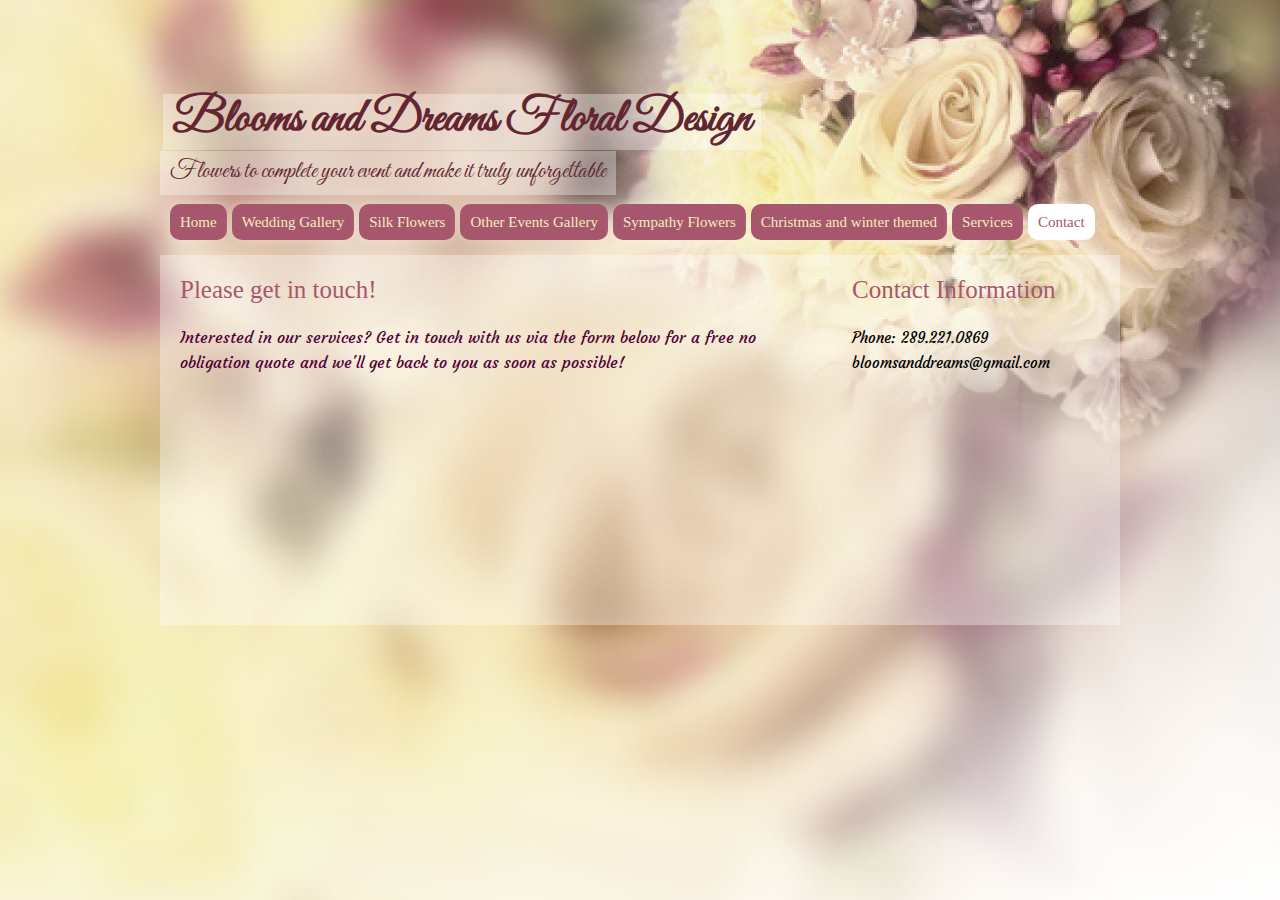
==== commit d5ad6625: "Update 5gqqii2o.html" ====
--- a/web/5gqqii2o.html
+++ b/web/5gqqii2o.html
@@ -222,115 +222,12 @@
 		</div>
 	</div>
 
-	<div class="webs-bin" id="webs-bin-55f746990cf2ad9f664a8b4f">
-		<div class="webs-bin-wrap">
-			<div class="webs-container webs-module-contact_form  w-contact_form-default">
-<div class="w-contact_form webs-composite-module">
-	<div class="w-contact_form-container">
-		<form action="http://www.bloomsanddreams.ca/s/site_module/131883994/contact_form/55f746990cf2ad9f664a8b4f" method="GET" novalidate>
-			<input type="text" name="fw_human" style="display: none;"/>
-			
-			<ul class="clearfix w-contact_form-ul w-contact_form-label-top">
-				
-					<li class="clearfix w-contact_form-li w-contact_form-text">
-						<label class="required" for="w-form-55f746990cf2ad9f664a8b4f-0">Name</label>
-						<div class="w-contact_form-input">
-							
-								<input class="w-contact_form-field" type="text" id="w-form-55f746990cf2ad9f664a8b4f-0" name="w-form-55f746990cf2ad9f664a8b4f-0" />
-							
-							
-							
-							
-							
-							
-						</div>
-					</li>
-				
-					<li class="clearfix w-contact_form-li w-contact_form-email">
-						<label class="required" for="w-form-55f746990cf2ad9f664a8b4f-1">Email Address</label>
-						<div class="w-contact_form-input">
-							
-							
-								<input class="w-contact_form-field" type="email" id="w-form-55f746990cf2ad9f664a8b4f-1" name="w-form-55f746990cf2ad9f664a8b4f-1" />
-							
-							
-							
-							
-							
-						</div>
-					</li>
-				
-					<li class="clearfix w-contact_form-li w-contact_form-textarea">
-						<label class="required" for="w-form-55f746990cf2ad9f664a8b4f-2">Message</label>
-						<div class="w-contact_form-input">
-							
-							
-							
-								<textarea class="w-contact_form-field" id="w-form-55f746990cf2ad9f664a8b4f-2" name="w-form-55f746990cf2ad9f664a8b4f-2"></textarea>
-							
-							
-							
-							
-						</div>
-					</li>
-				
-				<li class="w-contact_form-li">
-					<input type="submit" id="contact_form-CFEF9DD3-3766-4CCC-BEC2-105ADCDA7D82-submit" class="w-contact_form-submit"/>
-					<div class="webs-submodule webs-submodule-button webs-module-button w-button-537a01bd153683764e000001_default w-button-default" webs-submodule-slug="button">
-<div class="w-button-container webs-align-left">
-	<div class="w-button-align webs-align-left">
-		
-			<label for="contact_form-CFEF9DD3-3766-4CCC-BEC2-105ADCDA7D82-submit">
-		
-		<a class="w-button "
-			
-			 
-			>
-			<div class="w-button-inner">
-				<div class="w-button-text-wrapper">
-					<div class="w-button-text">Send Message<span id=""></span></div>
-				</div>
-				
-			</div>
-		</a>
-		
-			</label>
-		
-	</div>
-</div></div>
-				</li>
-			</ul>
-			
-		</form>
-		<div class="success-message">
-			<div class="success-icon"></div>
-			Thank you for contacting us. We will get back to you as soon as possible
-		</div>
-		<div class="error-message">
-			<div class="error-icon"></div>
-			<span class="error-string">Oops. An error occurred.<br/>
-<a href="#" class="resubmit_form_link">Click here</a> to try again.</span>
-		</div>
-	</div>
-</div>
-
-			</div>
-		</div>
-	</div>
-
-		<script>
-			require(['jquery'], function($){
-				var deferredLoad = $.Deferred();
-				webs.renderedModulesPromises.push(deferredLoad.promise());
-				require(['internal/sitebuilder/common/ModuleClassLoader'], function(mcl){
-					mcl.create('contact_form', {data: {"untranslated":false,"layout":"top","email":null,"confirmation":"Thank you for contacting us. We will get back to you as soon as possible","button":{"labelFor":"contact_form-CFEF9DD3-3766-4CCC-BEC2-105ADCDA7D82-submit","html":"Send Message<span id=\"\"><\/span>","link":null,"linkInfo":{"linkType":"website","linkUrl":null,"newWindow":false},"linkFrozen":true,"icon":{"enable":false,"set":null,"slug":null,"position":"left","style":null},"iconLeft":true,"iconStyle":"light","bgcolor":null,"background":"","align":"left"},"fields":[{"i":0,"type":"text","label":"Name","default":"Enter name here","required":true,"options":["Option 1","Option 2"],"id":"002CC261-4A7E-4E36-B746-EB6C0B301147","_i_":0,"_ip1_":1,"_every_":"org.mozilla.javascript.gen.c10@363d5ff8"},{"i":1,"type":"email","label":"Email Address","default":"Enter Email","required":true,"options":["Option 1","Option 2"],"id":"EE812C1A-D08E-4D7F-AC21-516CA0017C74","_i_":1,"_ip1_":2,"_every_":"org.mozilla.javascript.gen.c10@7767ae99"},{"i":2,"type":"textarea","label":"Message","default":"Enter Message","required":true,"options":["Option 1","Option 2"],"id":"6A9BBB38-A8BF-4090-8879-11E82A306BED","_i_":2,"_ip1_":3,"_every_":"org.mozilla.javascript.gen.c10@37f7fc0d"}],"_uid":"CFEF9DD3-3766-4CCC-BEC2-105ADCDA7D82","_id":"55f746990cf2ad9f664a8b4f","_captchaPublicKey":"6Le3aDEUAAAAAMNRsdkVVxpJA05exOZVTuLEqM5u","_renderCaptcha":true,"_site":{"id":131883994}}, container: $('#webs-bin-55f746990cf2ad9f664a8b4f > .webs-bin-wrap > .webs-container')}).done(function(m){
-						m.oneLoaded();
-						deferredLoad.resolve();
-					});
-				});
-			});
-		</script>
-</div></div></section>
+
+		    
+		    
+		    
+		    
+		 </section>
           </div>
         </div>
         <div id="webs-sidebar" class="tbsection tbsection-sidebar tb-sidebar-horizontal" data-id="Sidebar">
@@ -373,16 +270,13 @@
           </div>
         </div>
       </div>
-      <div id="webs-footer" class="tbsection tbsection-footer" data-id="Footer">
-        <div id="webs-footer-container" class="tbsection tbsection-footer-container" data-id="Footer Container">
-          <section data-role="webs-footer" id="55f746980cf2ad9f664a8b44" class="webs-content-footer tbsection tbsection-footer-content webs-content section" data-id="Footer Content"><!-- Begin Tree --><div class="webs-parent webs-parent-0"><div class="webs-parent webs-parent-1 webs-col">
-	<div class="webs-bin" id="webs-bin-55f746980cf2ad9f664a8b45">
-		<div class="webs-bin-wrap">
-			<div class="webs-container webs-module-freebar ">
-<div id="vpFooter" class="vpFooter"><div class="vpButton"><div class="vpFreebarMessage"><a href="http://www.vistaprint.com/websites.aspx" rel="nofollow">Website Builder provided by <img src="http://static.websimages.com/active-static/target/cobrand/vistaprint/img/vp-digital-dark.svg" width="56" height="30" style="padding-left: 3px;"></a></div></div></div>
-			</div>
-		</div>
-	</div>
+
+	    
+	    
+	    
+	    
+	    
+	    
 </div></div></section>
         </div>
       </div>
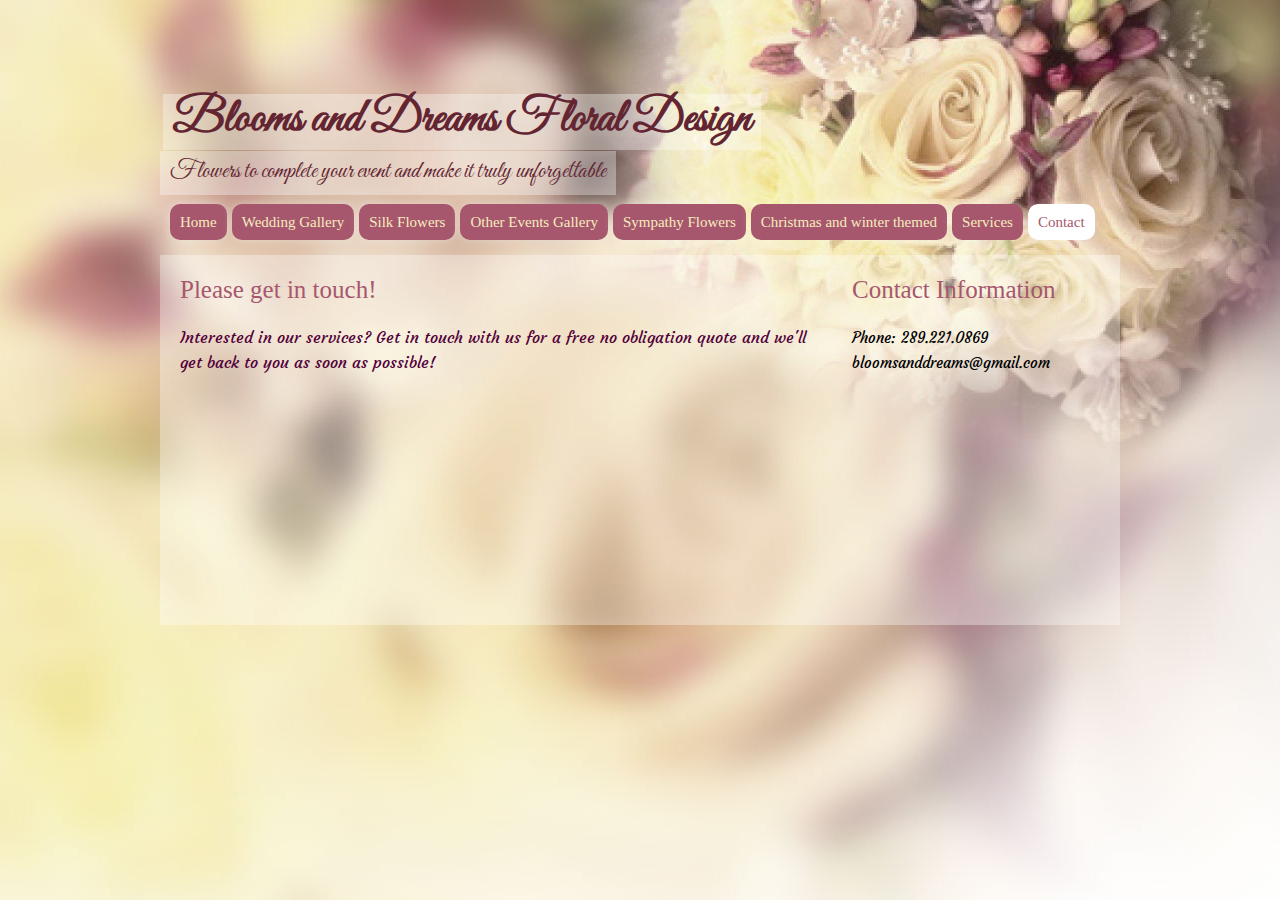
==== commit a5bce0ca: "Update 5gqqii2o.html" ====
--- a/web/5gqqii2o.html
+++ b/web/5gqqii2o.html
@@ -215,7 +215,7 @@
 	<div class="webs-bin" id="webs-bin-55f746990cf2ad9f664a8b4e">
 		<div class="webs-bin-wrap">
 			<div class="webs-container webs-module-text ">
-<div class="webs-text w-font-courgette"><span style="color: rgb(82, 0, 57);"><p style="font-size: 16px; color: rgb(82, 0, 57);">Interested in our services?  Get in touch with us via the form below for a free no obligation quote&nbsp;and we'll get back
+<div class="webs-text w-font-courgette"><span style="color: rgb(82, 0, 57);"><p style="font-size: 16px; color: rgb(82, 0, 57);">Interested in our services?  Get in touch with us for a free no obligation quote&nbsp;and we'll get back
 to you as soon as possible!</p></span></div>
 
 			</div>
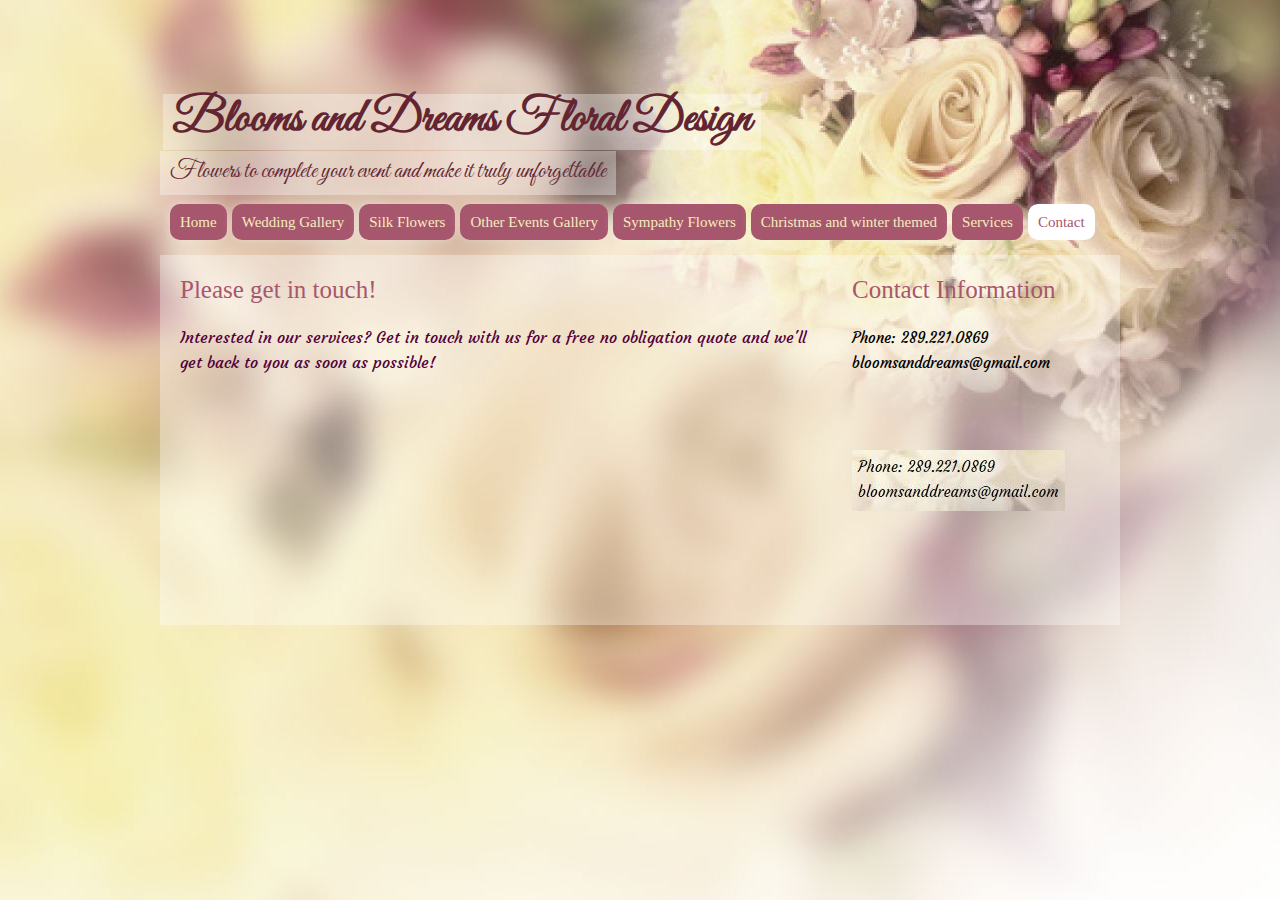
==== commit 922b5a5d: "Update 5gqqii2o.html" ====
--- a/web/5gqqii2o.html
+++ b/web/5gqqii2o.html
@@ -262,7 +262,7 @@
 		<div class="webs-bin-wrap">
 			<div class="webs-container webs-module-text ">
 <div class="webs-text w-font-courgette"><p style="text-align: start; ">Phone: 289.221.0869<br></p><p style="text-align: start; ">bloomsanddreams@gmail.com</p><p style="text-align: start; "><br></p><p style="text-align: start; "><br></p><p style="text-align: start; "><br></p></div>
-
+<img src=phone.JPG>
 			</div>
 		</div>
 	</div>
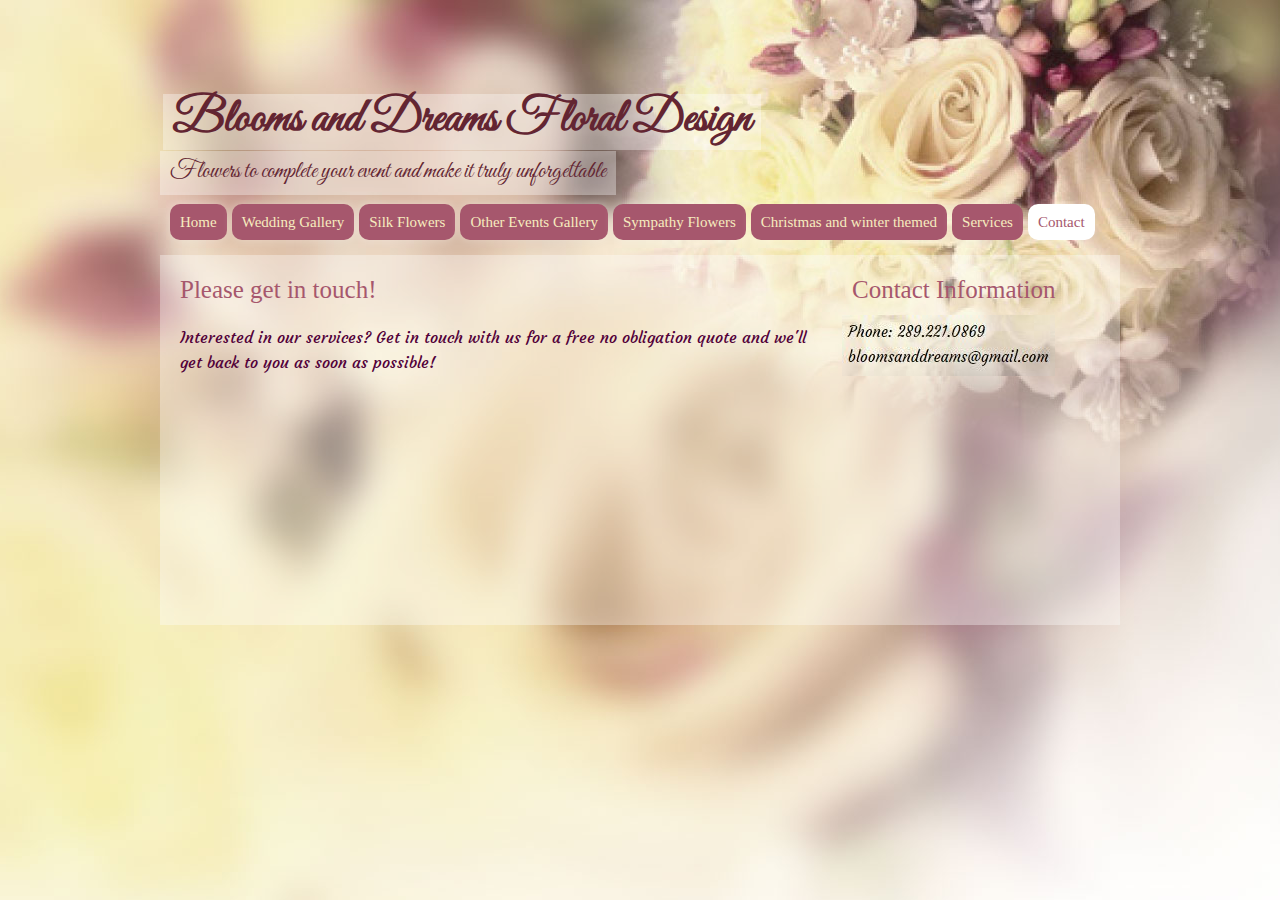
==== commit 7f486014: "Update 5gqqii2o.html" ====
--- a/web/5gqqii2o.html
+++ b/web/5gqqii2o.html
@@ -260,8 +260,11 @@
 
 	<div class="webs-bin" id="webs-bin-55f746990cf2ad9f664a8b52">
 		<div class="webs-bin-wrap">
-			<div class="webs-container webs-module-text ">
-<div class="webs-text w-font-courgette"><p style="text-align: start; ">Phone: 289.221.0869<br></p><p style="text-align: start; ">bloomsanddreams@gmail.com</p><p style="text-align: start; "><br></p><p style="text-align: start; "><br></p><p style="text-align: start; "><br></p></div>
+
+			
+			
+			
+			
 <img src=phone.JPG>
 			</div>
 		</div>
